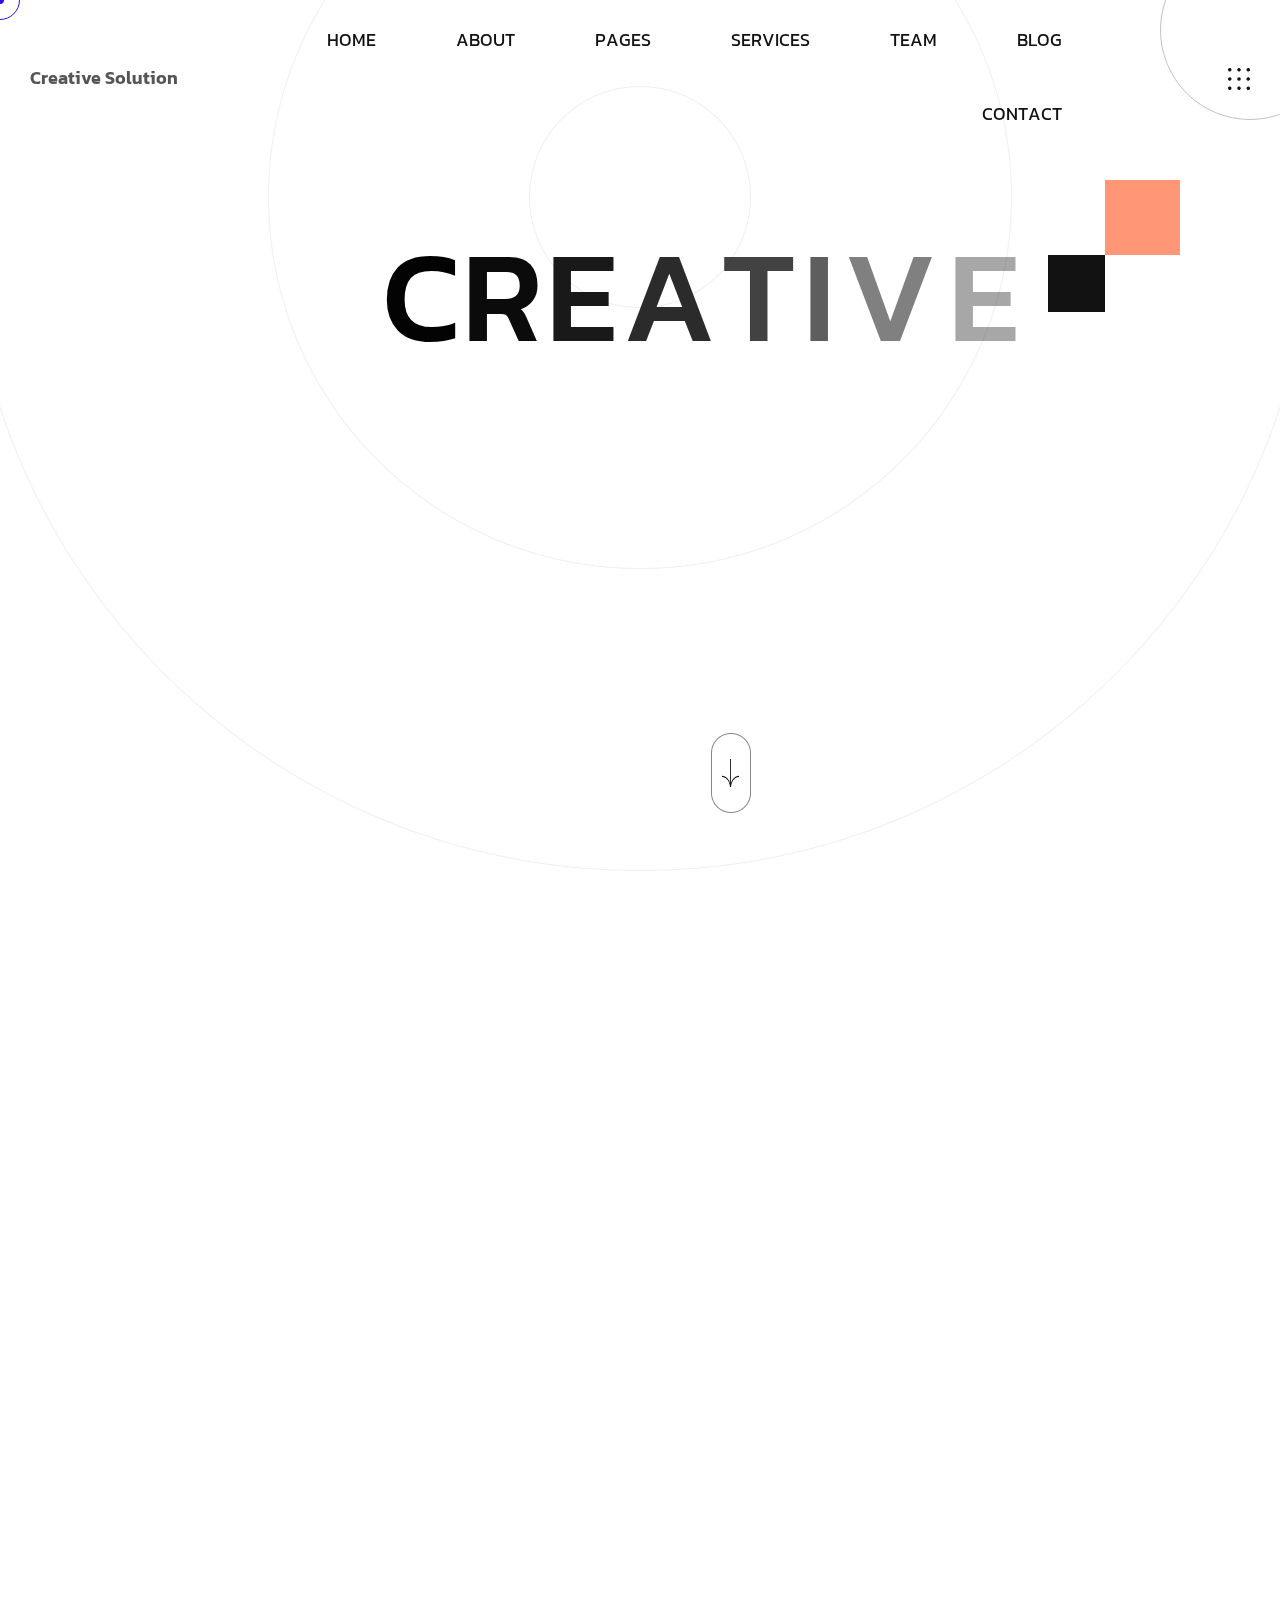
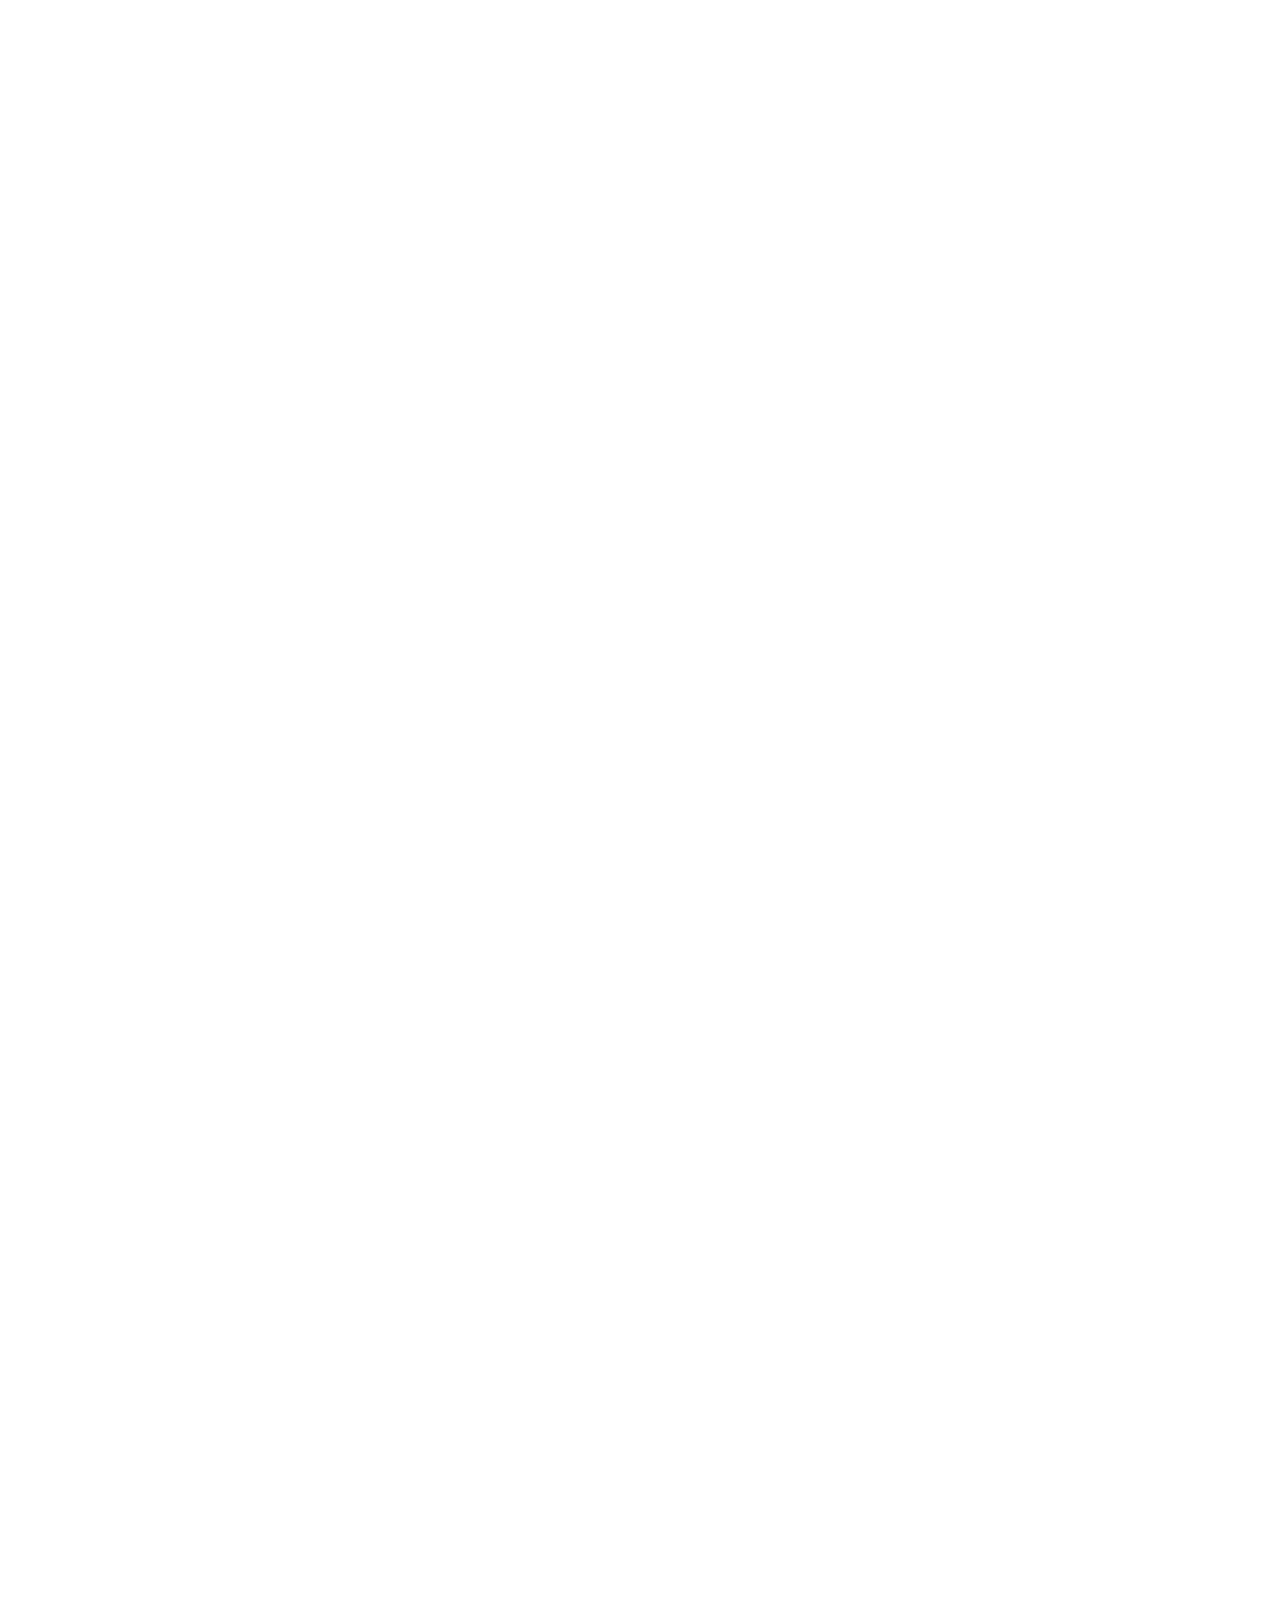
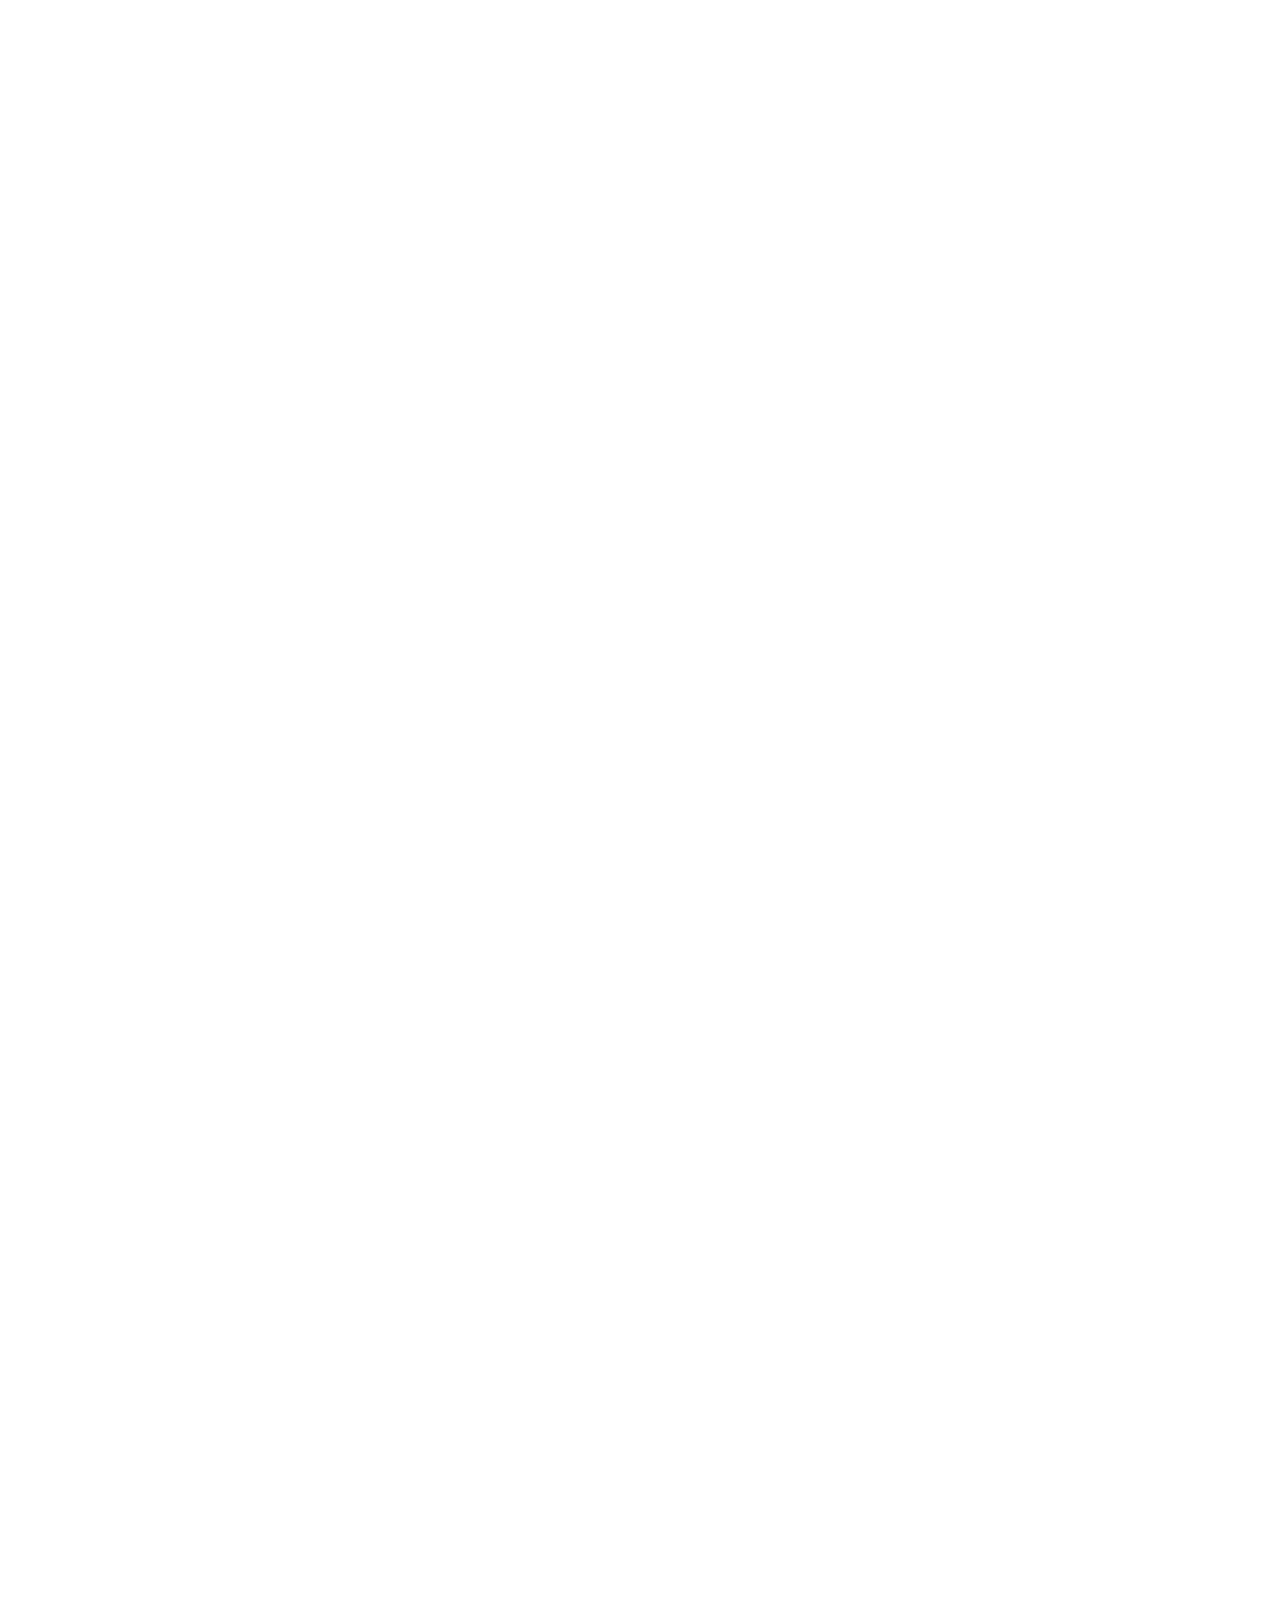
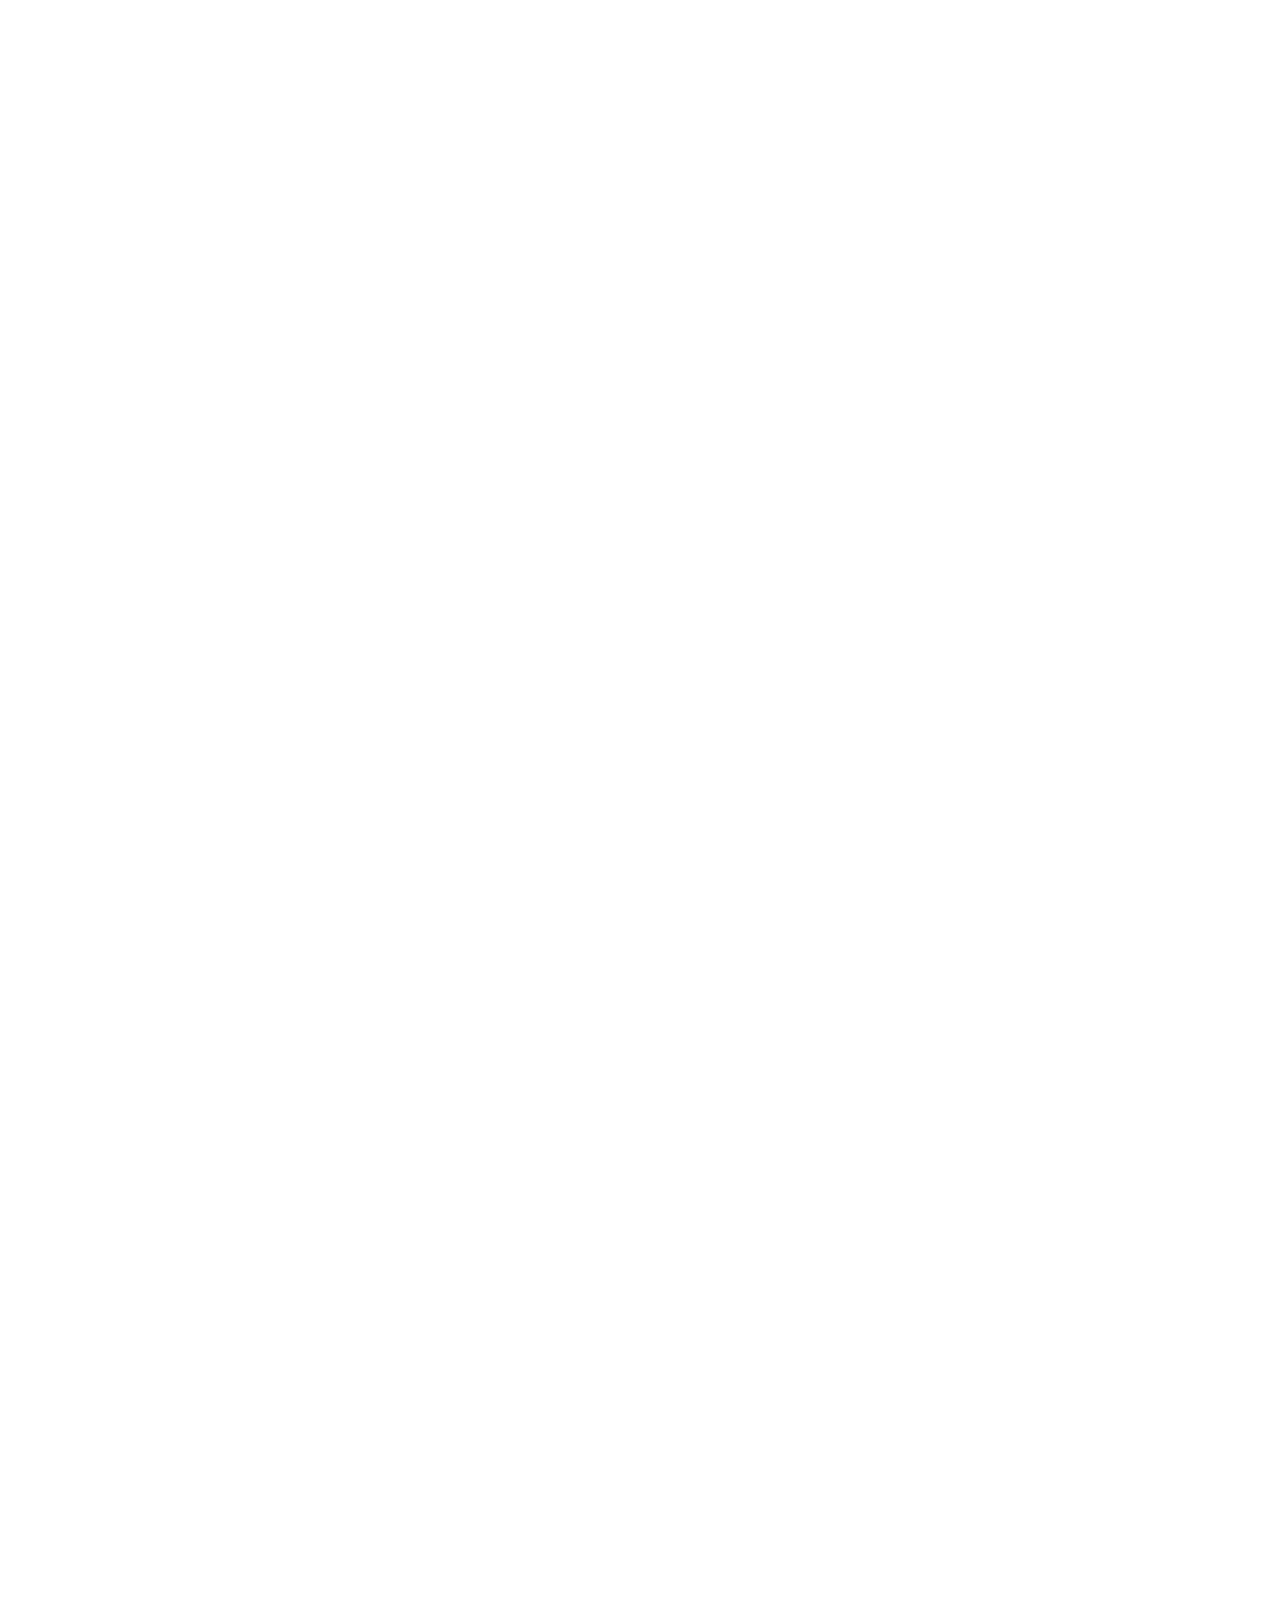
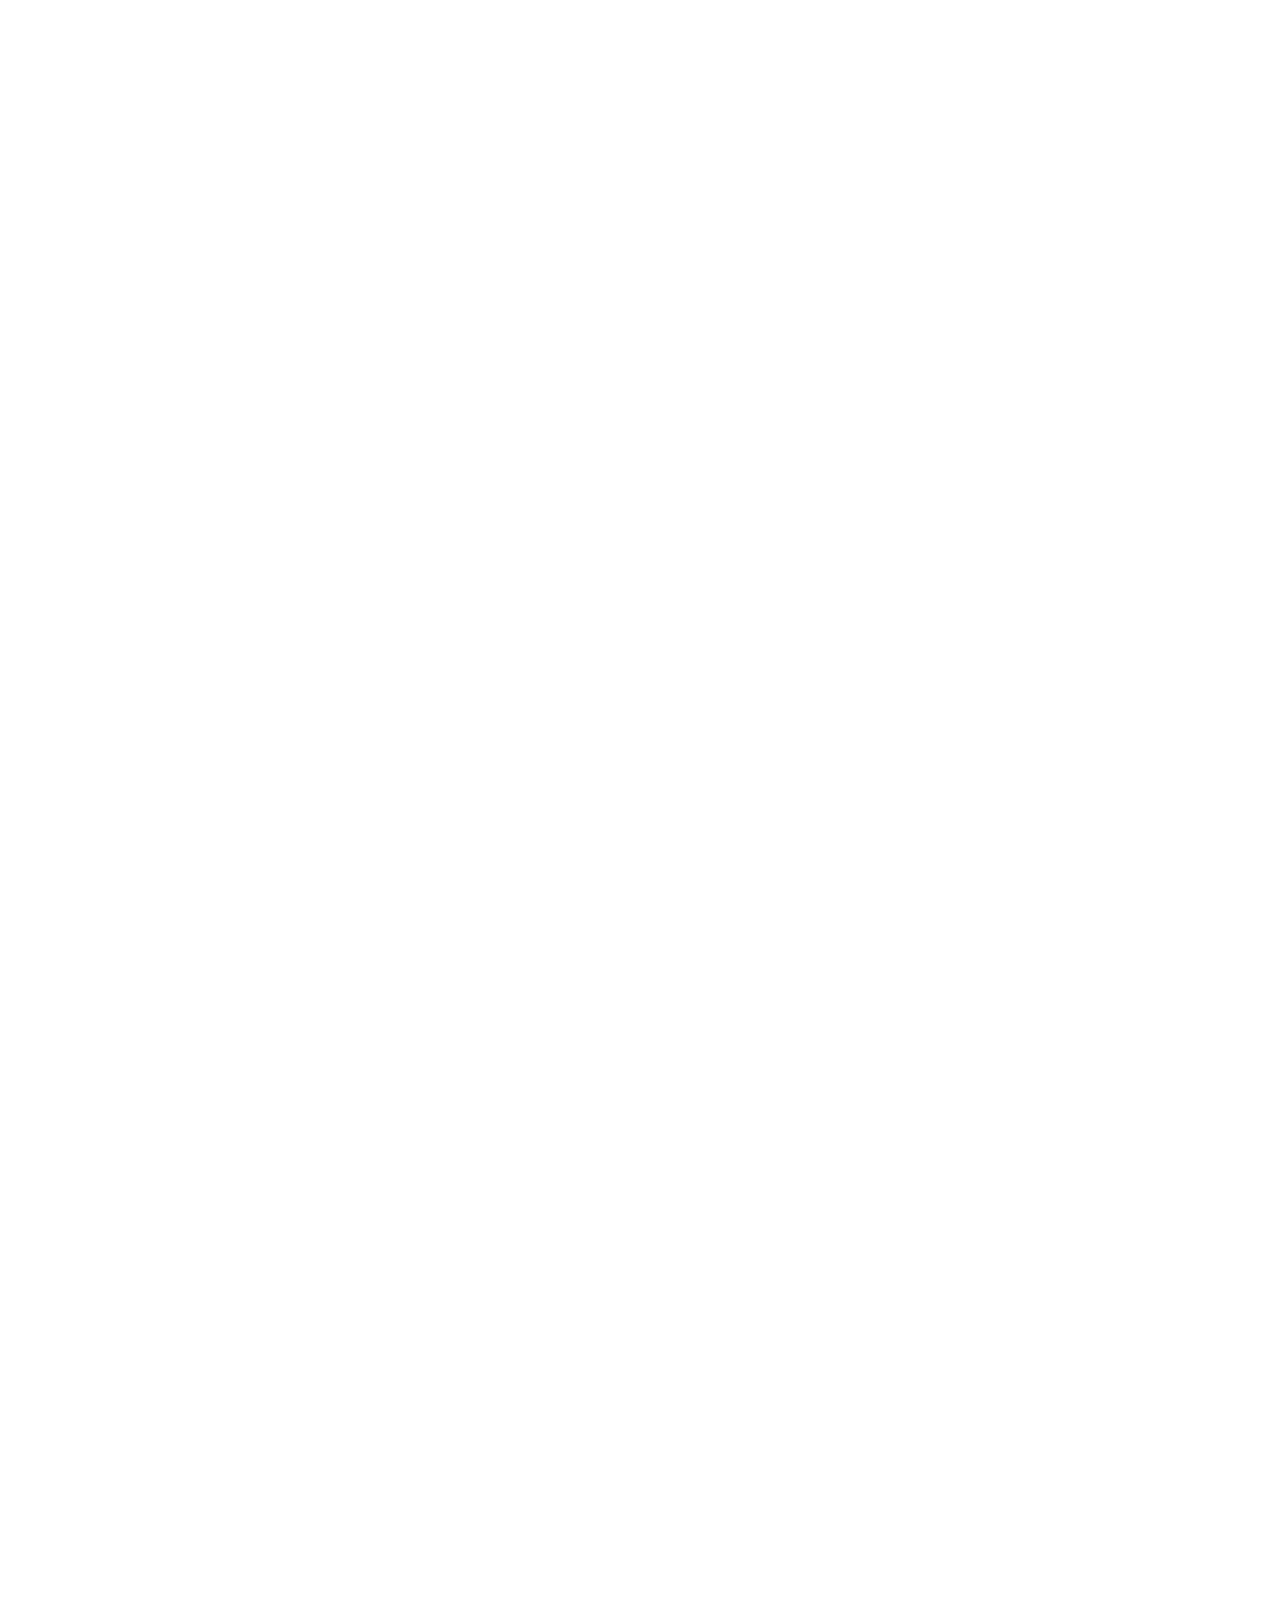
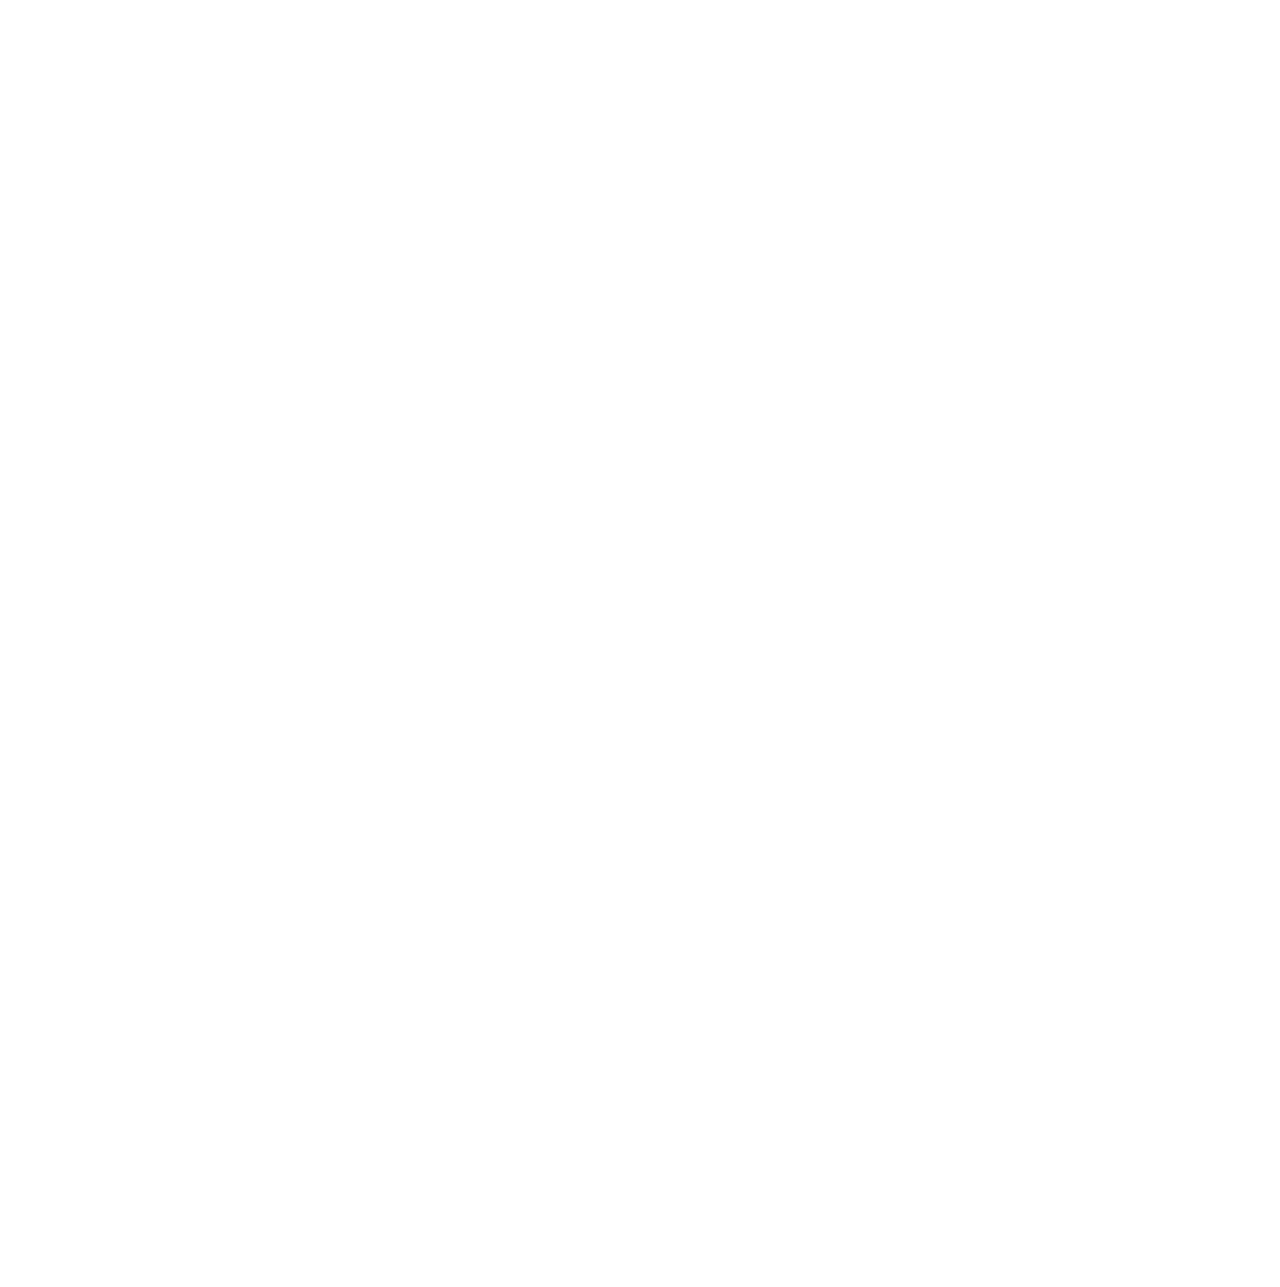
==== index.html @ 6e2779f8 "Creative_solution" ====
<!DOCTYPE html>
<html lang="en">

<head>
  <meta charset="UTF-8">
  <meta http-equiv="X-UA-Compatible" content="IE=edge">
  <meta name="viewport" content="width=device-width, initial-scale=1.0">
  <meta name="description" content="Axtra HTML5 Template">

  <title>Creative Solution</title>

  <link rel="icon" type="image/x-icon" href="assets/imgs/logo/favicon.png">

  <link rel="preconnect" href="https://fonts.googleapis.com/">
  <link rel="preconnect" href="https://fonts.gstatic.com/" crossorigin>
  <link href="https://fonts.googleapis.com/css2?family=Kanit:wght@300;400;500;600;700&amp;display=swap"
    rel="stylesheet">

  <link rel="stylesheet" href="https://cdnjs.cloudflare.com/ajax/libs/font-awesome/4.7.0/css/font-awesome.min.css">




  <link rel="stylesheet" href="assets/css/bootstrap.min.css">
  <link rel="stylesheet" href="assets/css/all.min.css">
  <link rel="stylesheet" href="assets/css/swiper-bundle.min.css">
  <link rel="stylesheet" href="assets/css/master.css">

  <style>
    p.back_logo {
      color: white;
      font-size: 22px;
      font-weight: 600;
      font-family: "Kanit", sans-serif;
    }

    p.white-color {
      font-weight: 600;
      font-size: 18px;
      font-family: "Kanit", sans-serif;
    }
  </style>
</head>


<body>

  <div class="cursor1"></div>
  <div class="cursor2"></div>

  <div class="preloader">
    <div class="loading">
      <div class="bar bar1"></div>
      <div class="bar bar2"></div>
      <div class="bar bar3"></div>
      <div class="bar bar4"></div>
      <div class="bar bar5"></div>
      <div class="bar bar6"></div>
      <div class="bar bar7"></div>
      <div class="bar bar8"></div>
    </div>
  </div>




  <div class="has-smooth" id="has_smooth"></div>

  <button id="scroll_top" class="scroll-top"><i class="fa-solid fa-arrow-up"></i></button>

  <header class="header__area-7">
    <div class="header__inner-2">
      <div class="header__logo-2">
        <a href="#">
          <p class="white-color">Creative Solution</p>
        </a>
      </div>
      <div class="header__nav-2">
        <ul class="main-menu-4 menu-anim">
          <li class="has-megamenu"><a href="#">Home</a>
          </li>
          <li><a href="#">About</a></li>
          <li class="has-megamenu"><a href="#">Pages</a>

          </li>
          <li><a href="#">services</a>
          </li>
          <li><a href="#">team</a>
          </li>
          <li><a href="#">Blog</a>
          </li>
          <li><a href="#">Contact</a></li>
        </ul>
      </div>
      <div class="header__nav-icon-7">
        <button class="menu-icon-2" id="open_offcanvas"><img src="assets/imgs/icon/menu-dark.png"
            alt="Menubar Icon"></button>
      </div>
    </div>
  </header>

  <div class="offcanvas__area">
    <div class="offcanvas__body">
      <div class="offcanvas__left">
        <div class="offcanvas__logo">
          <a href="#">
            <p class="back_logo">Creative Solution</p>
          </a>
        </div>
        <div class="offcanvas__social">
          <h3 class="social-title">Follow Us</h3>
          <ul>
            <li><a href="#">Instagram</a></li>
            <li><a href="#">Facebook</a></li>
            <li><a href="#">Twitter</a></li>
            <li><a href="#">YouTube</a></li>
          </ul>
        </div>
        <div class="offcanvas__links">
          <ul>
            <li><a href="#">contact</a></li>
          </ul>
        </div>
      </div>
      <div class="offcanvas__mid">
        <div class="offcanvas__menu-wrapper">
          <nav class="offcanvas__menu">
            <ul class="menu-anim">
              <li><a href="#">home</a>
              </li>
              <li><a href="#">about</a></li>
              <li>
                <a href="#">blog</a>
              </li>
              <li><a href="#">contact</a></li>
            </ul>
          </nav>
        </div>
      </div>
      <div class="offcanvas__right">
        <div class="offcanvas__search">
          <form action="#">
            <input type="text" name="search" placeholder="Search keyword">
            <button><i class="fa-solid fa-magnifying-glass"></i></button>
          </form>
        </div>
        <div class="offcanvas__contact">
          <h3>Get in touch</h3>
          <ul>
            <li><a href="tel:123 456 7890">+(91) - 123 456 7890</a></li>
            <li><a href="mailto:info@demo.com">info@demo.com</a></li>
            <li>Bangalore, karnatka</li>
          </ul>
        </div>
        <img src="assets/imgs/shape/11.png" alt="shape" class="shape-1">
        <img src="assets/imgs/shape/12.png" alt="shape" class="shape-2">
      </div>
      <div class="offcanvas__close">
        <button type="button" id="close_offcanvas"><i class="fa-solid fa-xmark"></i></button>
      </div>
    </div>
  </div>


  <div id="smooth-wrapper">
    <div id="smooth-content">
      <main>

        <section class="service__hero-2">
          <div class="container">
            <div class="row">
              <div class="col-xxl-12">
                <div class="service__hero-inner-2">
                  <div class="service__hero-left-2">
                    <img src="assets/imgs/home-7/sh-1.jpg" alt="Image" class="image-1">
                    <img src="assets/imgs/home-7/sh-2.jpg" alt="Image" class="image-2">
                    <img src="assets/imgs/home-7/sh-3.jpg" alt="Image" class="image-3">
                    <img src="assets/imgs/home-7/sh-4.jpg" alt="Image" class="image-4">
                  </div>
                  <div class="service__hero-right-2 hero7__thum-anim">
                    <h1 class="title creative">Creative <span class="solution">Solution</span> </h1>
                    <p class="animate_content"> We take a similar approach to design commercial we do impactfully
                      approches over the flowchart
                      of
                      user friendly wireframe.</p>
                    <img src="assets/imgs/home-7/scroll.png" alt="scroll Image" class="scroll">
                  </div>
                </div>
              </div>
            </div>
          </div>

          <img src="assets/imgs/home-7/shape-6.png" alt="Shape Image" class="shape-1">
        </section>
        <!-- Hero area end -->


        <div class="video__area about__img-2">
          <img src="assets/imgs/home-7/video.jpg" alt="Video Image" data-speed="0.2">
        </div>


        <!-- About area start -->
        <section id="about__area-7">
          <div class="container pt-130 pb-110">
            <div class="row">
              <div class="col-xxl-12">
                <div class="sec-title-wrapper">
                  <h2 class="sec-title title-anim">We want to bring <br> business and the digital <br> world together
                  </h2>
                </div>
              </div>
            </div>
            <div class="row">
              <div class="col-xxl-4 col-xl-4 col-lg-4 col-md-4">
                <div class="about__left-7">
                  <img src="assets/imgs/home-7/a1.jpg" alt="Image" data-speed="auto">
                </div>
              </div>
              <div class="col-xxl-5 col-xl-5 col-lg-5 col-md-5">
                <div class="about__mid-7 text-anim">
                  <p>We believe that we’ve managed to achieve what we set out to do. Today, we’re proud to bring
                    together people who share our passion for change. This is how Outcrowd began. We were just a bunch
                    of talented Ukrainians united by a common vision: creating a synergy of business and the digital
                    world.
                  </p>
                  <p>We were tired of stale design solutions. We felt strongly that design was more than pretty
                    pictures: it was a powerful tool that could really transform business.</p>
                  <img src="assets/imgs/home-7/shape-5.png" alt="Shape" class="signature">
                  <img src="assets/imgs/home-7/a2.jpg" alt="Image" class="image-1">
                </div>
              </div>
              <div class="col-xxl-3 col-xl-3 col-lg-3 col-md-3">
                <div class="about__right-7">
                  <img src="assets/imgs/home-7/a3.jpg" alt="Image" data-speed="0.7">
                </div>
              </div>
            </div>
          </div>

          <img src="assets/imgs/home-7/shape-4.png" alt="Shape" class="shape-1">
        </section>
        <!-- About area end -->


        <!-- Service area start -->
        <section class="service__area-7 pt-130">
          <div class="container">
            <div class="row">
              <div class="col-xxl-12">
                <div class="service__items-7 animation_service_7">
                  <div class="service__item-7">
                    <a href="#">
                      <h3 class="service__title-7">Branding <span>design</span></h3>
                    </a>
                    <p>We help brands stand out through aweful, elegant visual design. Our design mainly philosophy.
                    </p>
                    <ul>
                      <li>+ Logo Design</li>
                      <li>+ Advertisement</li>
                      <li>+ Promotion</li>
                    </ul>
                  </div>
                  <div class="service__item-7">
                    <a href="#">
                      <h3 class="service__title-7">Interactive <span>Design</span> </h3>
                    </a>
                    <p>We help brands stand out through aweful, elegant visual design. Our design mainly philosophy.
                    </p>
                    <ul>
                      <li>+ Logo Design</li>
                      <li>+ Advertisement</li>
                      <li>+ Promotion</li>
                    </ul>
                  </div>
                  <div class="service__item-7">
                    <a href="#">
                      <h3 class="service__title-7">Web & Mobile <span>Development</span> </h3>
                    </a>
                    <p>We help brands stand out through aweful, elegant visual design. Our design mainly philosophy.
                    </p>
                    <ul>
                      <li>+ Logo Design</li>
                      <li>+ Advertisement</li>
                      <li>+ Promotion</li>
                    </ul>
                  </div>
                  <div class="service__item-7">
                    <a href="#">
                      <h3 class="service__title-7">Digital <span> Marketing</span> </h3>
                    </a>
                    <p>We help brands stand out through aweful, elegant visual design. Our design mainly philosophy.
                    </p>
                    <ul>
                      <li>+ Logo Design</li>
                      <li>+ Advertisement</li>
                      <li>+ Promotion</li>
                    </ul>
                  </div>
                  <div class="service__item-7">
                    <a href="#">
                      <h3 class="service__title-7">Business <span>Strategy</span></h3>
                    </a>
                    <p>We help brands stand out through aweful, elegant visual design. Our design mainly philosophy.
                    </p>
                    <ul>
                      <li>+ Logo Design</li>
                      <li>+ Advertisement</li>
                      <li>+ Promotion</li>
                    </ul>
                  </div>
                  <div class="service__item-7">
                    <a href="#">
                      <h3 class="service__title-7">Illustration <span>Modelling</span> </h3>
                    </a>
                    <p>We help brands stand out through aweful, elegant visual design. Our design mainly philosophy.
                    </p>
                    <ul>
                      <li>+ Logo Design</li>
                      <li>+ Advertisement</li>
                      <li>+ Promotion</li>
                    </ul>
                  </div>
                </div>
              </div>
            </div>
          </div>
        </section>

        <section class="award__area-7">
          <div class="container">
            <div class="row inherit_row">
              <div class="col-xxl-12">
                <div class="award__top-7">
                  <div class="award__counter fade_bottom_2">
                    <h2 class="counter__number">25k</h2>
                    <p>Project completed</p>
                  </div>
                  <div class="award-video-7">
                    <video loop muted autoplay playsinline>
                      <source src="assets/video/video.mp4" type="video/mp4">
                    </video>
                  </div>
                </div>
              </div>
            </div>

            <div class="award__btm-7">
              <div class="row">
                <div class="col-xxl-3 col-xl-3 col-lg-3 col-md-4">
                  <div class="award__left-7">
                    <h2 class="sec-title title-anim">Projects <br> awards</h2>
                  </div>
                </div>
                <div class="col-xxl-5 col-xl-5 col-lg-5 col-md-8">
                  <div class="award__mid-7 text-anim">
                    <p>Holisticly actualize magnetic testing procedures for high-quality initiatives for ompellingly
                      enhance users whereas.</p>
                  </div>
                </div>
                <div class="col-xxl-4 col-xl-4 col-lg-4">
                  <div class="award__right-7">
                    <div class="award__list-7">
                      <div class="award__item-7 zoom_in">
                        <img src="assets/imgs/home-7/m.png" alt="Image">
                        <h3 class="title">1x Mobile Award</h3>
                      </div>
                      <div class="award__item-7 zoom_in">
                        <img src="assets/imgs/home-7/w.png" alt="Image">
                        <h3 class="title">2x Best Website</h3>
                      </div>
                      <div class="award__item-7 zoom_in">
                        <img src="assets/imgs/home-7/fwa.png" alt="Image">
                        <h3 class="title">2x Web the Day</h3>
                      </div>
                      <div class="award__item-7 zoom_in">
                        <img src="assets/imgs/home-7/webby.png" alt="Image">
                        <h3 class="title">3x Web Animation</h3>
                      </div>
                    </div>
                  </div>
                </div>
              </div>
            </div>
          </div>
        </section>

        <section class="portfolio__area-7">
          <div class="container pt-140 pb-100">
            <div class="row">
              <div class="col-xxl-12">
                <div class="sec-title-wrapper text-anim">
                  <h2 class="sec-title title-anim">work</h2>
                  <p class="sec-text">Worked with global brands & agency at the
                    intersection of flat design and digital
                    technology.</p>
                </div>
              </div>
            </div>
          </div>

          <div class="swiper portfolio__slider-7">
            <div class="swiper-wrapper">
              <div class="swiper-slide">
                <div class="portfolio__slide-7">
                  <div class="slide-img">
                    <a href="#"><img src="assets/imgs/home-7/p1.jpg" alt="Portfolio Image"></a>
                  </div>
                  <div class="slide-content">
                    <a href="#">
                      <h2 class="title"> Lionpro <span>Agency</span> </h2>
                    </a>
                    <h4 class="date">02 May 2021</h4>
                  </div>
                </div>
              </div>
              <div class="swiper-slide">
                <div class="portfolio__slide-7">
                  <div class="slide-img">
                    <a href="#"><img src="assets/imgs/home-7/p2.jpg" alt="Portfolio Image"></a>
                  </div>
                  <div class="slide-content">
                    <a href="#">
                      <h2 class="title"> Lionpro <span>Agency</span> </h2>
                    </a>
                    <h4 class="date">02 May 2021</h4>
                  </div>
                </div>
              </div>
              <div class="swiper-slide">
                <div class="portfolio__slide-7">
                  <div class="slide-img">
                    <a href="#"><img src="assets/imgs/home-7/p1.jpg" alt="Portfolio Image"></a>
                  </div>
                  <div class="slide-content">
                    <a href="#">
                      <h2 class="title"> Lionpro <span>Agency</span> </h2>
                    </a>
                    <h4 class="date">02 May 2021</h4>
                  </div>
                </div>
              </div>
              <div class="swiper-slide">
                <div class="portfolio__slide-7">
                  <div class="slide-img">
                    <a href="#"><img src="assets/imgs/home-7/p2.jpg" alt="Portfolio Image"></a>
                  </div>
                  <div class="slide-content">
                    <a href="#">
                      <h2 class="title"> Lionpro <span>Agency</span> </h2>
                    </a>
                    <h4 class="date">02 May 2021</h4>
                  </div>
                </div>
              </div>
              <div class="swiper-slide">
                <div class="portfolio__slide-7">
                  <div class="slide-img">
                    <a href="#"><img src="assets/imgs/home-7/p1.jpg" alt="Portfolio Image"></a>
                  </div>
                  <div class="slide-content">
                    <a href="#">
                      <h2 class="title"> Lionpro <span>Agency</span> </h2>
                    </a>
                    <h4 class="date">02 May 2021</h4>
                  </div>
                </div>
              </div>
              <div class="swiper-slide">
                <div class="portfolio__slide-7">
                  <div class="slide-img">
                    <a href="#"><img src="assets/imgs/home-7/p2.jpg" alt="Portfolio Image"></a>
                  </div>
                  <div class="slide-content">
                    <a href="#">
                      <h2 class="title"> Lionpro <span>Agency</span> </h2>
                    </a>
                    <h4 class="date">02 May 2021</h4>
                  </div>
                </div>
              </div>
            </div>
          </div>
        </section>

        <section class="team__area-7">
          <h2 class="team__title-7 title-anim">Team</h2>
          <div class="container">
            <div class="row">
              <div class="col-xxl-12">
                <div class="sec-text pb-100 text-anim">
                  <p>We are here to help you achieve your business goals and the team create an amazing outstanding
                    product for your business.</p>
                </div>
              </div>
            </div>
            <div class="row">
              <div class="col-xxl-12">
                <div class="team__items-7">
                  <a href="#">
                    <div class="team__item-7 fade_bottom_3">
                      <div class="team__name-wrap-7">
                        <p class="tm-serial">01</p>

                        <h3 class="tm-name">Saymon D. Halk</h3>
                      </div>
                      <h4 class="tm-role">Web <br> Developer</h4>
                      <div class="tm-link"><i class="fa-solid fa-arrow-right"></i></div>
                      <div class="team__hover-7" style="background-image: url(assets/imgs/team/1.jpg);"></div>
                    </div>
                  </a>

                  <a href="#">
                    <div class="team__item-7 fade_bottom_3">
                      <div class="team__name-wrap-7">
                        <p class="tm-serial">02</p>

                        <h3 class="tm-name">Aliya D. Albert</h3>
                      </div>
                      <h4 class="tm-role">Founder <br> CEO</h4>
                      <div class="tm-link"><i class="fa-solid fa-arrow-right"></i></div>
                      <div class="team__hover-7" style="background-image: url(assets/imgs/team/2.jpg);"></div>
                    </div>
                  </a>

                  <a href="">
                    <div class="team__item-7 fade_bottom_3">
                      <div class="team__name-wrap-7">
                        <p class="tm-serial">03</p>
                        <h3 class="tm-name">Jassica Oliver</h3>
                      </div>
                      <h4 class="tm-role">Creative <br> Content Writer </h4>
                      <div class="tm-link"><i class="fa-solid fa-arrow-right"></i></div>
                      <div class="team__hover-7" style="background-image: url(assets/imgs/team/3.jpg);"></div>
                    </div>
                  </a>
                  <a href="">
                    <div class="team__item-7 fade_bottom_3">
                      <div class="team__name-wrap-7">
                        <p class="tm-serial">04</p>
                        <h3 class="tm-name">Daniyel Adamson</h3>
                      </div>
                      <h4 class="tm-role">Head of <br> Researcher</h4>
                      <div class="tm-link"><i class="fa-solid fa-arrow-right"></i></div>
                      <div class="team__hover-7" style="background-image: url(assets/imgs/team/4.jpg);"></div>
                    </div>
                  </a>
                  <a href="">
                    <div class="team__item-7 fade_bottom_3">
                      <div class="team__name-wrap-7">
                        <p class="tm-serial">05</p>
                        <h3 class="tm-name">Hardiya Kethrine</h3>
                      </div>
                      <h4 class="tm-role">Digital <br> Marketer</h4>
                      <div class="tm-link"><i class="fa-solid fa-arrow-right"></i></div>
                      <div class="team__hover-7" style="background-image: url(assets/imgs/team/5.jpg);"></div>
                    </div>
                  </a>
                  <a href="">
                    <div class="team__item-7 fade_bottom_3">
                      <div class="team__name-wrap-7">
                        <p class="tm-serial">06</p>
                        <h3 class="tm-name">Julian B. Folder</h3>
                      </div>
                      <h4 class="tm-role">Creative <br> Designer</h4>
                      <div class="tm-link"><i class="fa-solid fa-arrow-right"></i></div>
                      <div class="team__hover-7" style="background-image: url(assets/imgs/team/6.jpg);"></div>
                    </div>
                  </a>
                  <a href="">
                    <div class="team__item-7 fade_bottom_3">
                      <div class="team__name-wrap-7">
                        <p class="tm-serial">07</p>
                        <h3 class="tm-name">Denial Karlos</h3>
                      </div>
                      <h4 class="tm-role">Backend <br> Developer</h4>
                      <div class="tm-link"><i class="fa-solid fa-arrow-right"></i></div>
                      <div class="team__hover-7" style="background-image: url(assets/imgs/team/7.jpg);"></div>
                    </div>
                  </a>
                  <div class="team7__img-wrap">
                    <div class="team7__img"></div>
                  </div>
                </div>
              </div>
            </div>
          </div>
        </section>

        <section class="brand__area">
          <div class="container pt-140 pb-140">
            <div class="row">
              <div class="col-xxl-12">
                <h2 class="brand__title-3 title-anim">We worked with global largest brands
                </h2>
                <div class="brand__list-3">
                  <div class="brand__item-2 fade_bottom">
                    <img src="assets/imgs/brand/1.png" alt="Brand Logo">
                  </div>
                  <div class="brand__item-2 fade_bottom">
                    <img src="assets/imgs/brand/2.png" alt="Brand Logo">
                  </div>
                  <div class="brand__item-2 fade_bottom">
                    <img src="assets/imgs/brand/3.png" alt="Brand Logo">
                  </div>
                  <div class="brand__item-2 fade_bottom">
                    <img src="assets/imgs/brand/4.png" alt="Brand Logo">
                  </div>
                  <div class="brand__item-2 fade_bottom">
                    <img src="assets/imgs/brand/5.png" alt="Brand Logo">
                  </div>
                  <div class="brand__item-2 fade_bottom">
                    <img src="assets/imgs/brand/6.png" alt="Brand Logo">
                  </div>
                </div>
              </div>
            </div>
          </div>
        </section>

        <section class="blog__area-7 blog__animation">
          <div class="container g-0 pb-140">
            <div class="row">
              <div class="col-xxl-12 col-xl-12 col-lg-12 col-md-12">
                <div class="sec-title-wrapper">
                  <h3 class="sec-title title-anim">News insignt</h3>
                </div>
              </div>
              <div class="col-xxl-4 col-xl-4 col-lg-4 col-md-4">
                <article class="blog__item">
                  <div class="blog__img-wrapper">
                    <a href="#">
                      <div class="img-box">
                        <img class="image-box__item" src="assets/imgs/blog/1/1.jpg" alt="">
                        <img class="image-box__item" src="assets/imgs/blog/1/1.jpg" alt="">
                      </div>
                    </a>
                  </div>
                  <h4 class="blog__meta"><a href="category.html">UI Design</a> . 02 May 2019</h4>
                  <h5><a href="#" class="blog__title">Ways of lying to yourself about your new
                      relationship.</a></h5>
                  <a href="#" class="blog__btn">Read More <span><i class="fa-solid fa-arrow-right"></i></span></a>
                </article>
              </div>

              <div class="col-xxl-4 col-xl-4 col-lg-4 col-md-4">
                <article class="blog__item">
                  <div class="blog__img-wrapper">
                    <a href="#">
                      <div class="img-box">
                        <img class="image-box__item" src="assets/imgs/blog/1/2.jpg" alt="">
                        <img class="image-box__item" src="assets/imgs/blog/1/2.jpg" alt="">
                      </div>
                    </a>
                  </div>
                  <h4 class="blog__meta"><a href="category.html">UI Design</a> . 02 May 2019</h4>
                  <h5><a href="#" class="blog__title">How to manage a talented and successful de sign
                      team</a></h5>
                  <a href="#" class="blog__btn">Read More <span><i class="fa-solid fa-arrow-right"></i></span></a>
                </article>
              </div>

              <div class="col-xxl-4 col-xl-4 col-lg-4 col-md-4">
                <article class="blog__item">
                  <div class="blog__img-wrapper">
                    <a href="#">
                      <div class="img-box">
                        <img class="image-box__item" src="assets/imgs/blog/1/3.jpg" alt="Blog Thumbnail">
                        <img class="image-box__item" src="assets/imgs/blog/1/3.jpg" alt="BLog Thumbnail">
                      </div>
                    </a>
                  </div>
                  <h4 class="blog__meta"><a href="category.html">UI Design</a> . 02 May 2019</h4>
                  <h5><a href="#" class="blog__title">How to bring fold to your startup company with
                      Axtra</a></h5>
                  <a href="#" class="blog__btn">Read More <span><i class="fa-solid fa-arrow-right"></i></span></a>
                </article>
              </div>
            </div>
          </div>
        </section>

        <section class="cta__area cta__area-7 pt-130">
          <div class="container pb-110">
            <div class="row">
              <div class="col-xxl-12">
                <div class="cta__content">
                  <p class="cta__sub-title">Work with us</p>
                  <h2 class="cta__title title-anim">We would love to hear more about your project</h2>
                  <div class="btn_wrapper">
                    <a href="" class="wc-btn-primary btn-hover btn-item"><span></span>Let’s talk us <i
                        class="fa-solid fa-arrow-right"></i></a>
                  </div>
                </div>
              </div>
            </div>
          </div>
        </section>

      </main>


      <footer class="footer__area-2 pt-130">
        <div class="container">
          <div class="footer__top-2 text-anim">
            <div class="row">
              <div class="col-xxl-12">
                <h2 class="sec-title-3 title-anim">Get started <br> now</h2>
                <p class="footer__sub-title">If you would like to work with us or
                  just want to get in touch, we’d love
                  to hear from you!</p>
              </div>
            </div>
          </div>

          <div class="footer__middle-2">
            <div class="row">
              <div class="col-xxl-6 col-xl-6 col-lg-6 col-md-6">
                <div class="footer__location-2">
                  <div class="location">
                    <h3>Bangalore</h3>
                    <p>xyz, city <br>
                      karnatka</p>
                  </div>
                  <div class="location">
                    <h3>Bangalore</h3>
                    <p>xyz, city <br>
                      karnatka</p>
                  </div>
                </div>
              </div>
              <div class="col-xxl-6 col-xl-6 col-lg-6 col-md-6">
                <div class="footer__subscribe-2">
                  <form action="#">
                    <input type="text" name="email" placeholder="Enter your email">
                    <button type="submit" class="submit"><img src="assets/imgs/icon/arrow-black.png"
                        alt="Arrow Icon"></button>
                  </form>
                </div>
              </div>
            </div>
          </div>

          <div class="footer__btm-2">
            <div class="row">
              <div class="col-xxl-4 col-xl-4 col-lg-4 col-md-5">
                <div class="footer__copyright-2">
                  <p>© 2023 | Alrights reserved by <a href="#" target="_blank">Creative Solution</a>
                  </p>
                </div>
              </div>
              <div class="col-xxl-8 col-xl-8 col-lg-8 col-md-7">
                <div class="footer__nav">
                  <ul class="footer-menu menu-anim">
                    <li><a href="#">about us</a></li>
                    <li><a href="#">contact</a></li>
                    <li><a href="#">Career</a></li>
                    <li><a href="#">FAQs</a></li>
                  </ul>
                </div>
              </div>
            </div>
          </div>
        </div>
      </footer>

    </div>
  </div>

  <script src="assets/js/jquery-3.6.0.min.js"></script>
  <script src="assets/js/bootstrap.bundle.min.js"></script>
  <script src="assets/js/swiper-bundle.min.js"></script>
  <script src="assets/js/counter.js"></script>
  <script src="assets/js/gsap.min.js"></script>
  <script src="assets/js/ScrollTrigger.min.js"></script>
  <script src="assets/js/ScrollToPlugin.min.js"></script>
  <script src="assets/js/ScrollSmoother.min.js"></script>
  <script src="assets/js/SplitText.min.js"></script>
  <script src="assets/js/chroma.min.js"></script>
  <script src="assets/js/mixitup.min.js"></script>
  <script src="assets/js/vanilla-tilt.js"></script>
  <script src="assets/js/jquery.meanmenu.min.js"></script>
  <script src="assets/js/main.js"></script>


</body>

</html>
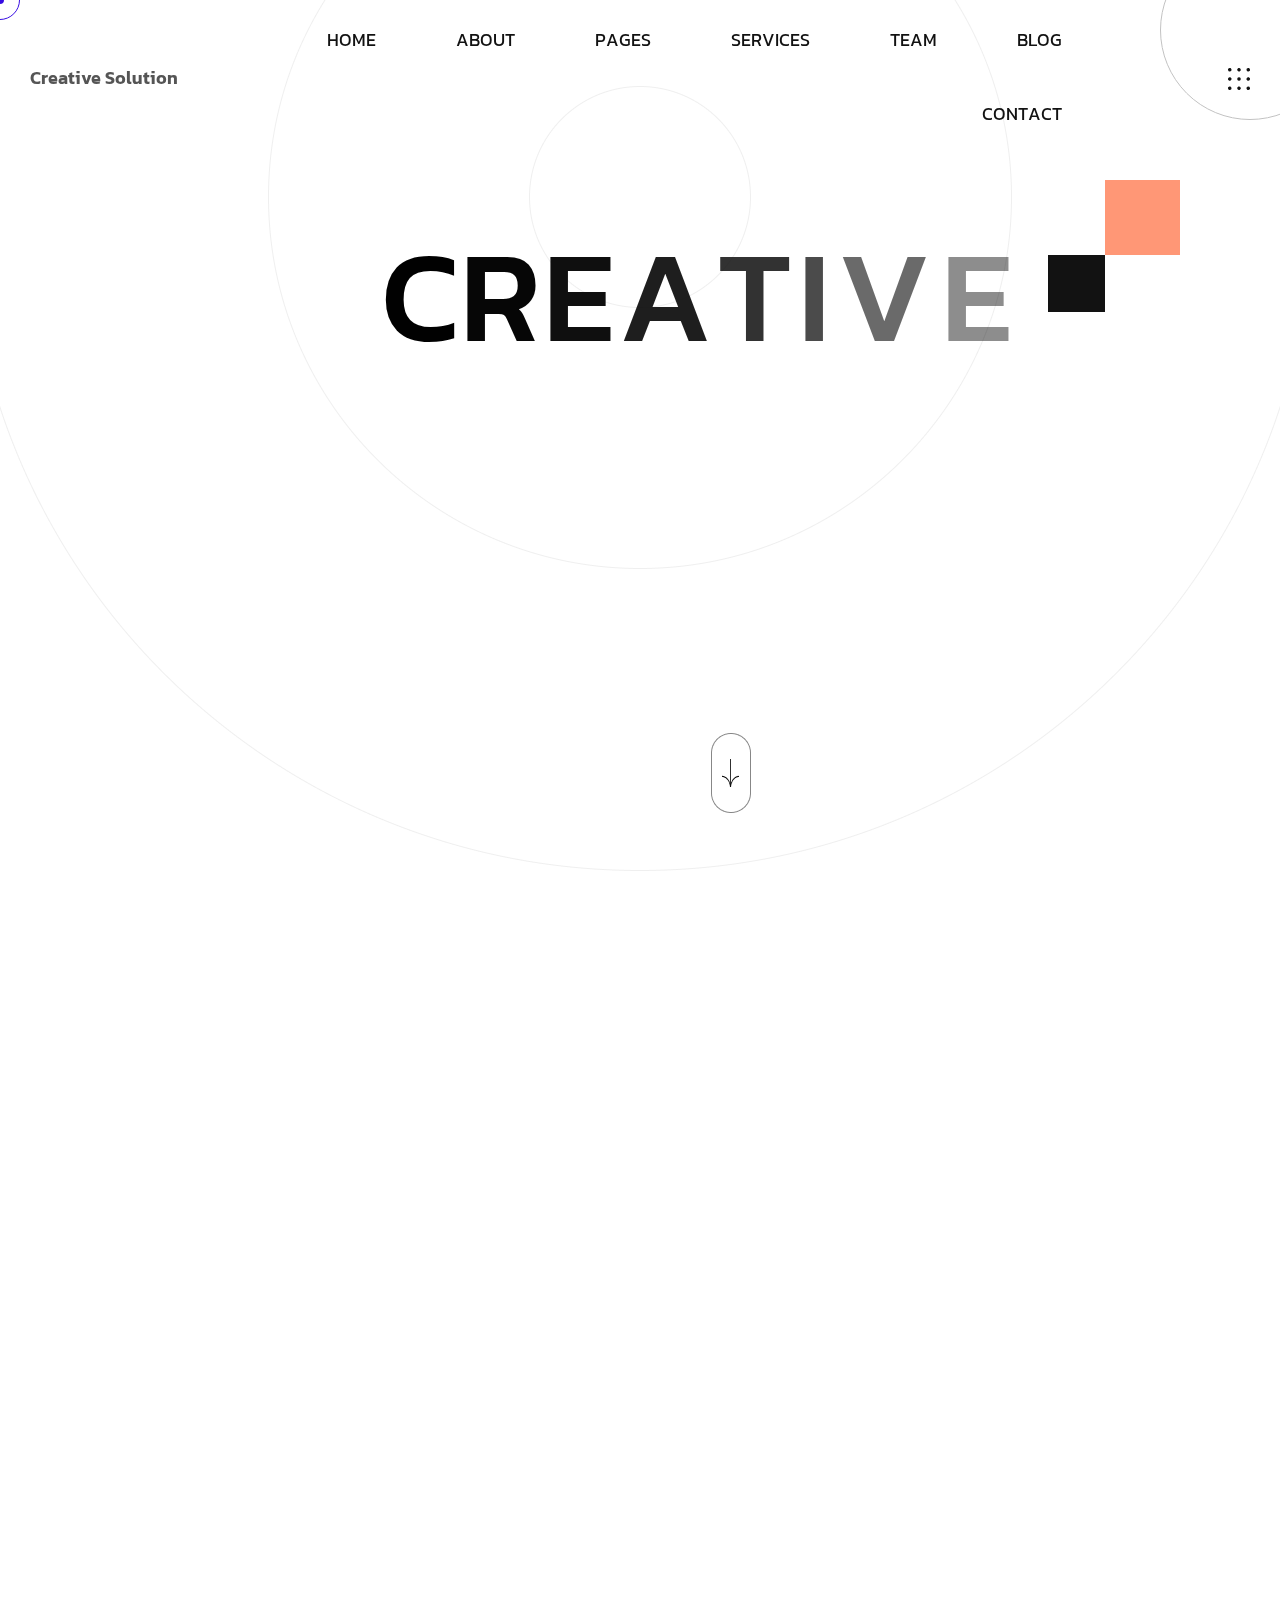
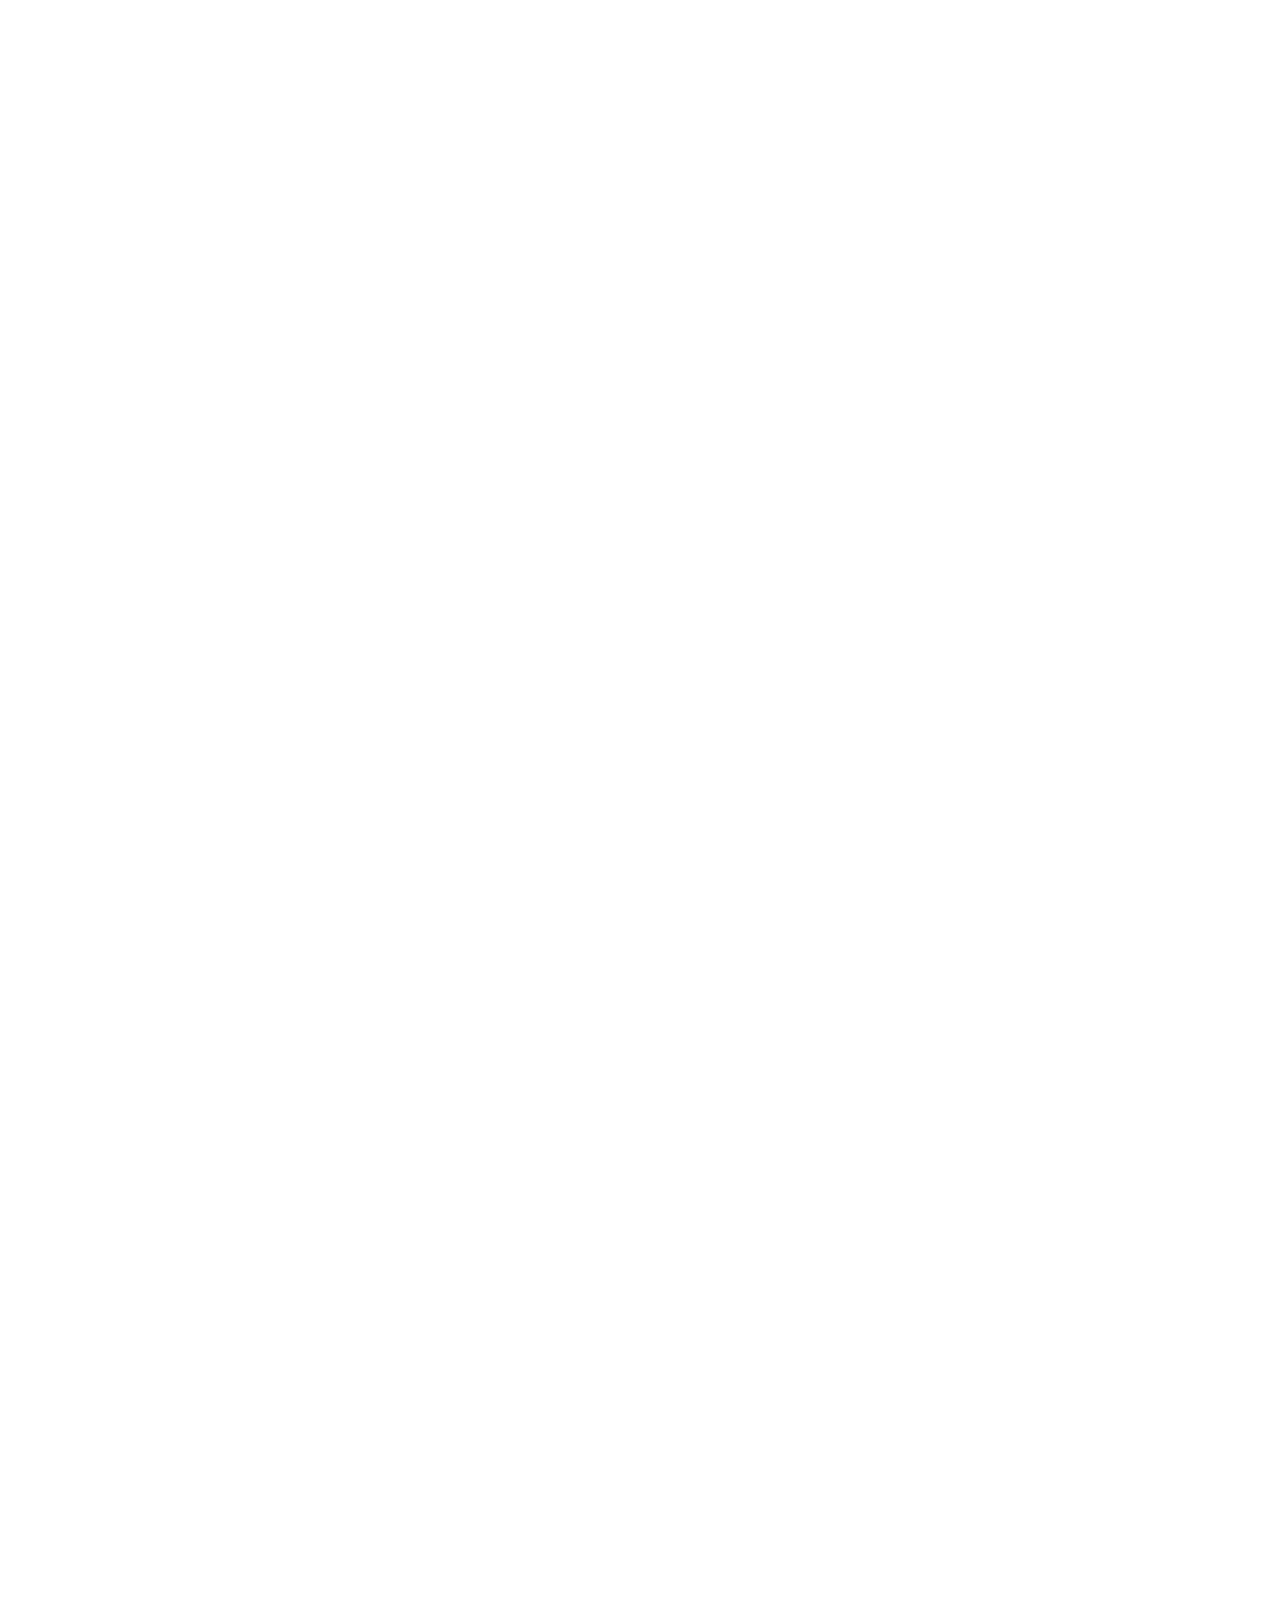
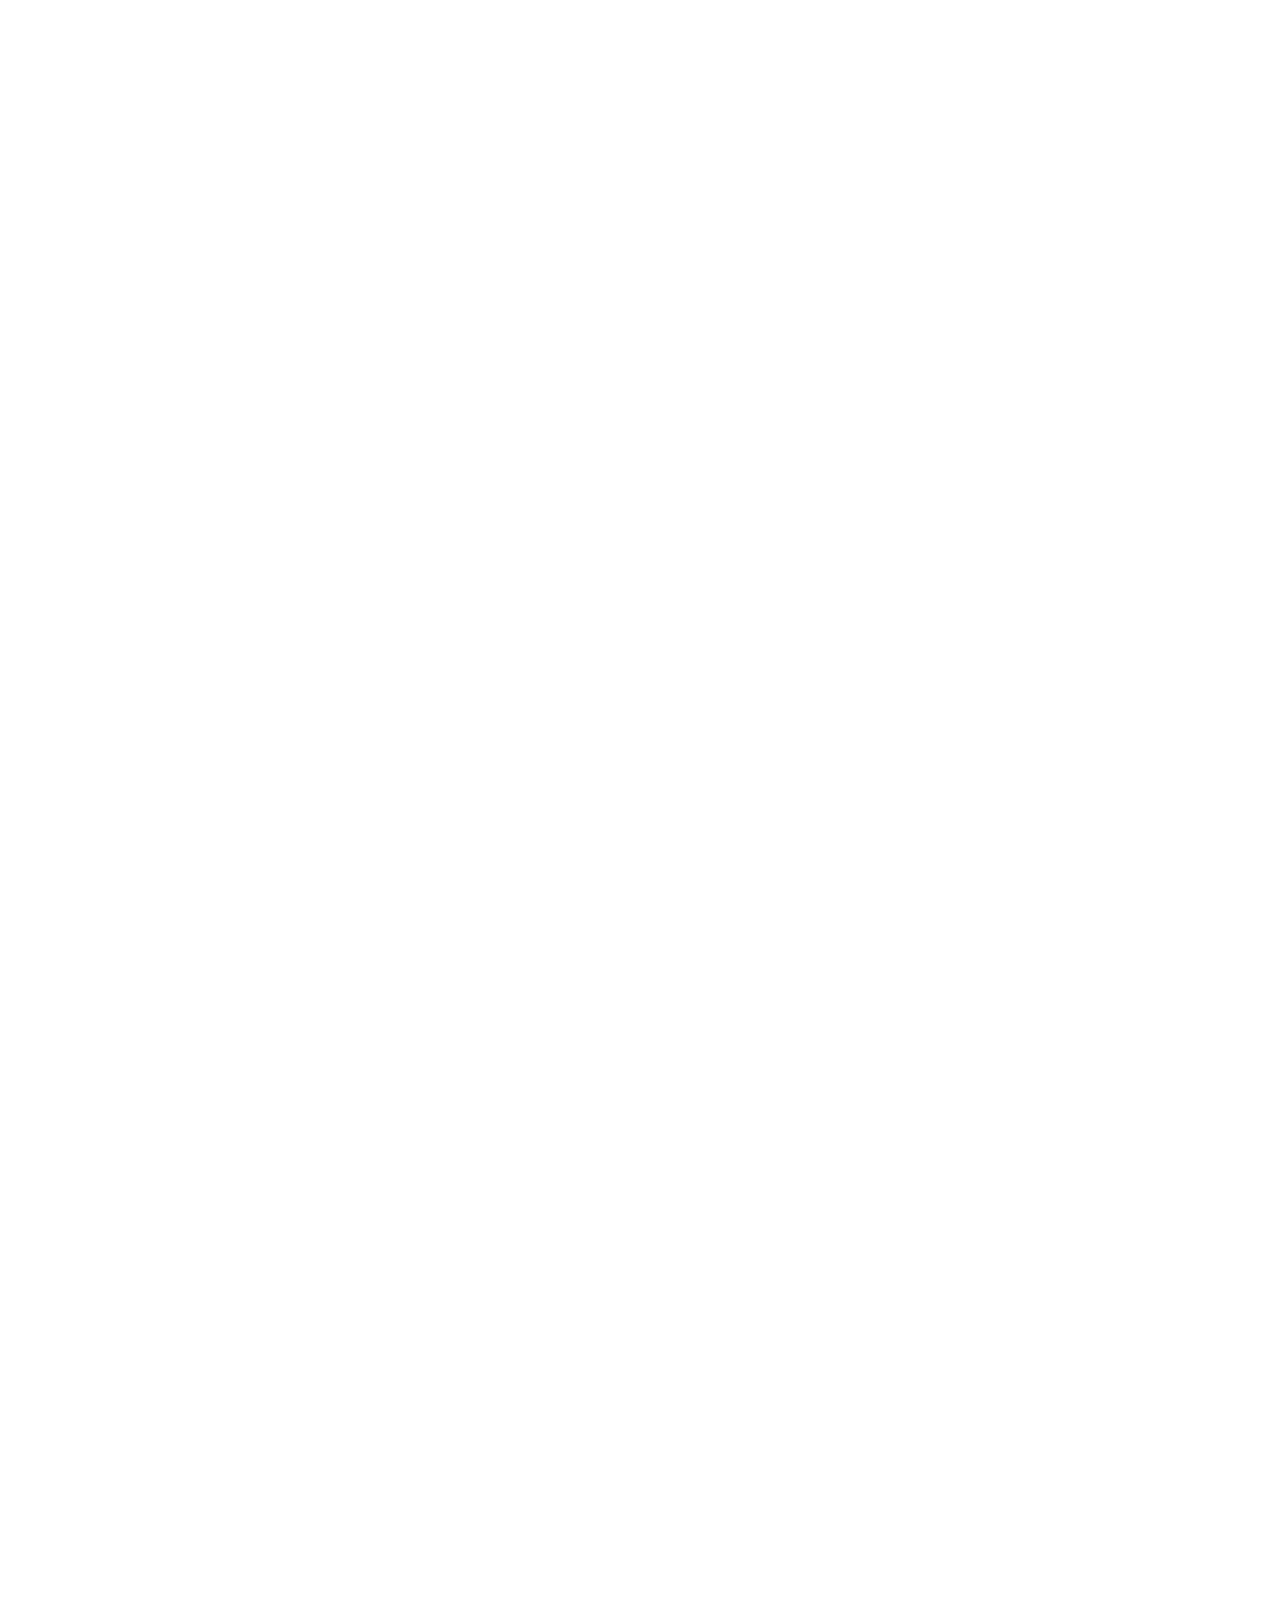
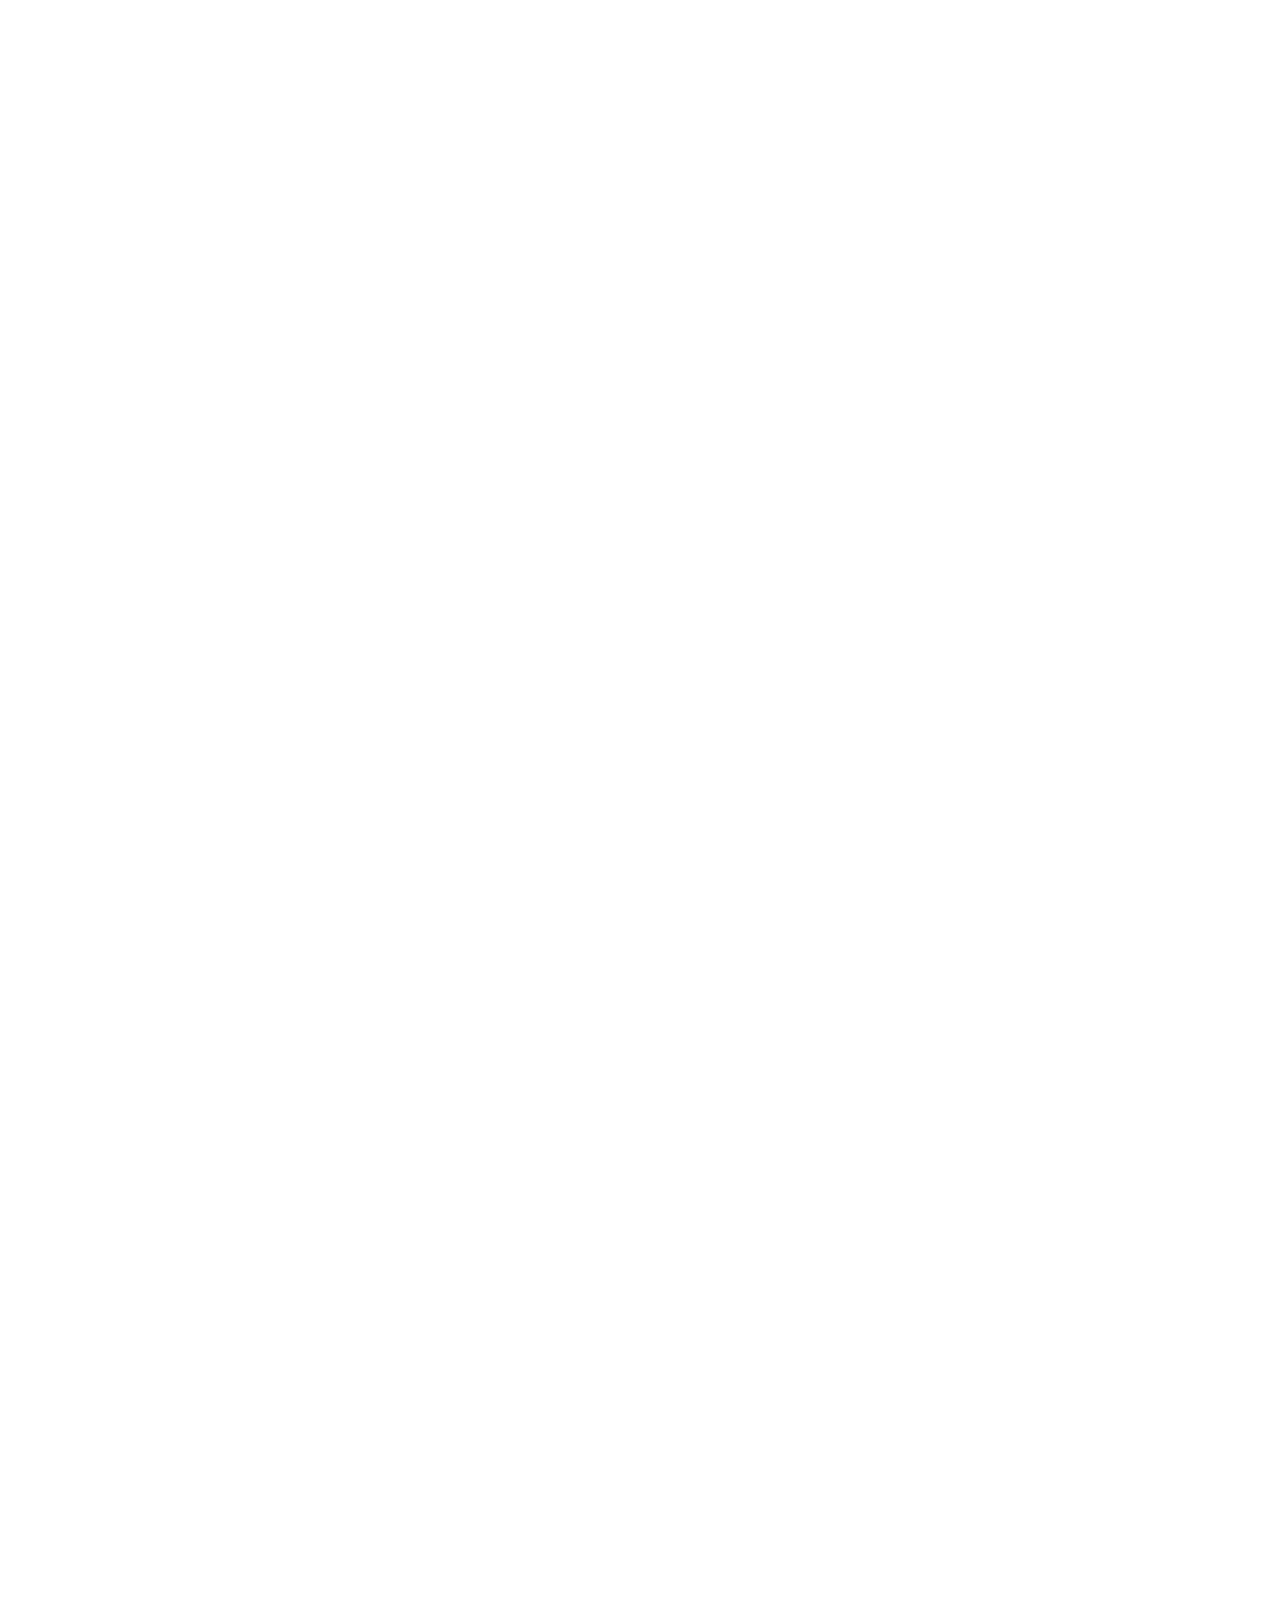
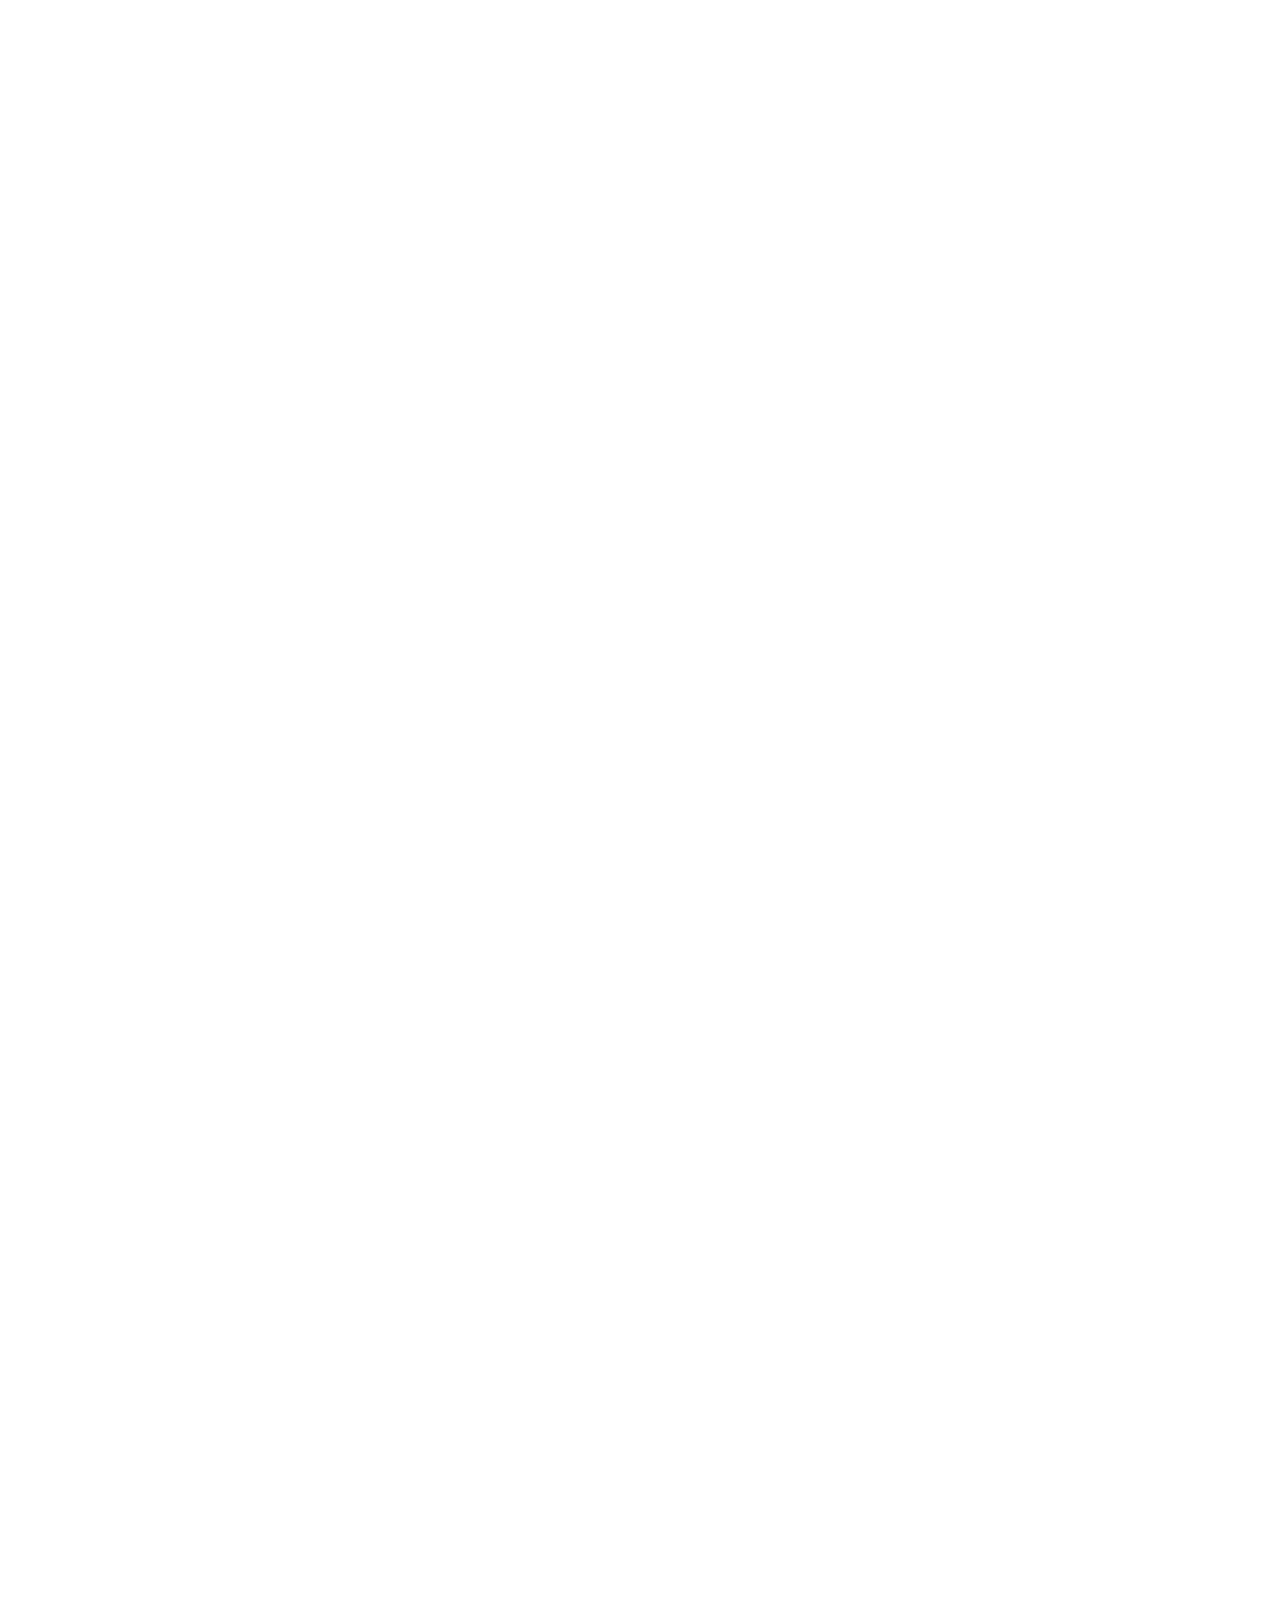
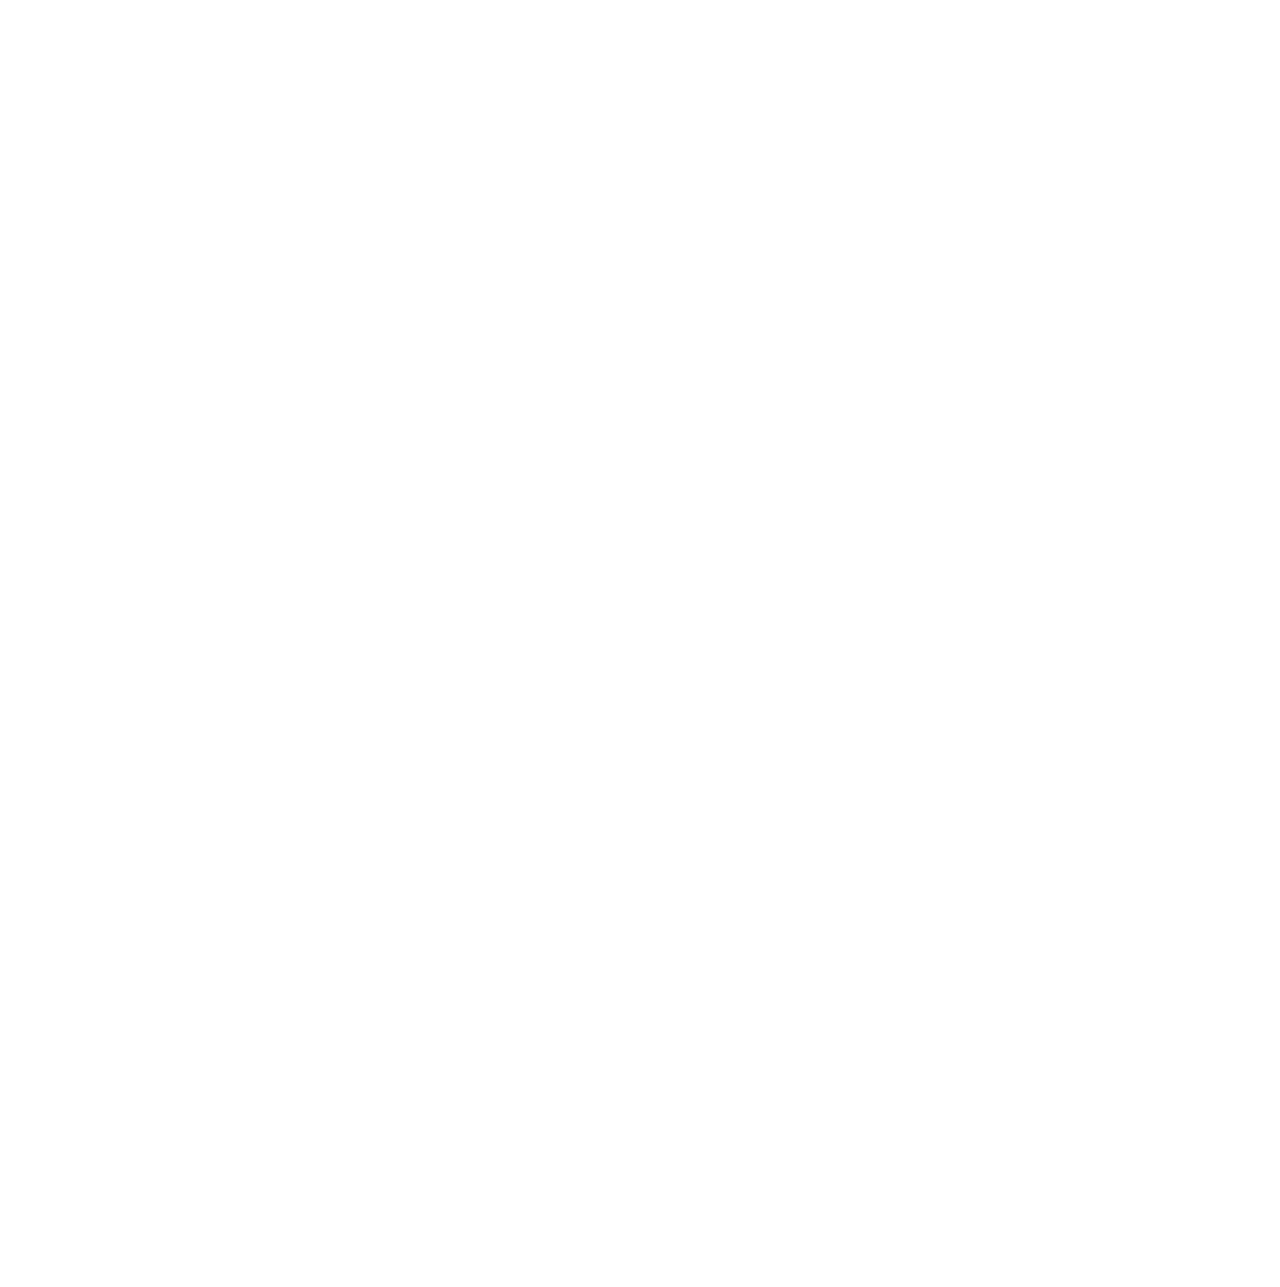
==== commit f5e48f13: "Update index.html" ====
--- a/index.html
+++ b/index.html
@@ -5,7 +5,7 @@
   <meta charset="UTF-8">
   <meta http-equiv="X-UA-Compatible" content="IE=edge">
   <meta name="viewport" content="width=device-width, initial-scale=1.0">
-  <meta name="description" content="Axtra HTML5 Template">
+  <meta name="description" content="Template">
 
   <title>Creative Solution</title>
 
@@ -785,4 +785,4 @@
 
 </body>
 
-</html>+</html>
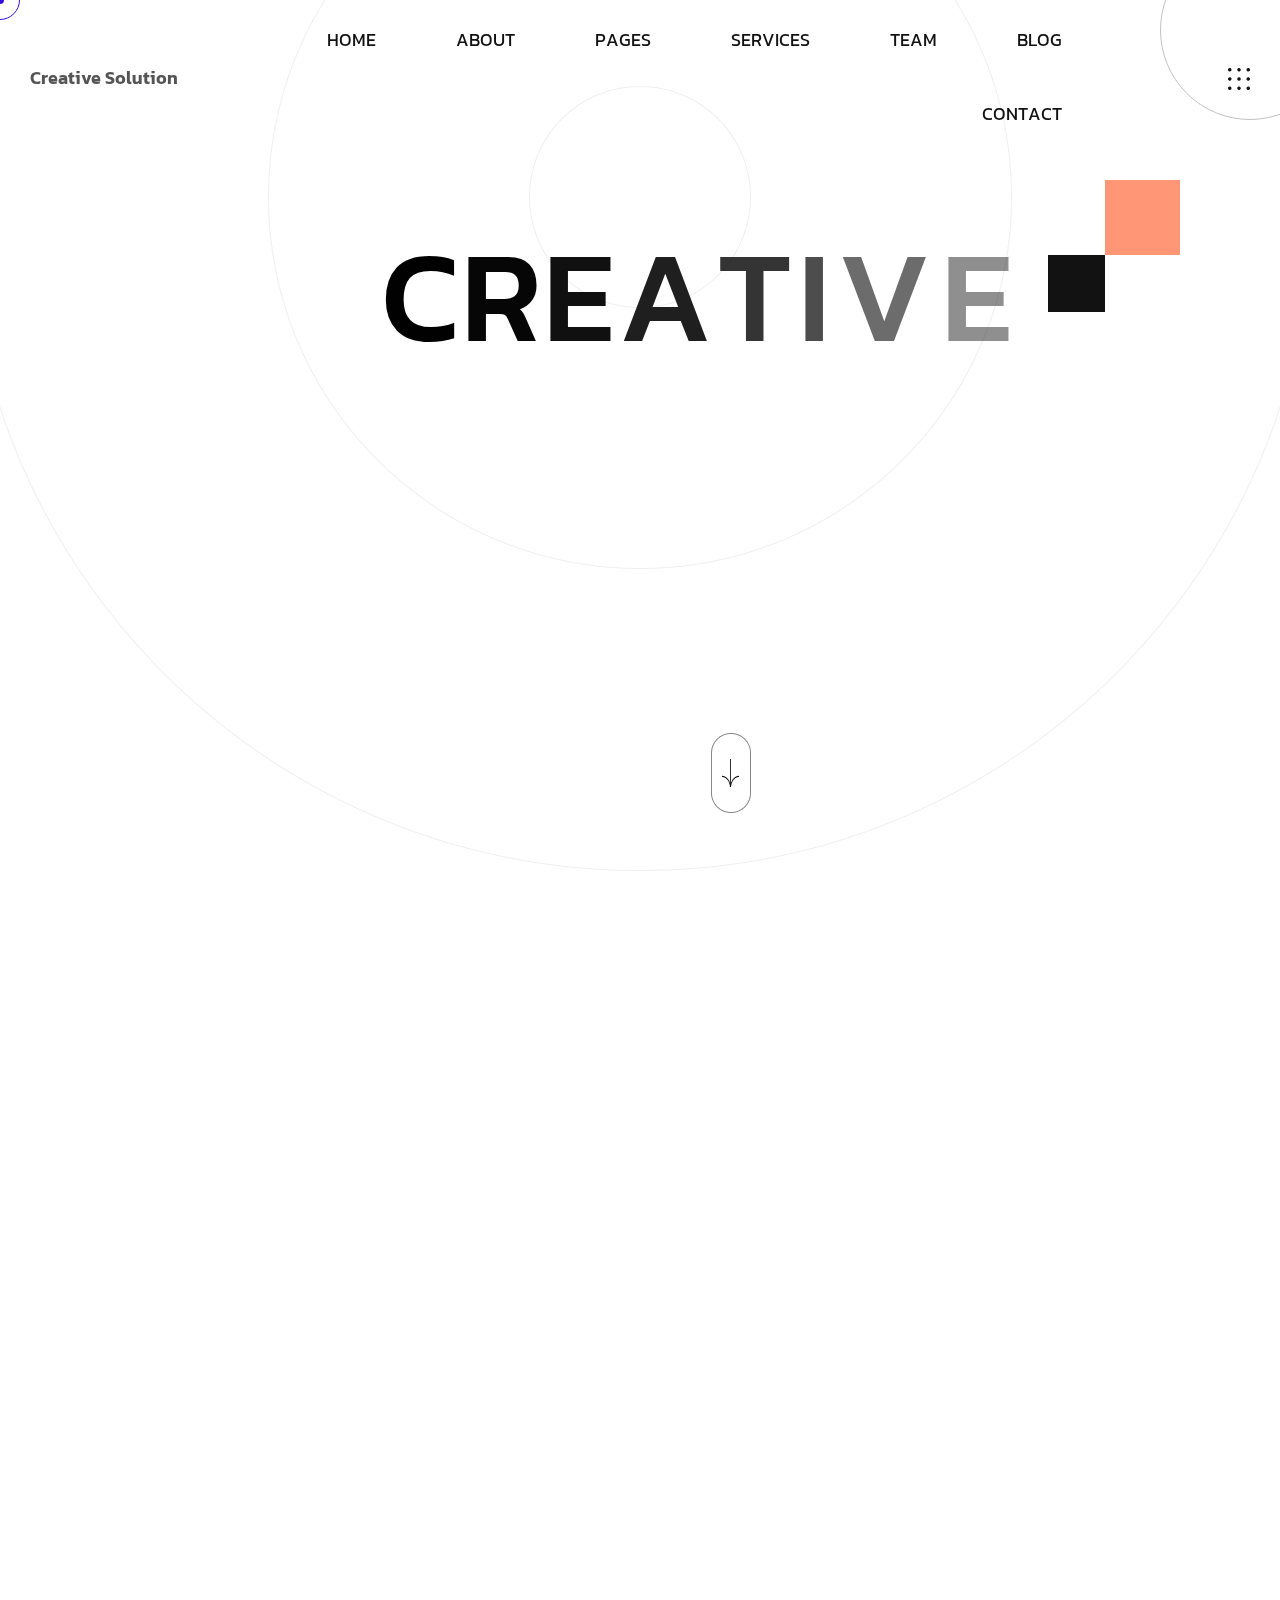
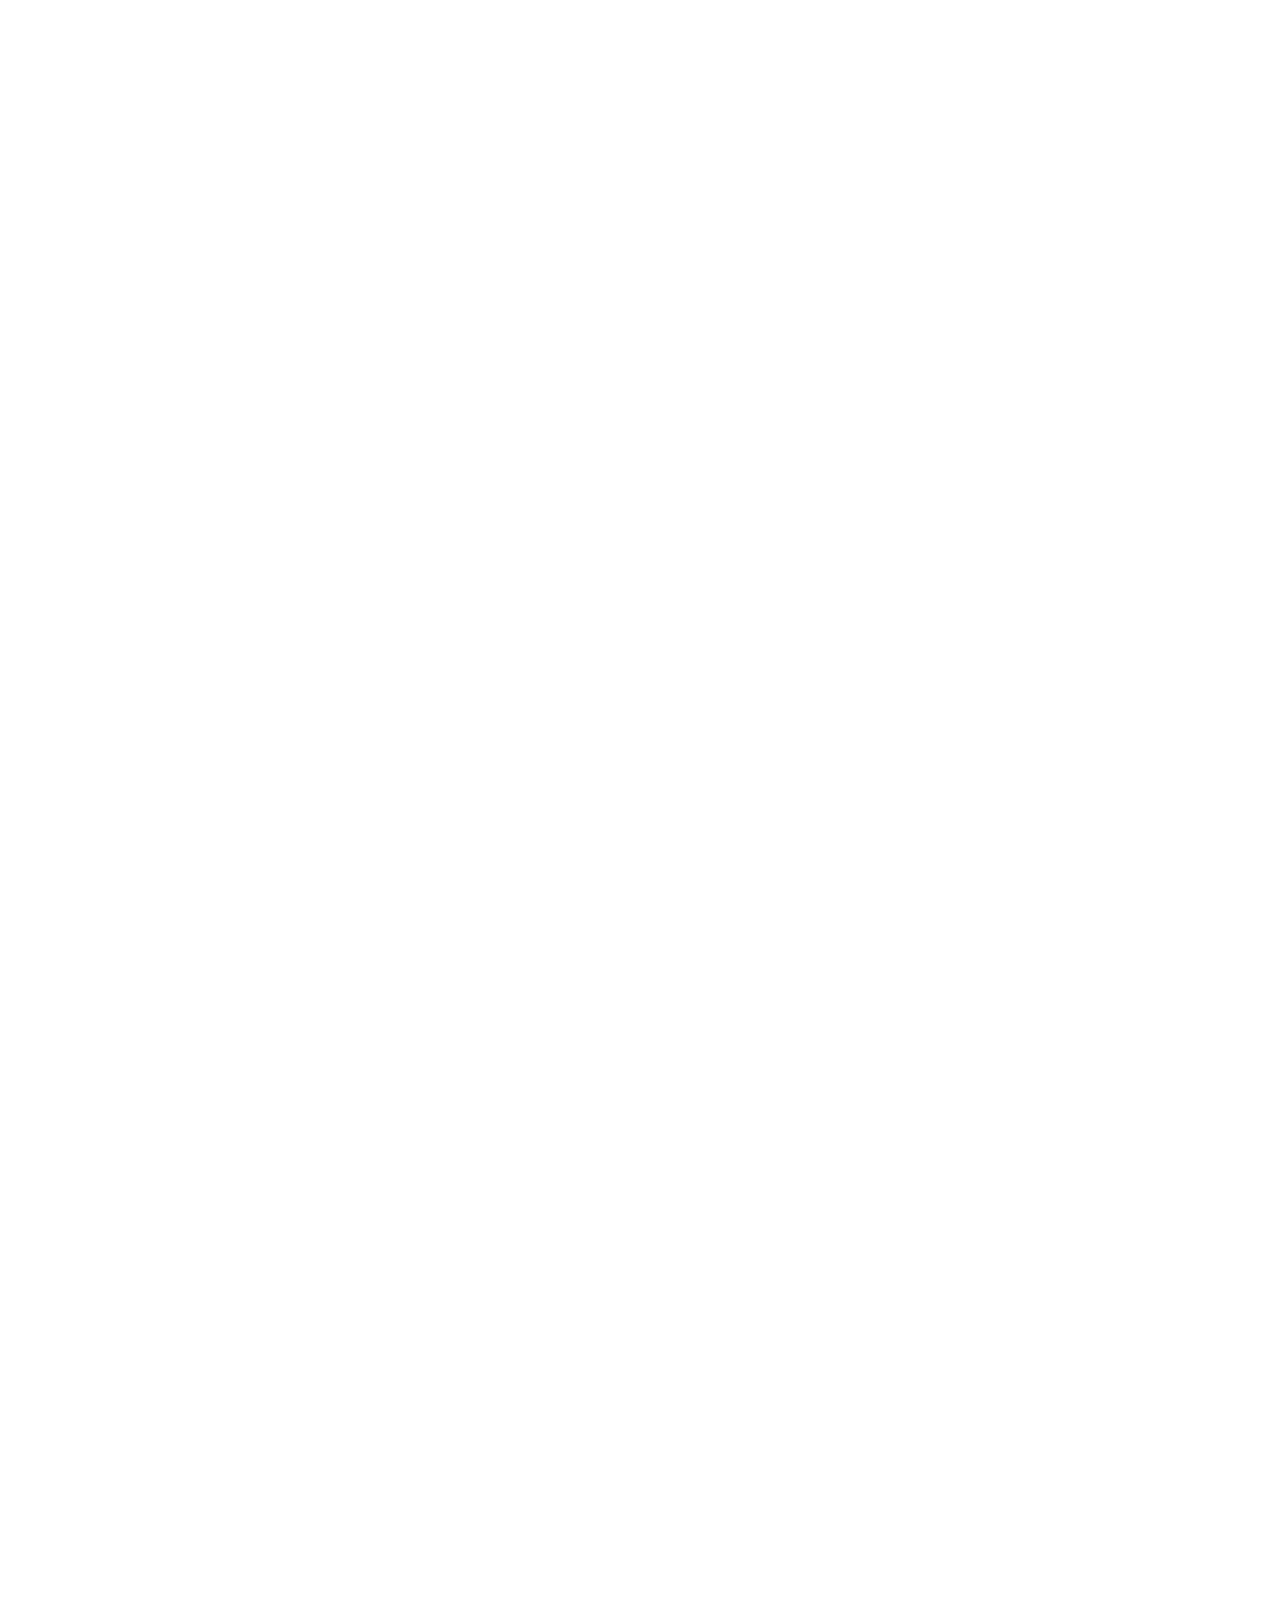
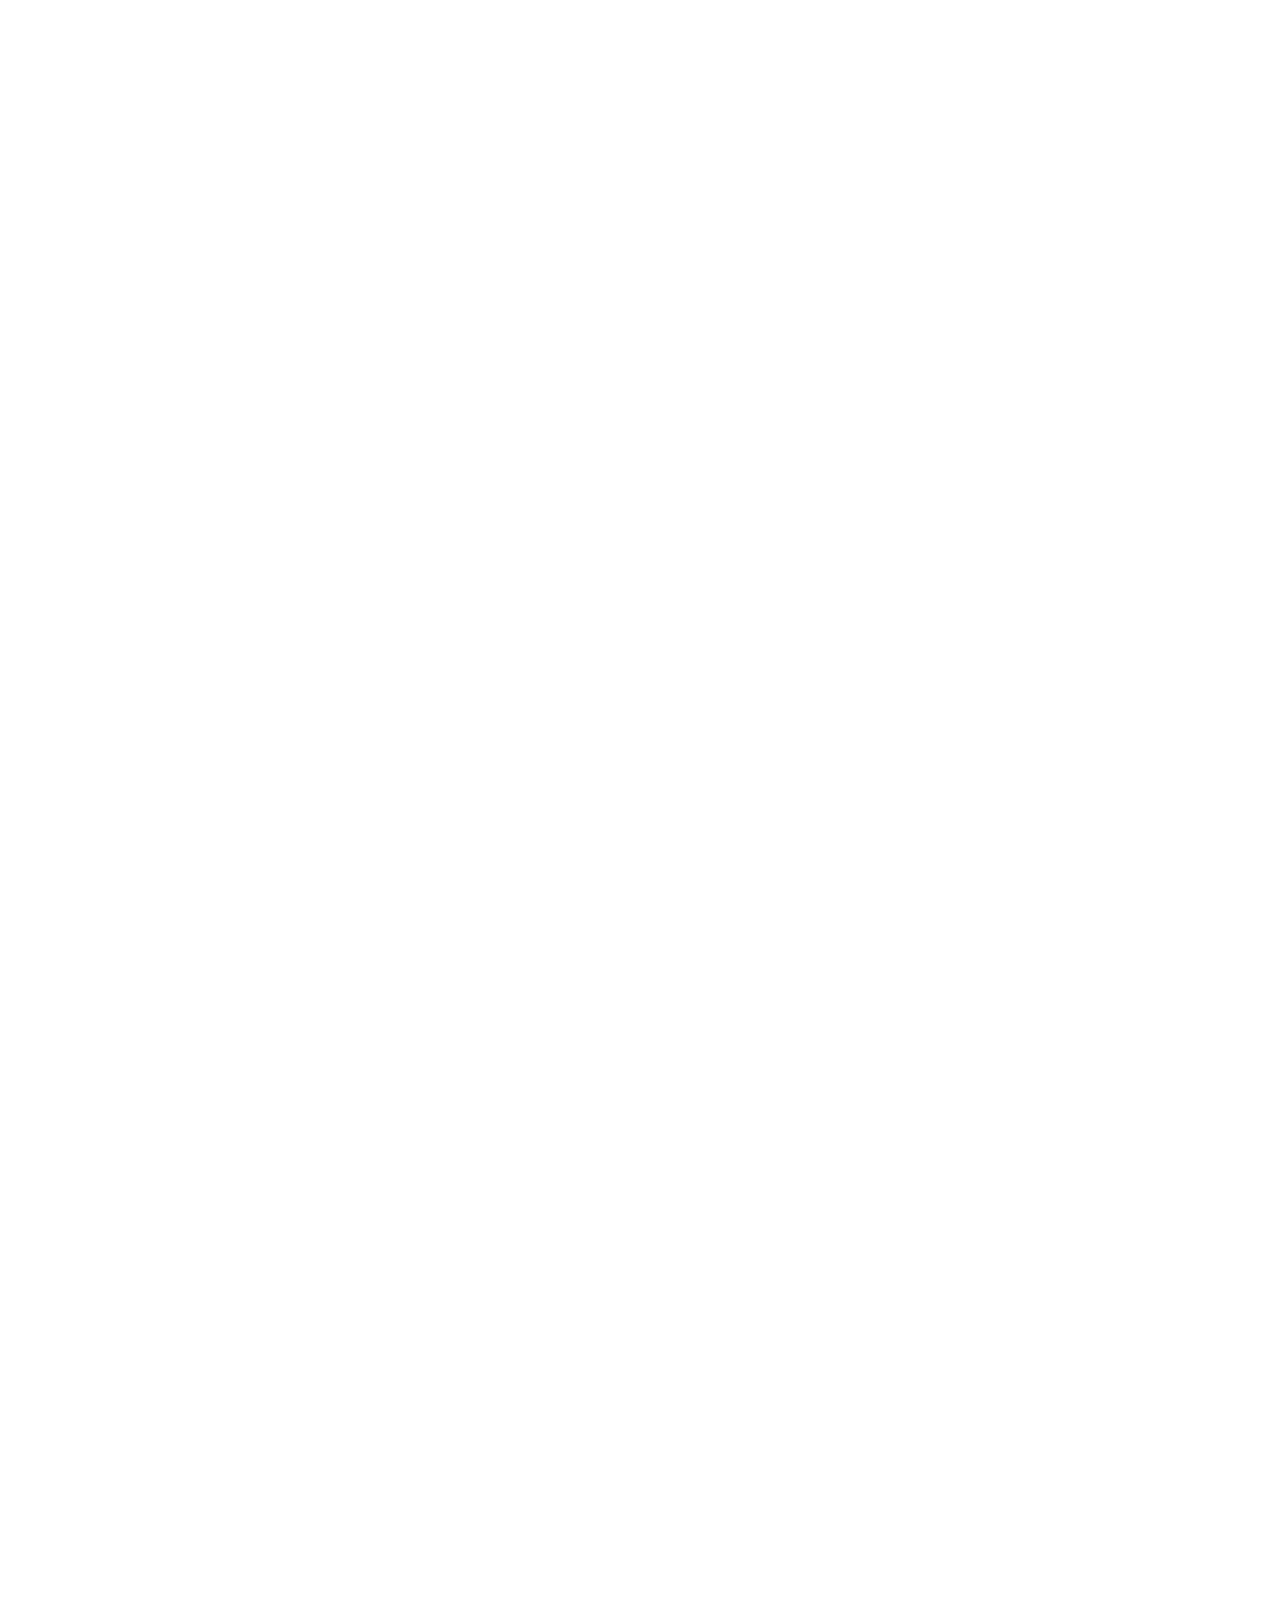
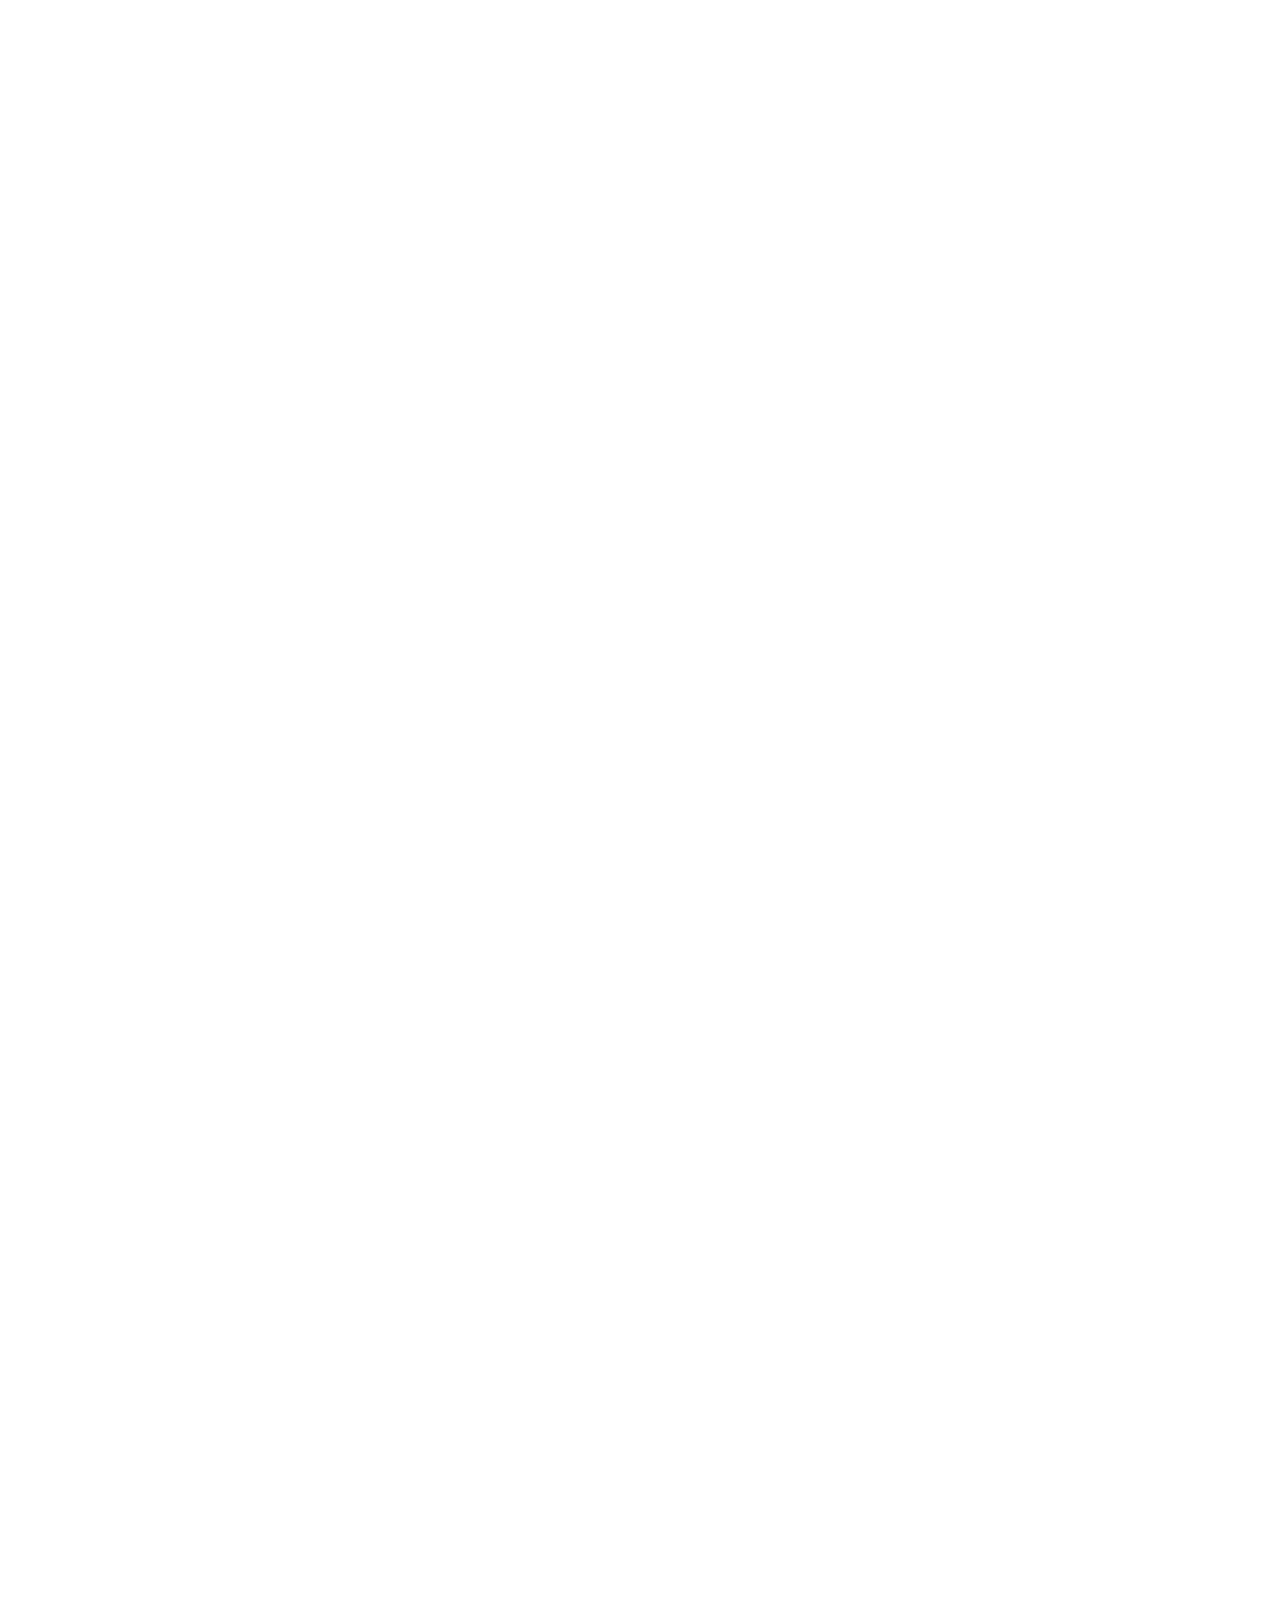
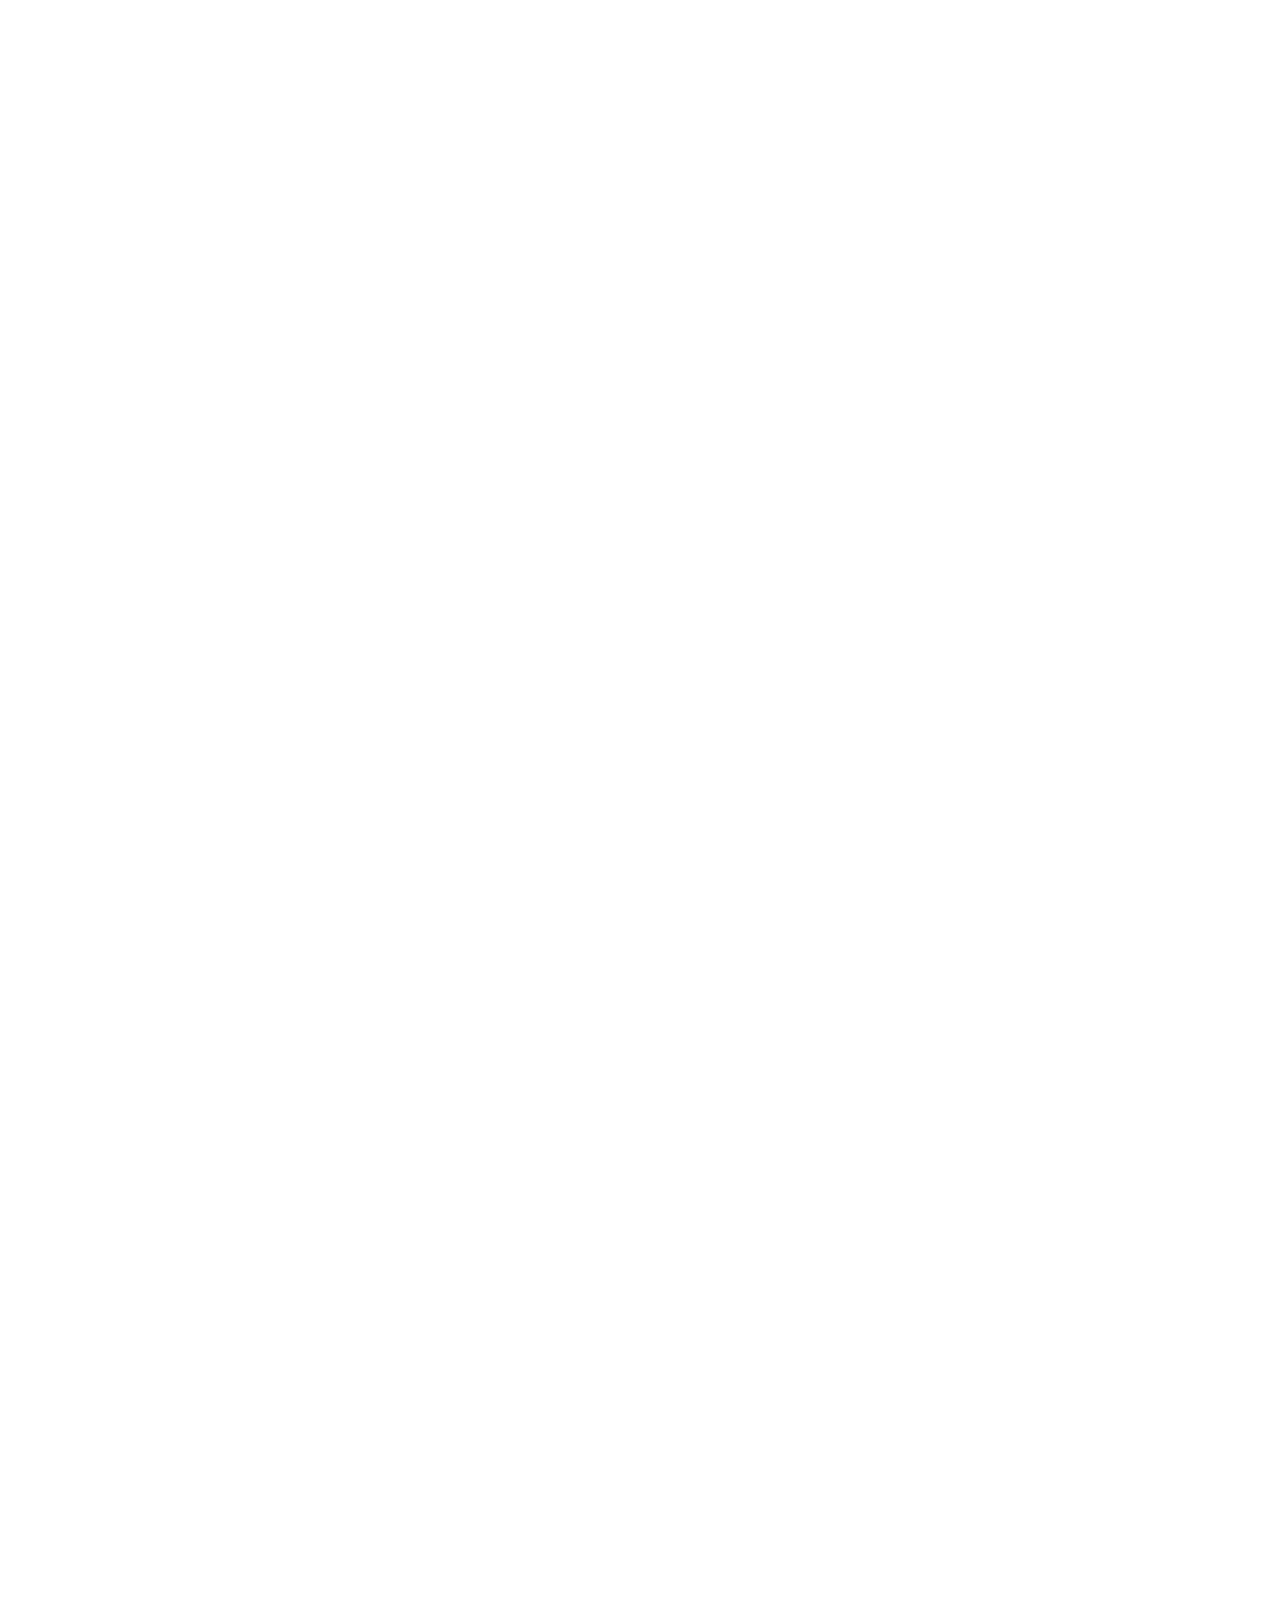
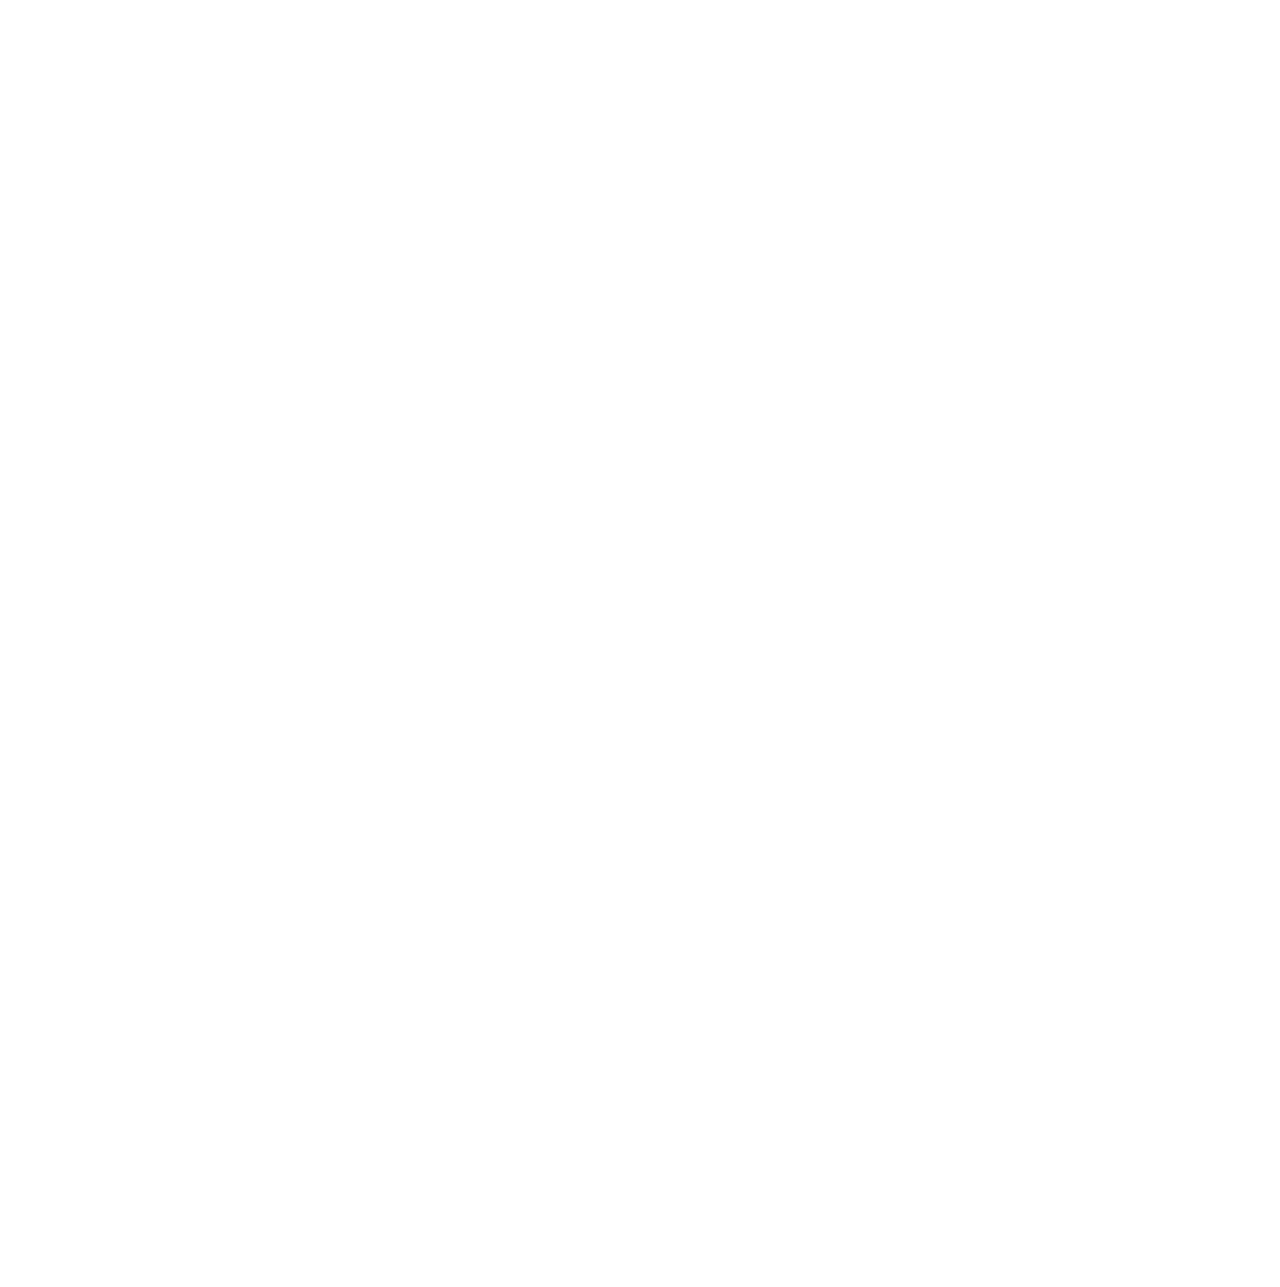
==== commit 8ddaa413: "Update index.html" ====
--- a/index.html
+++ b/index.html
@@ -671,14 +671,14 @@
                     </a>
                   </div>
                   <h4 class="blog__meta"><a href="category.html">UI Design</a> . 02 May 2019</h4>
-                  <h5><a href="#" class="blog__title">How to bring fold to your startup company with
-                      Axtra</a></h5>
+                  <h5><a href="#" class="blog__title">How to bring fold to your startup company</a></h5>
                   <a href="#" class="blog__btn">Read More <span><i class="fa-solid fa-arrow-right"></i></span></a>
                 </article>
               </div>
             </div>
           </div>
         </section>
+        
 
         <section class="cta__area cta__area-7 pt-130">
           <div class="container pb-110">
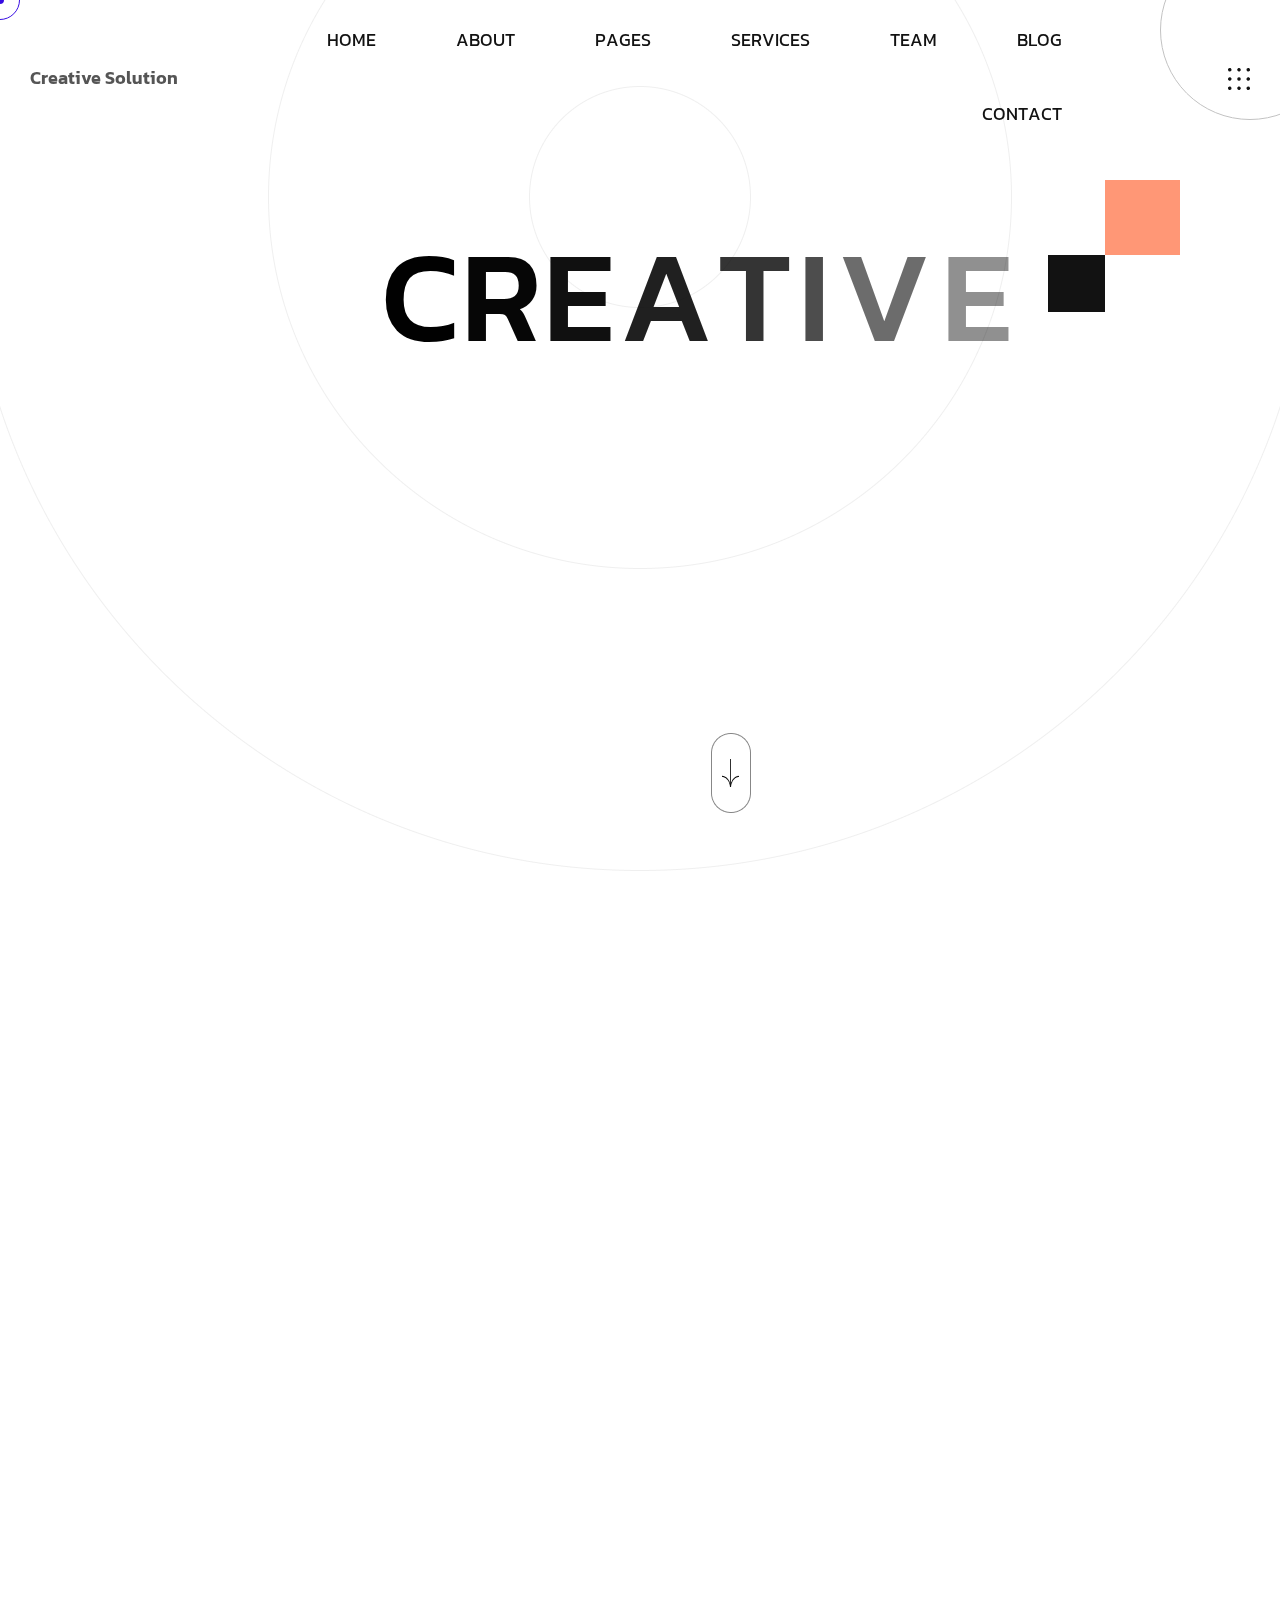
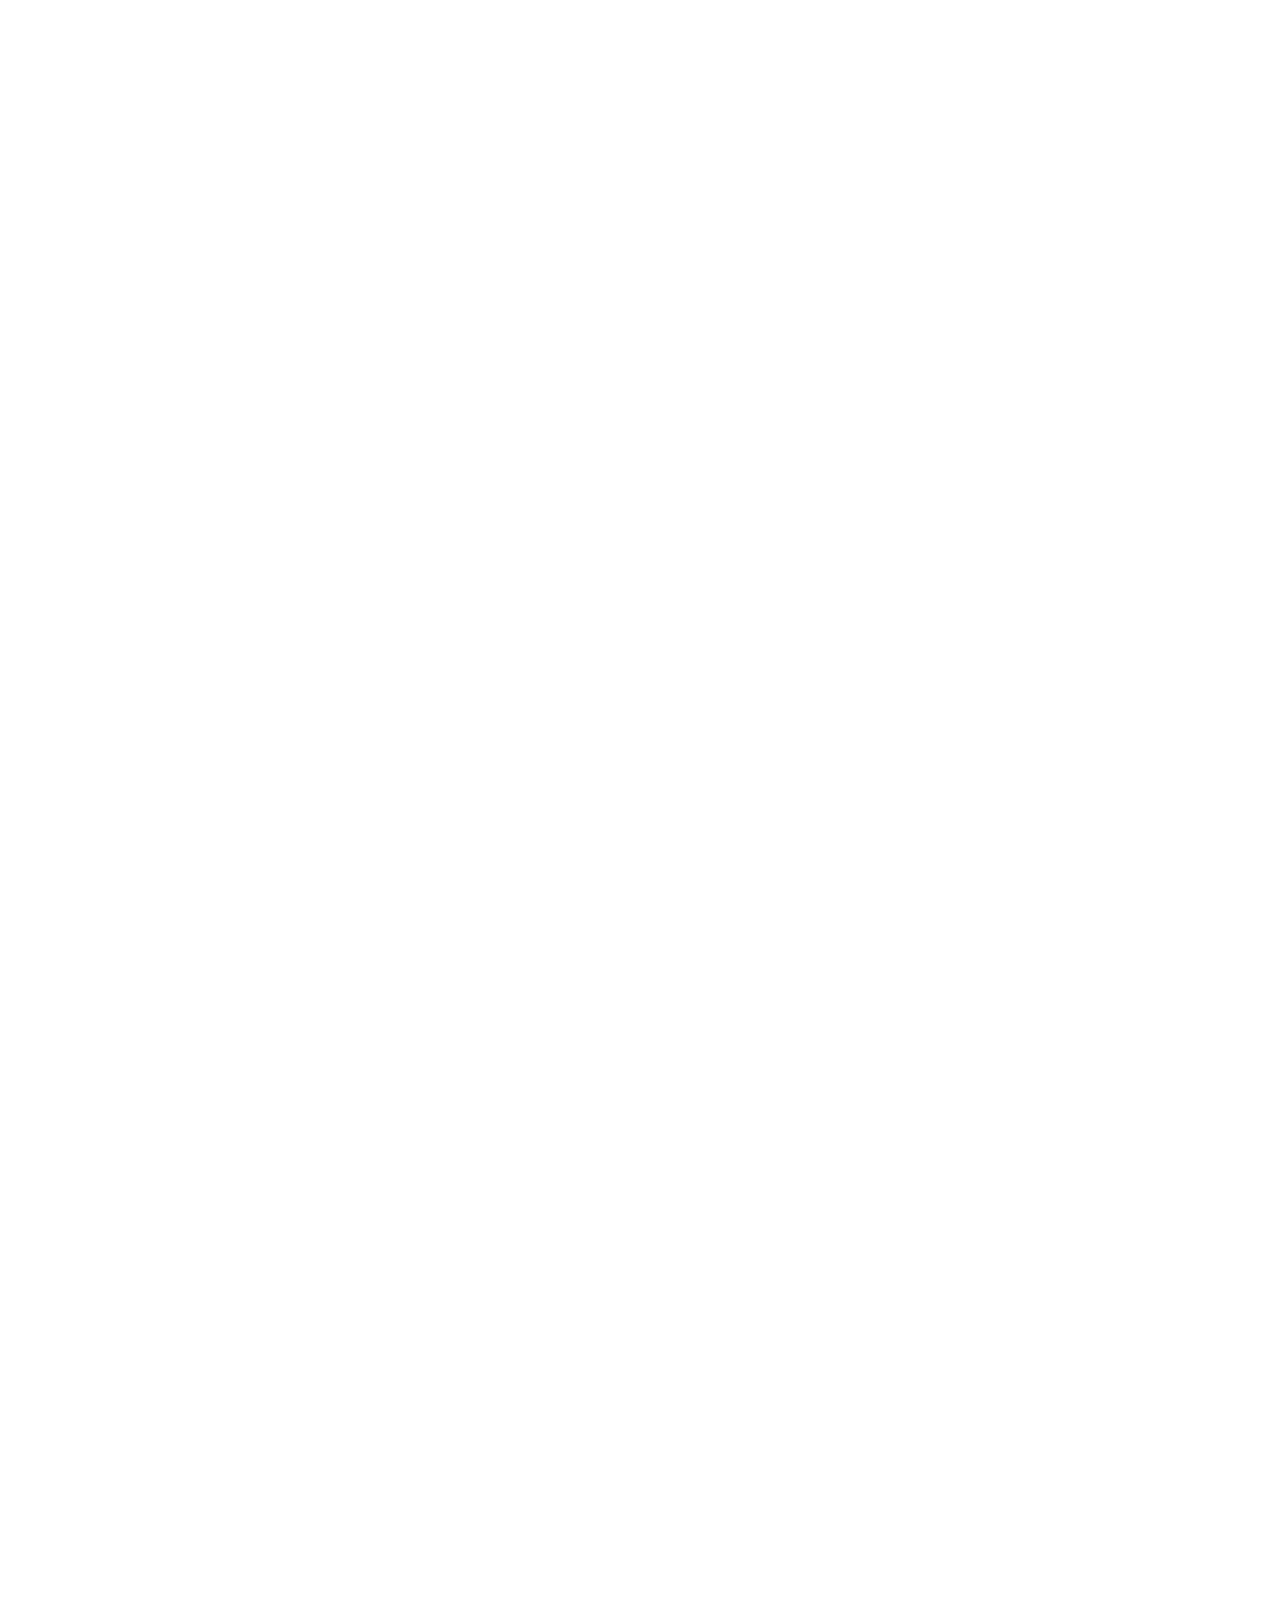
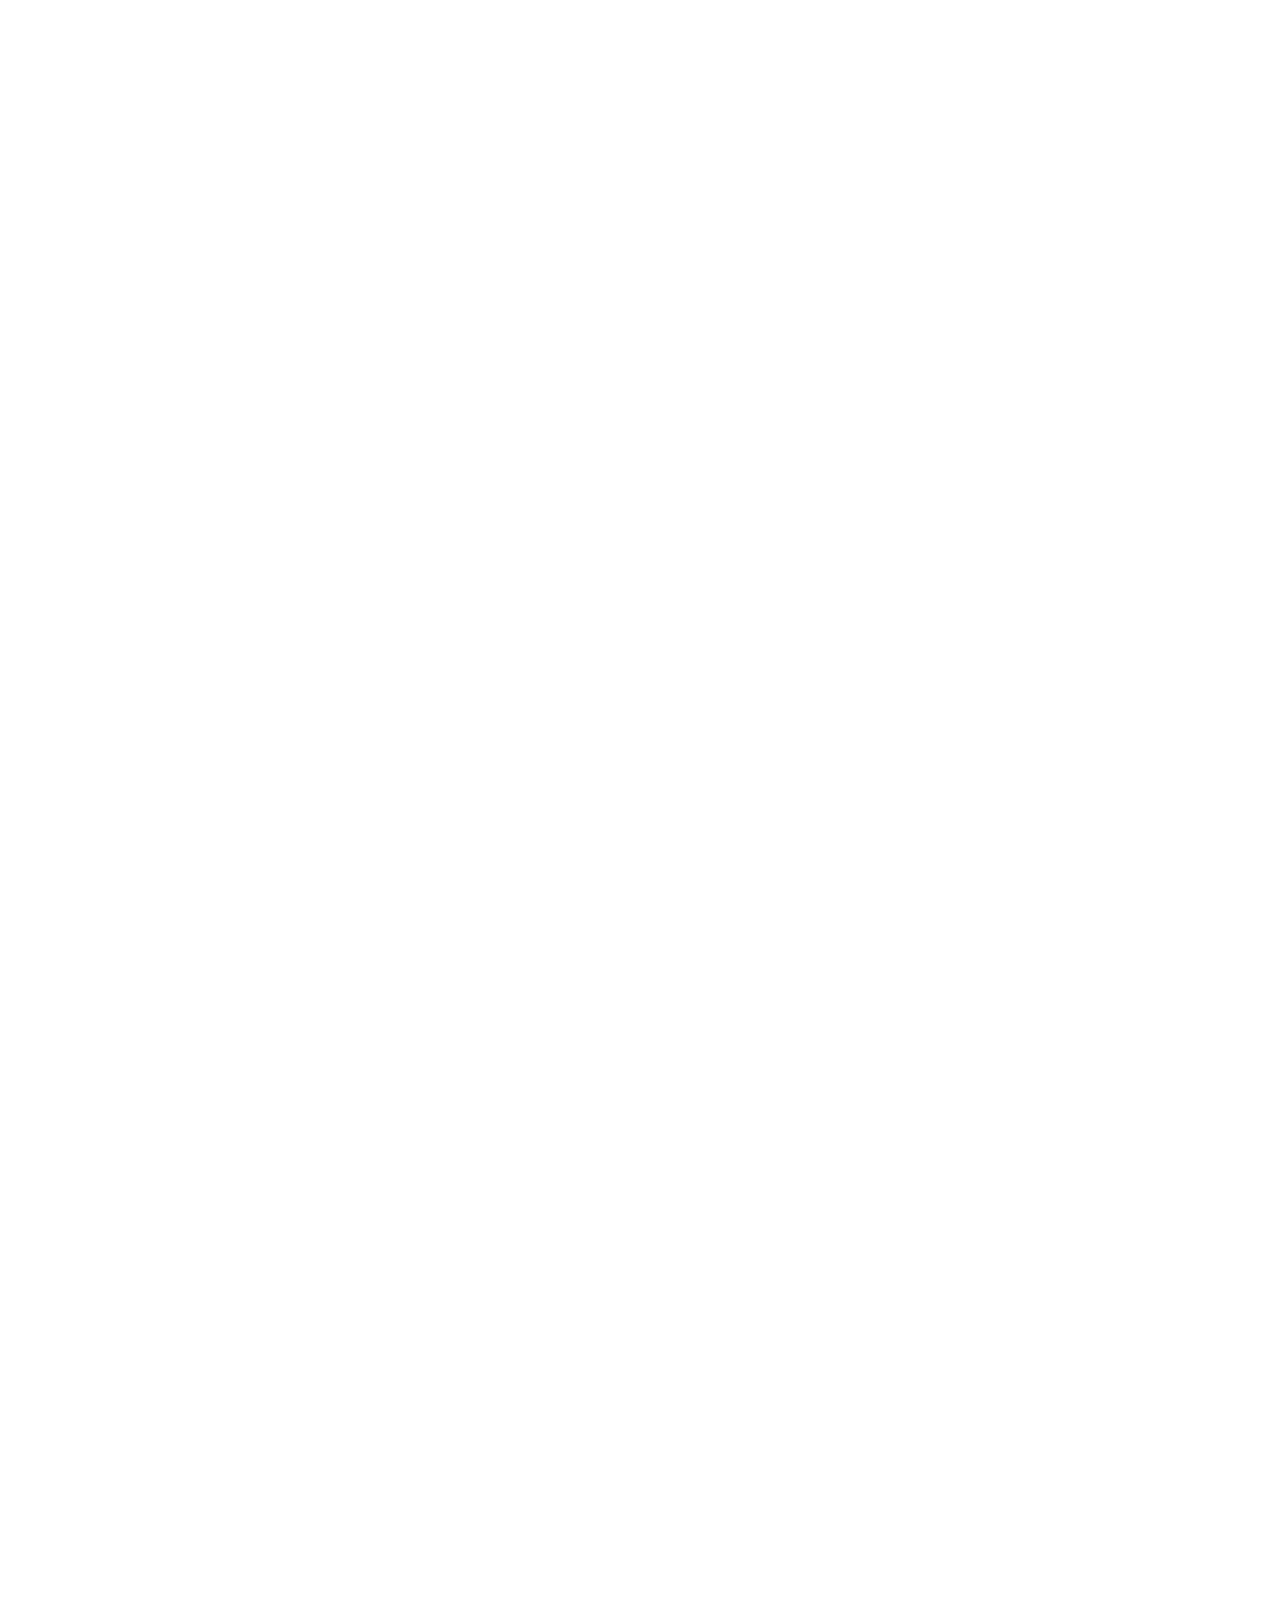
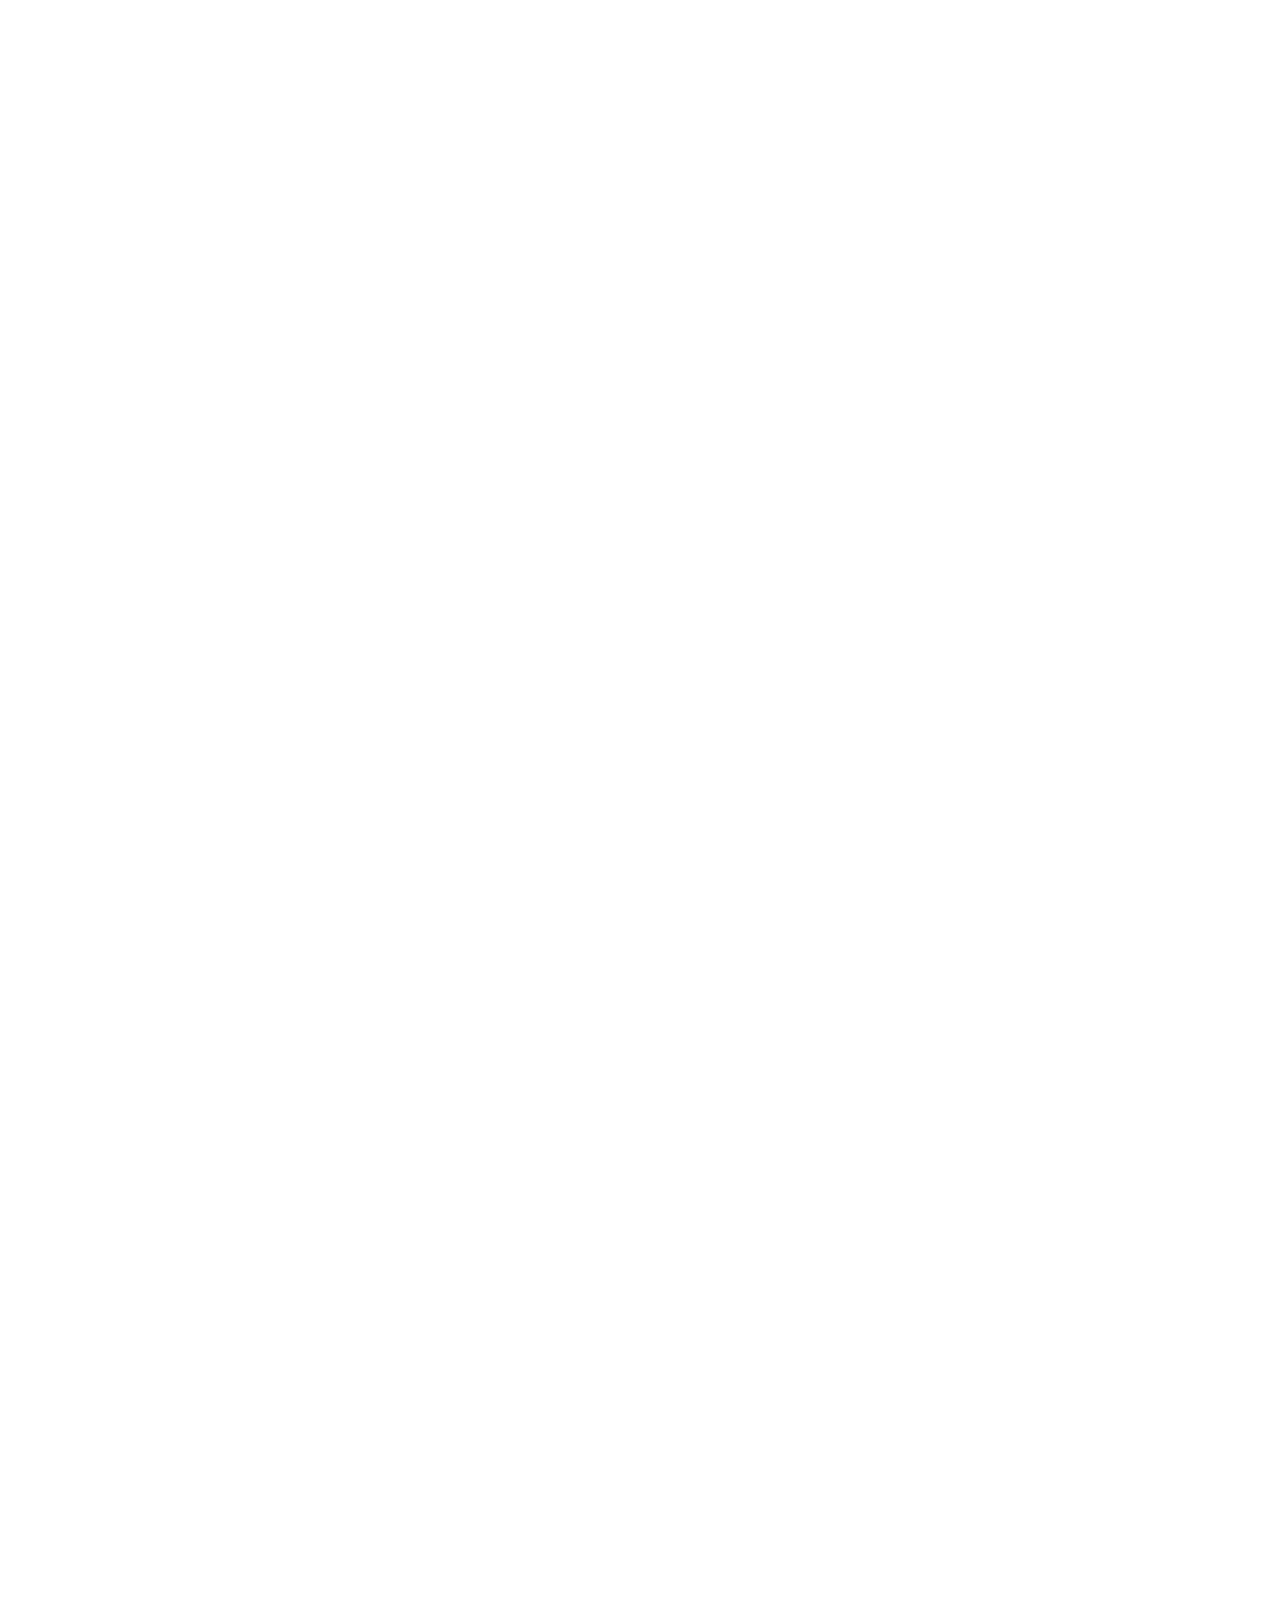
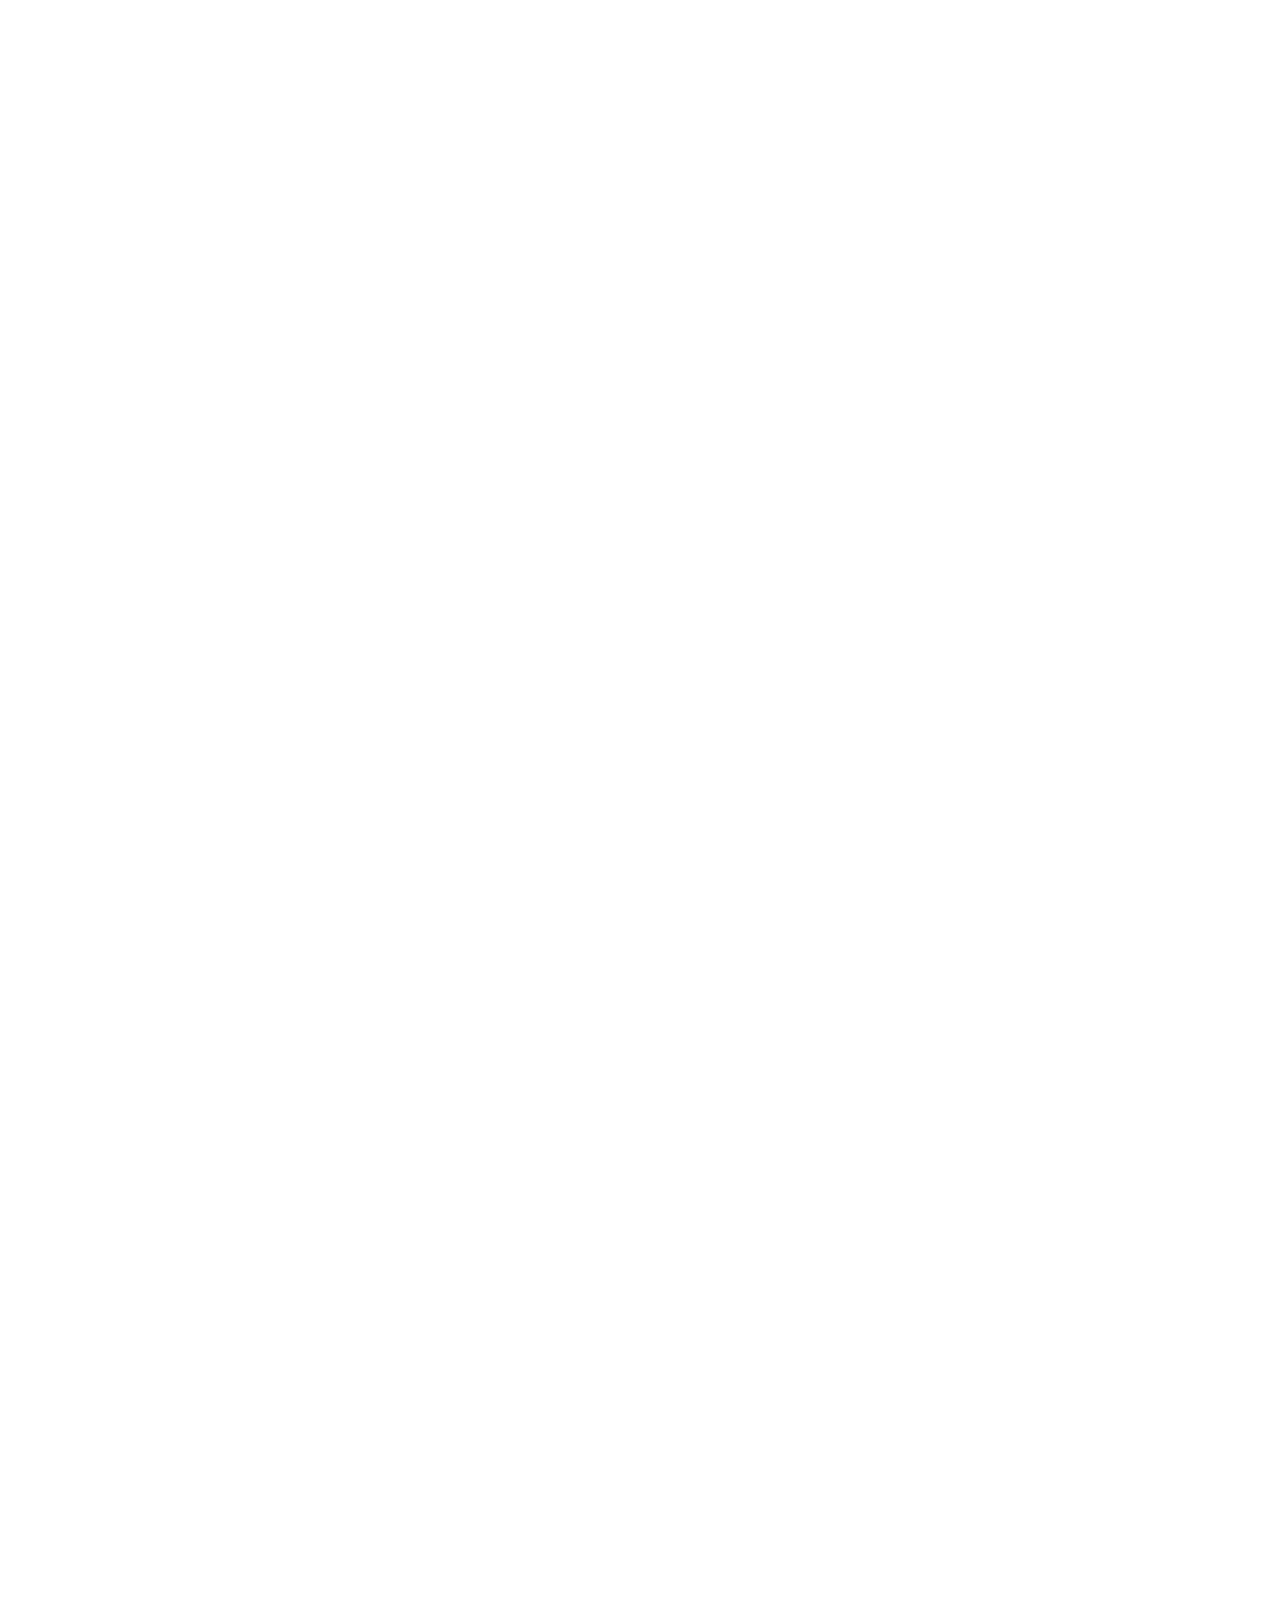
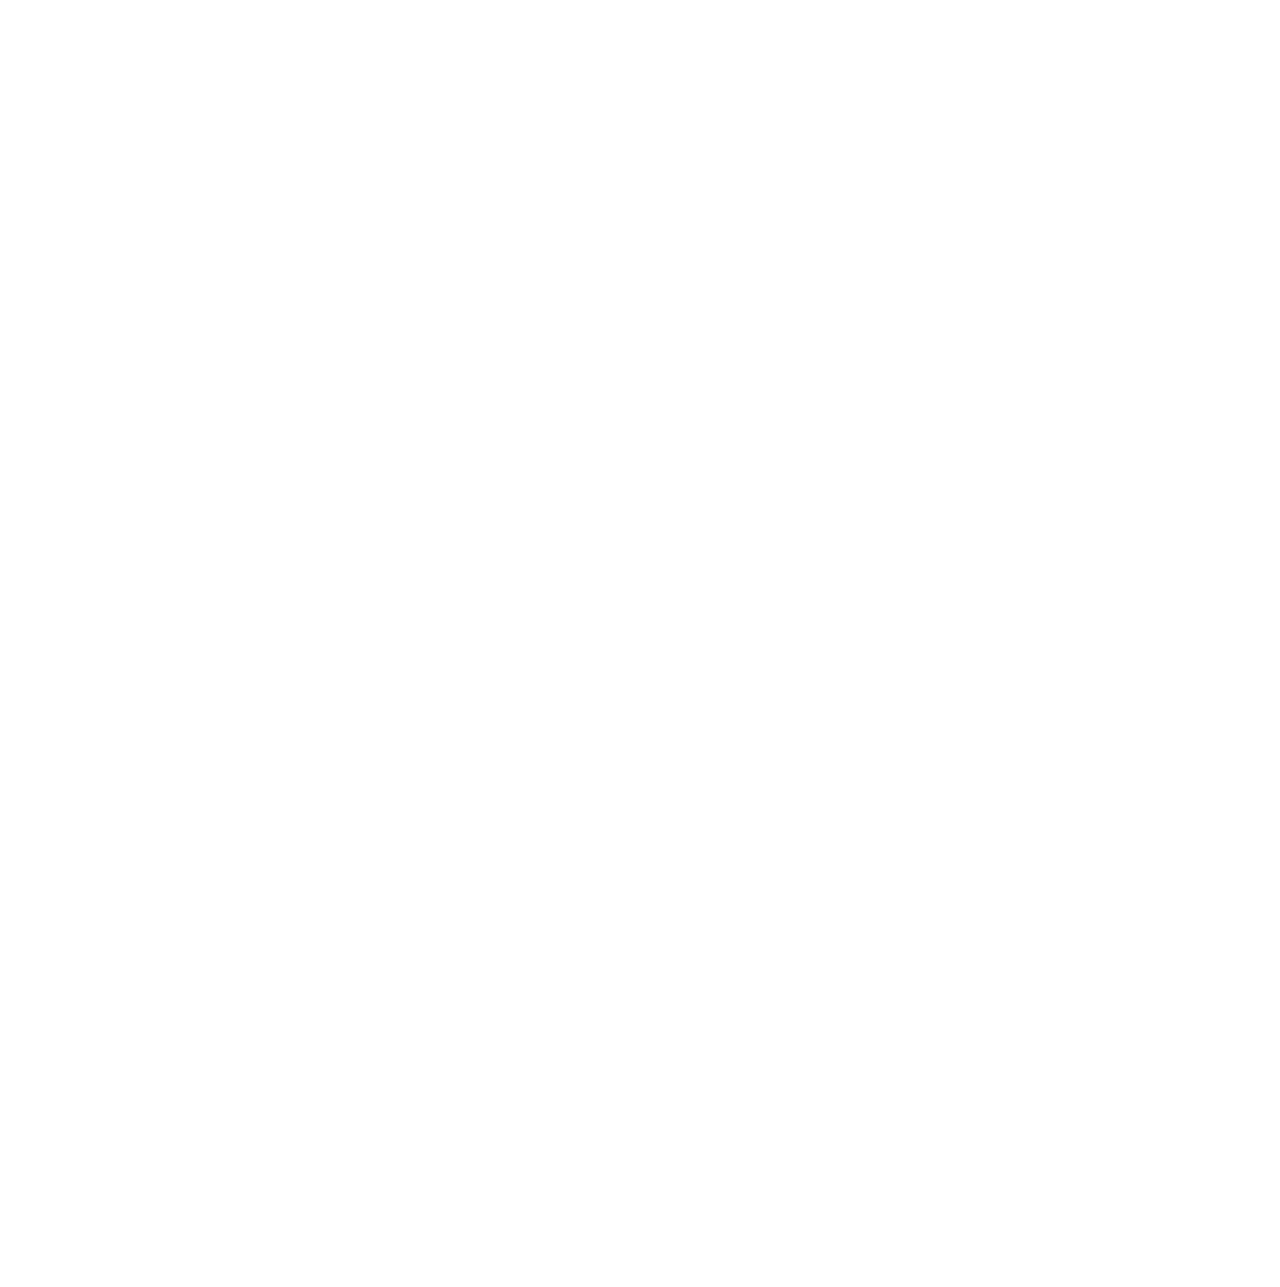
==== commit 8fa171a0: "Update index.html" ====
--- a/index.html
+++ b/index.html
@@ -192,15 +192,12 @@
 
           <img src="assets/imgs/home-7/shape-6.png" alt="Shape Image" class="shape-1">
         </section>
-        <!-- Hero area end -->
 
 
         <div class="video__area about__img-2">
           <img src="assets/imgs/home-7/video.jpg" alt="Video Image" data-speed="0.2">
         </div>
 
-
-        <!-- About area start -->
         <section id="about__area-7">
           <div class="container pt-130 pb-110">
             <div class="row">
@@ -240,10 +237,7 @@
 
           <img src="assets/imgs/home-7/shape-4.png" alt="Shape" class="shape-1">
         </section>
-        <!-- About area end -->
-
-
-        <!-- Service area start -->
+
         <section class="service__area-7 pt-130">
           <div class="container">
             <div class="row">
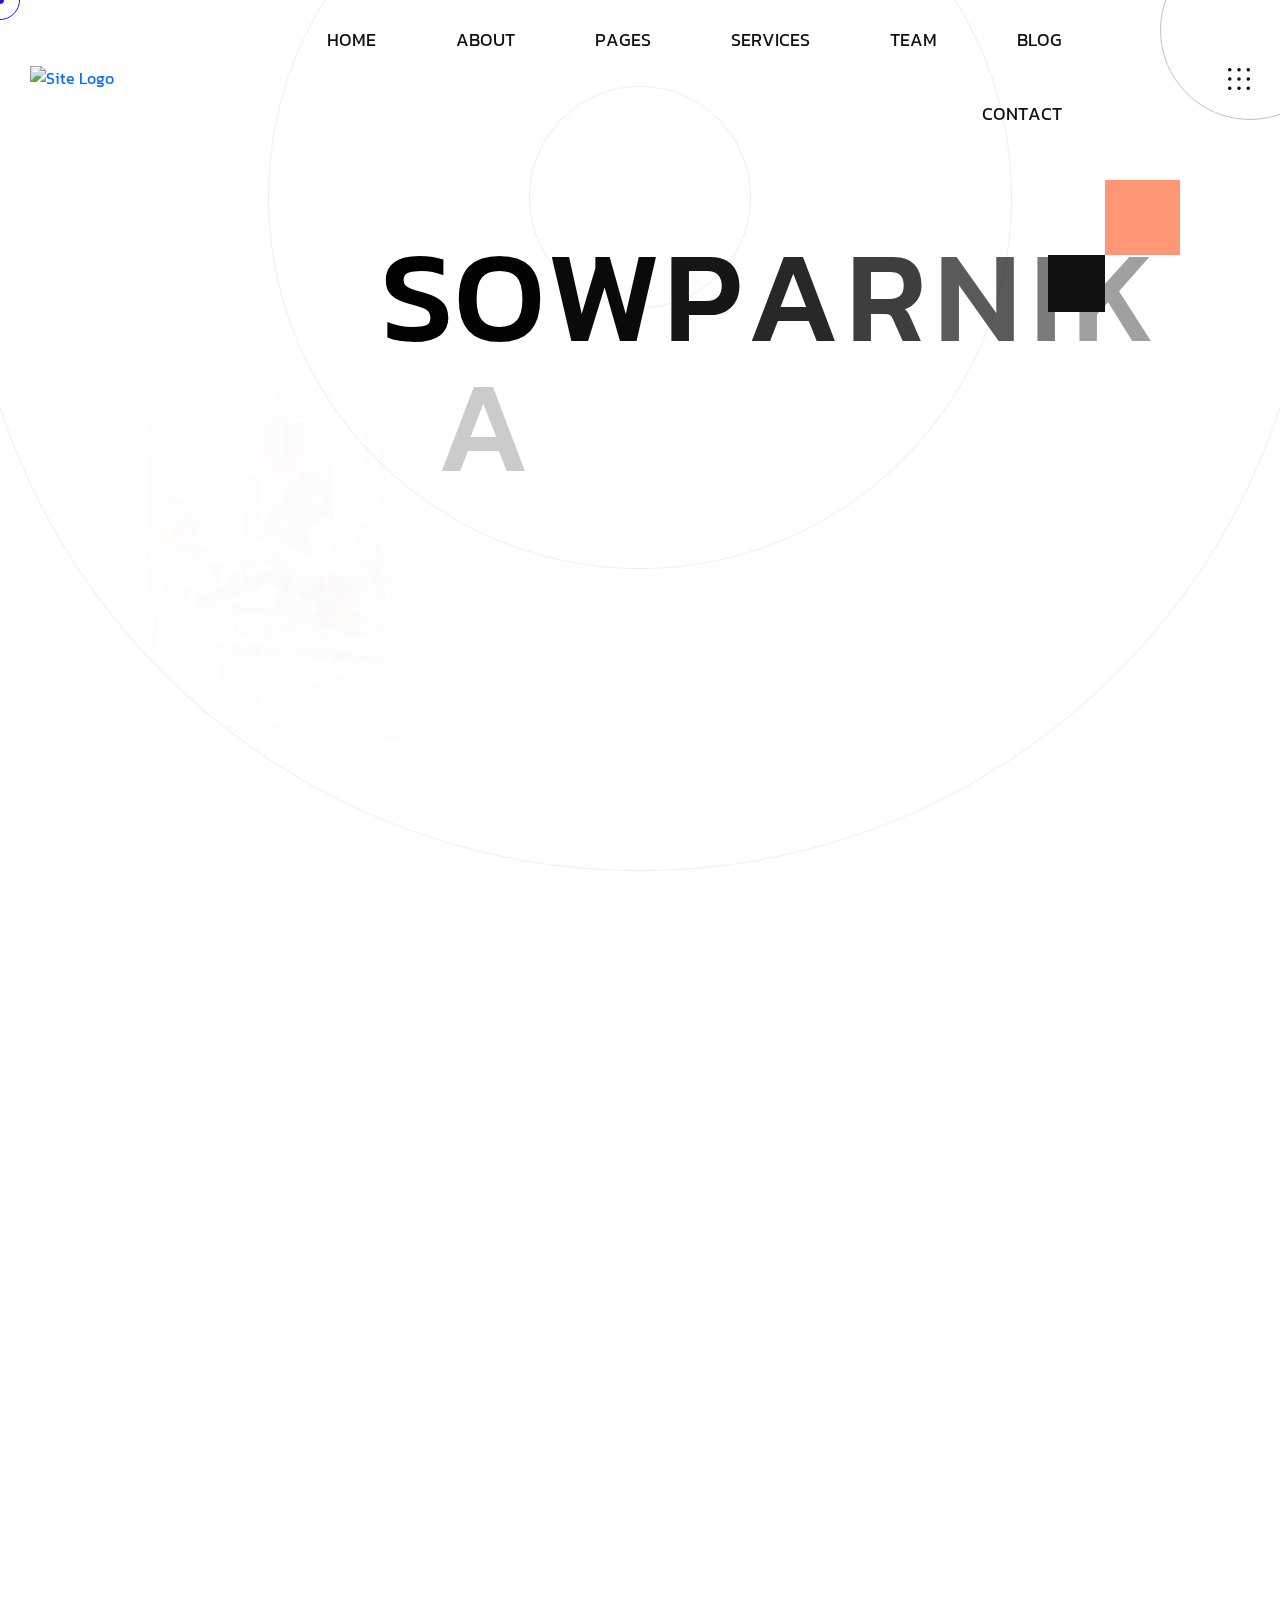
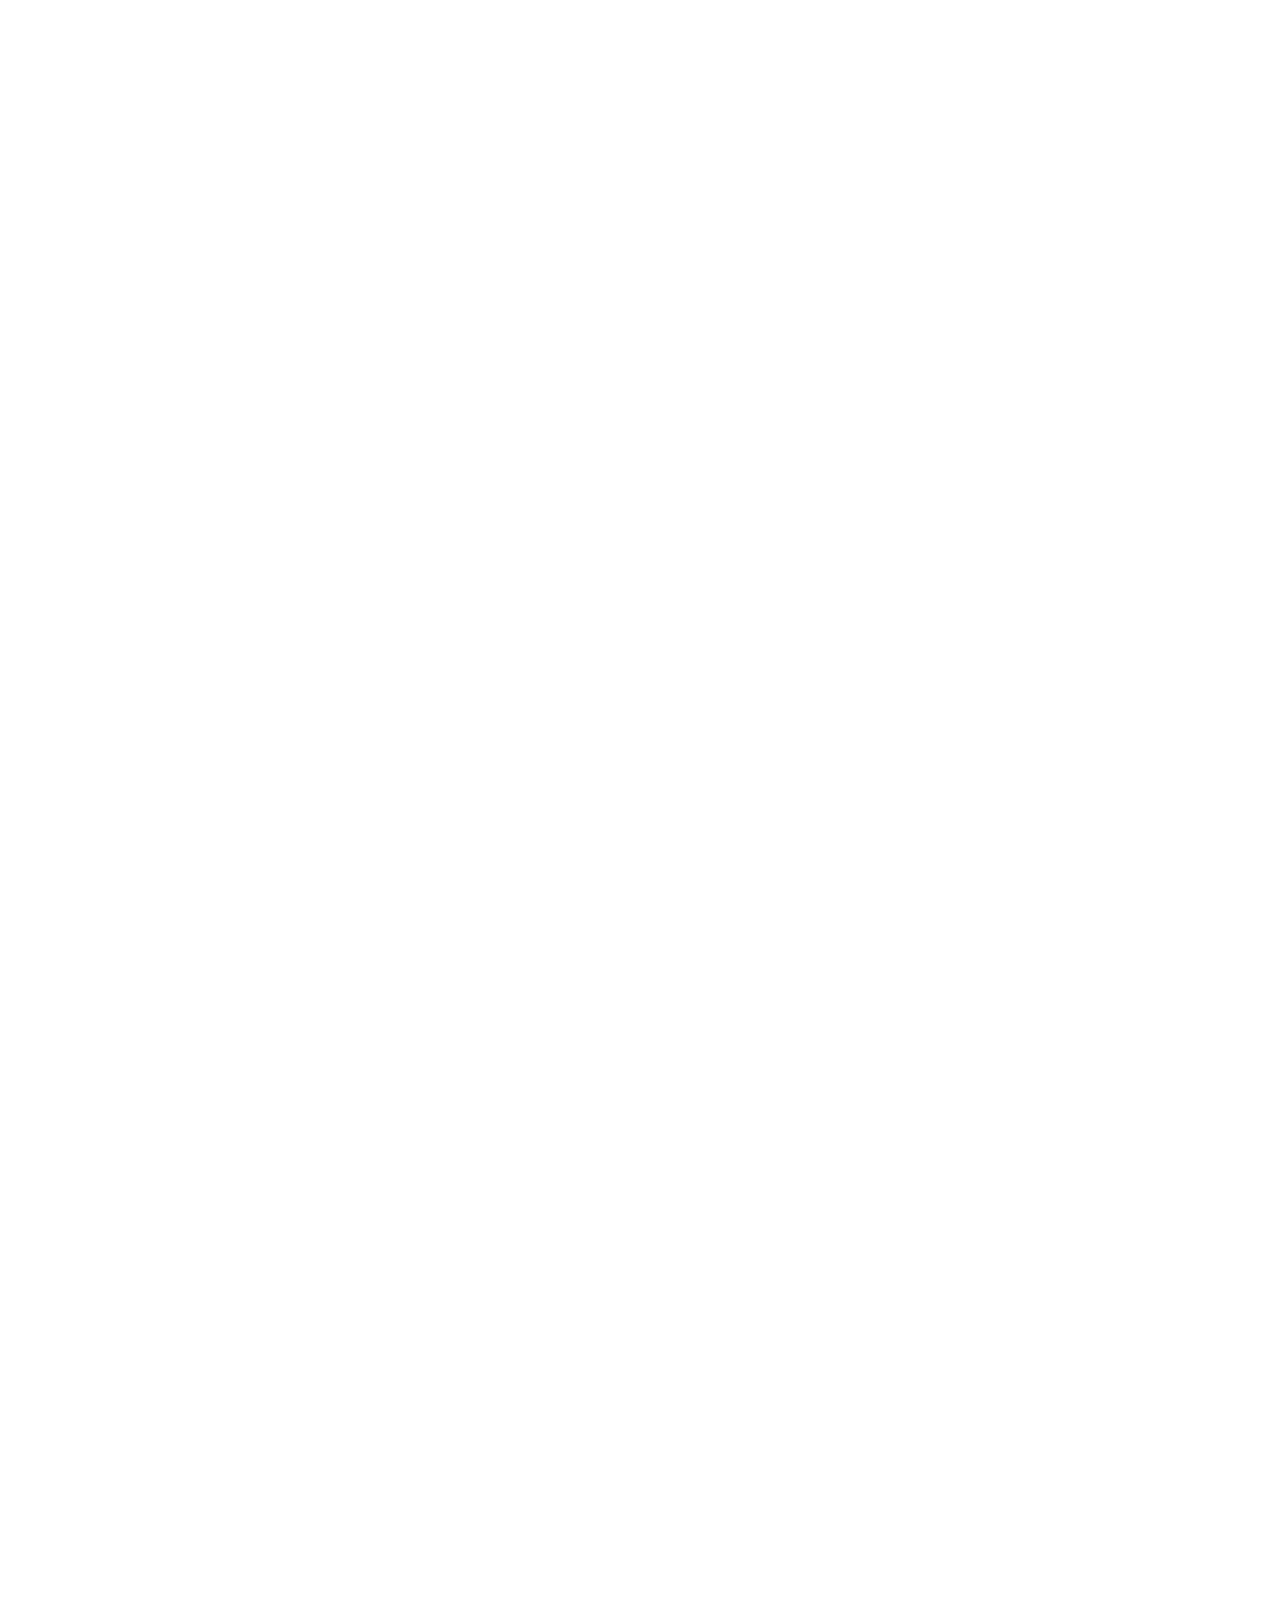
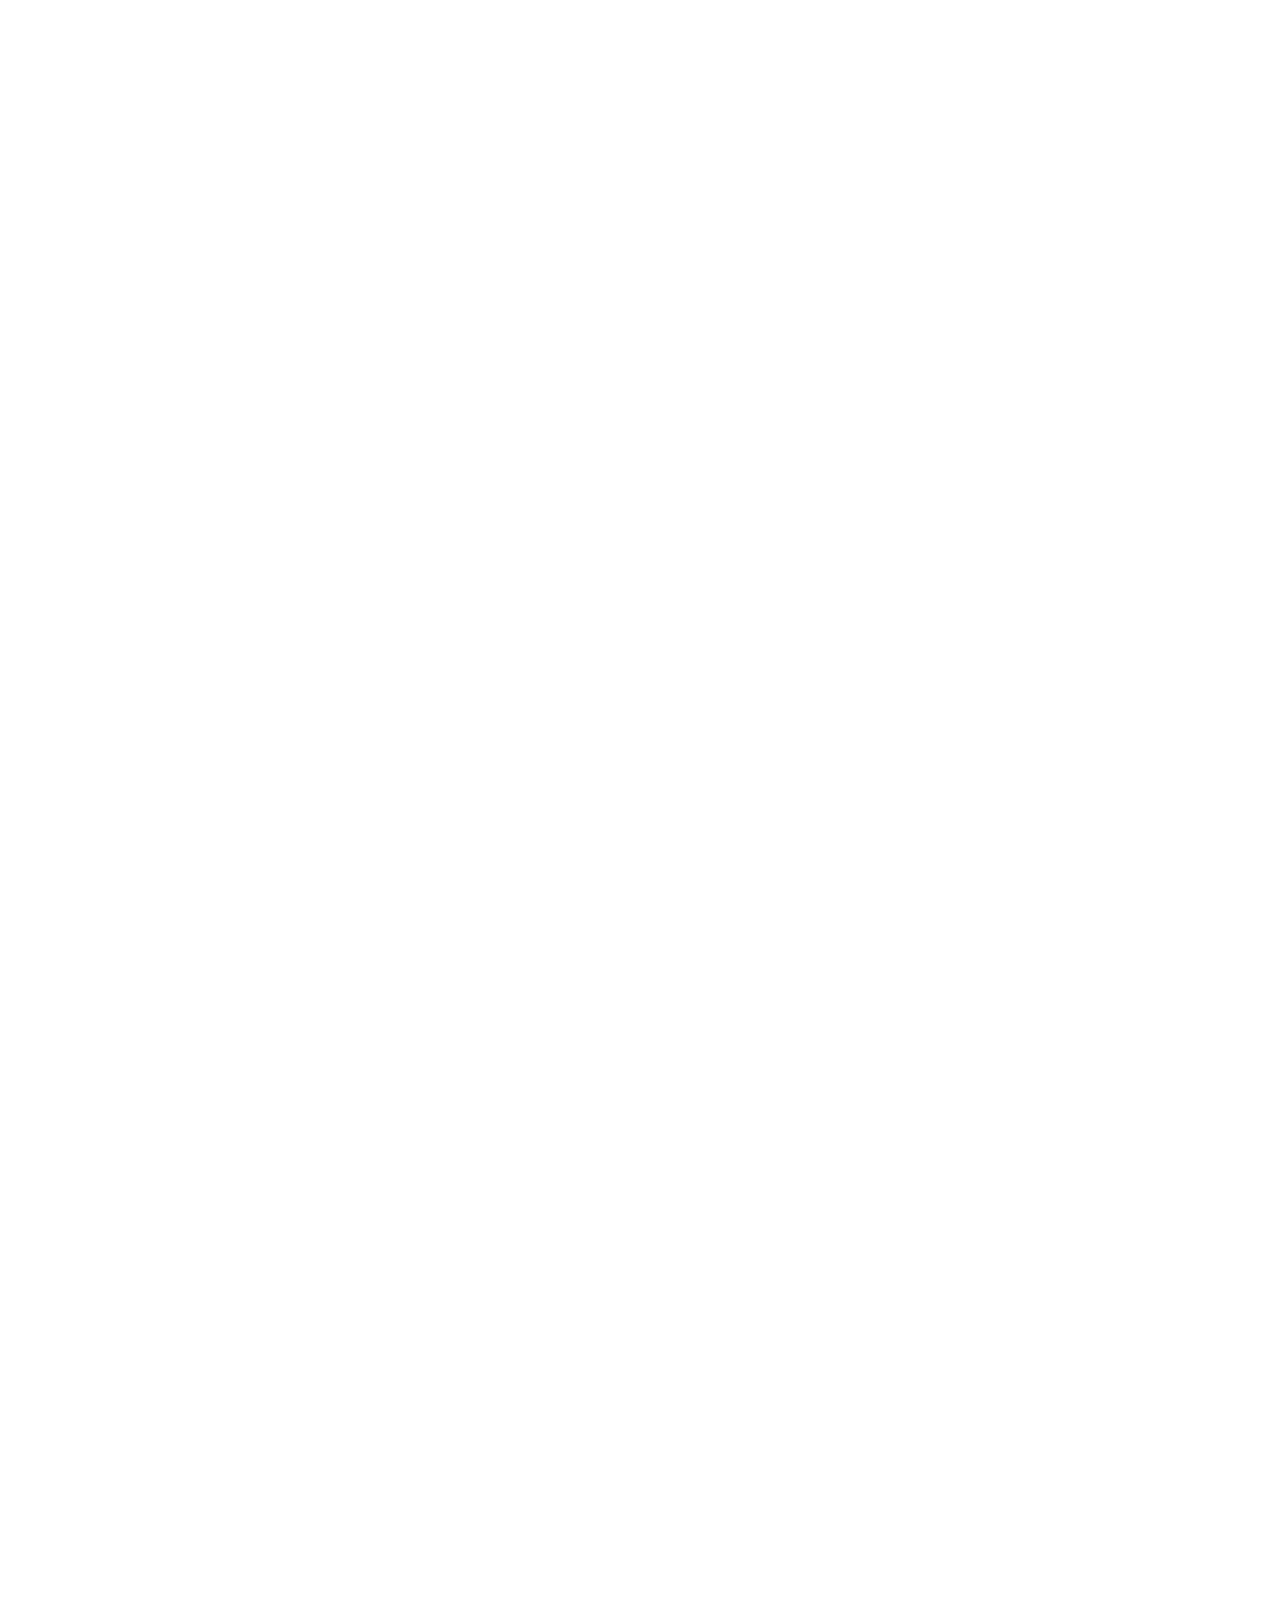
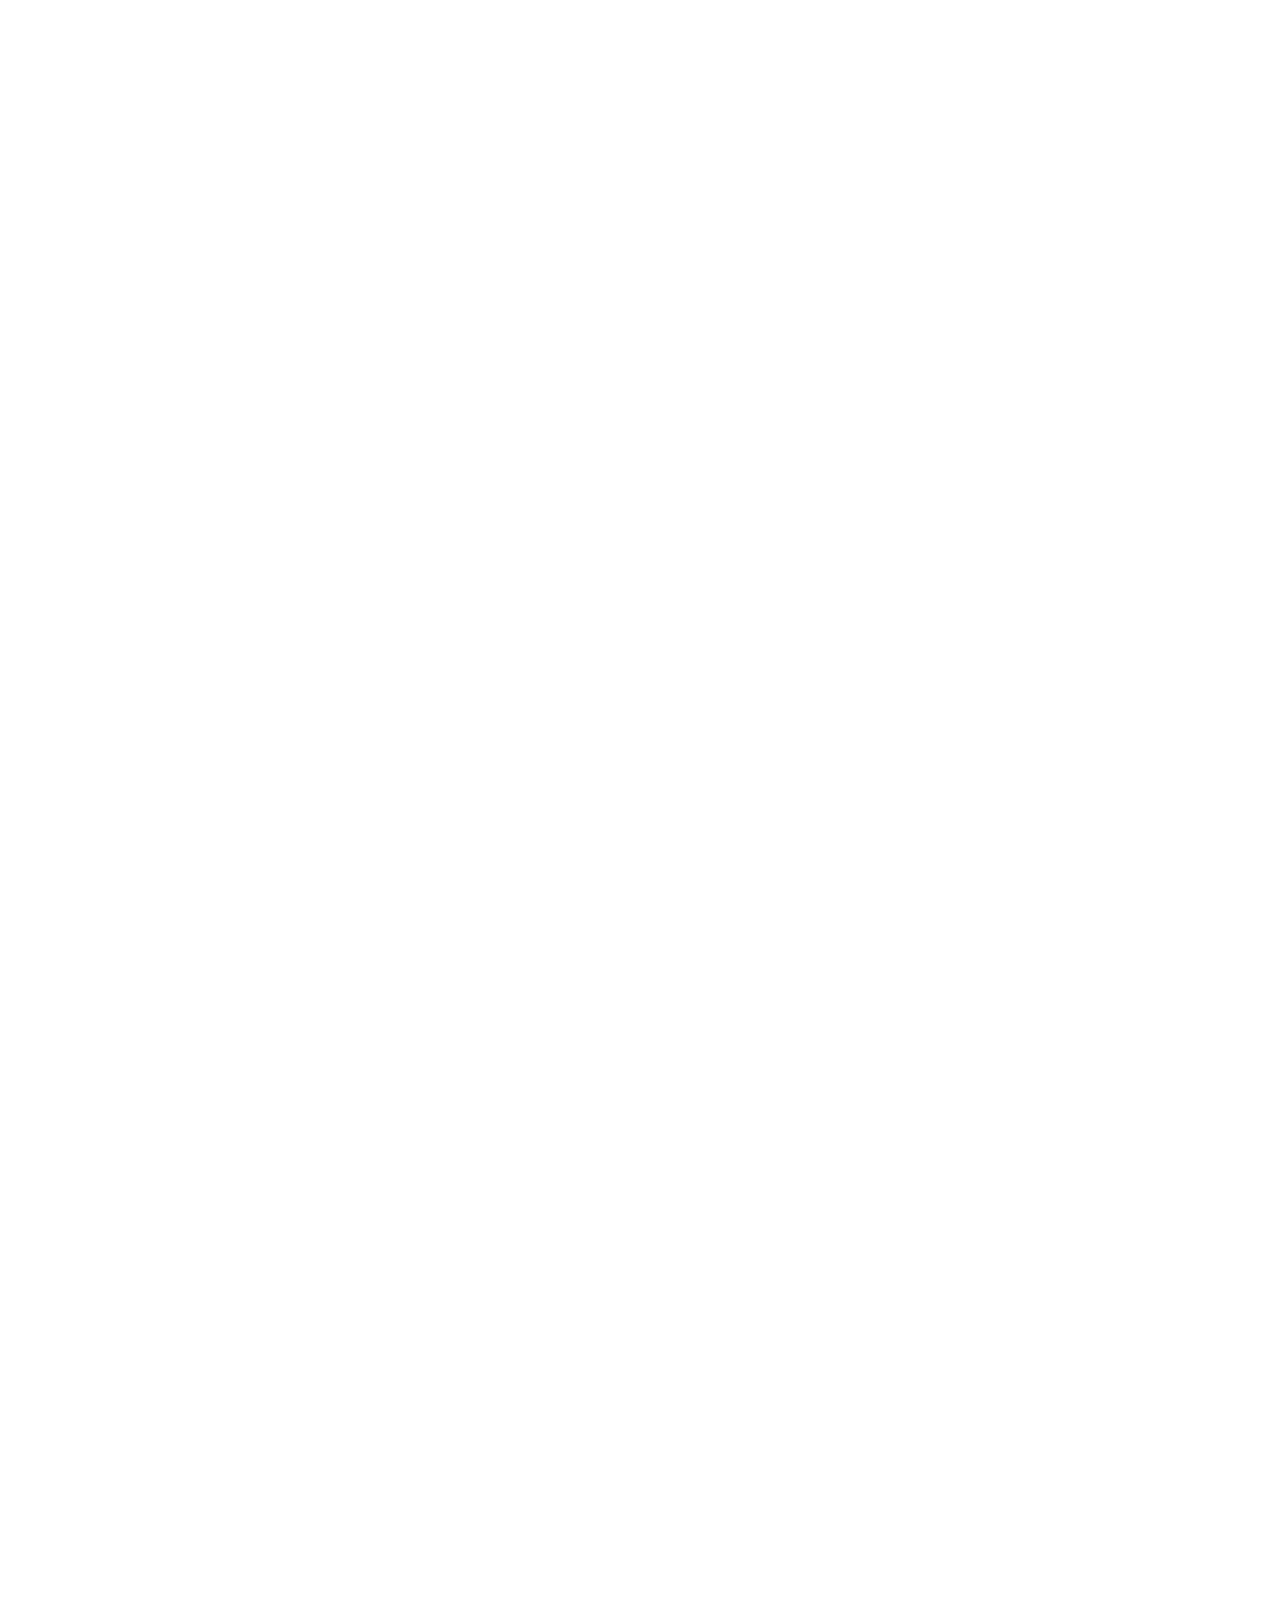
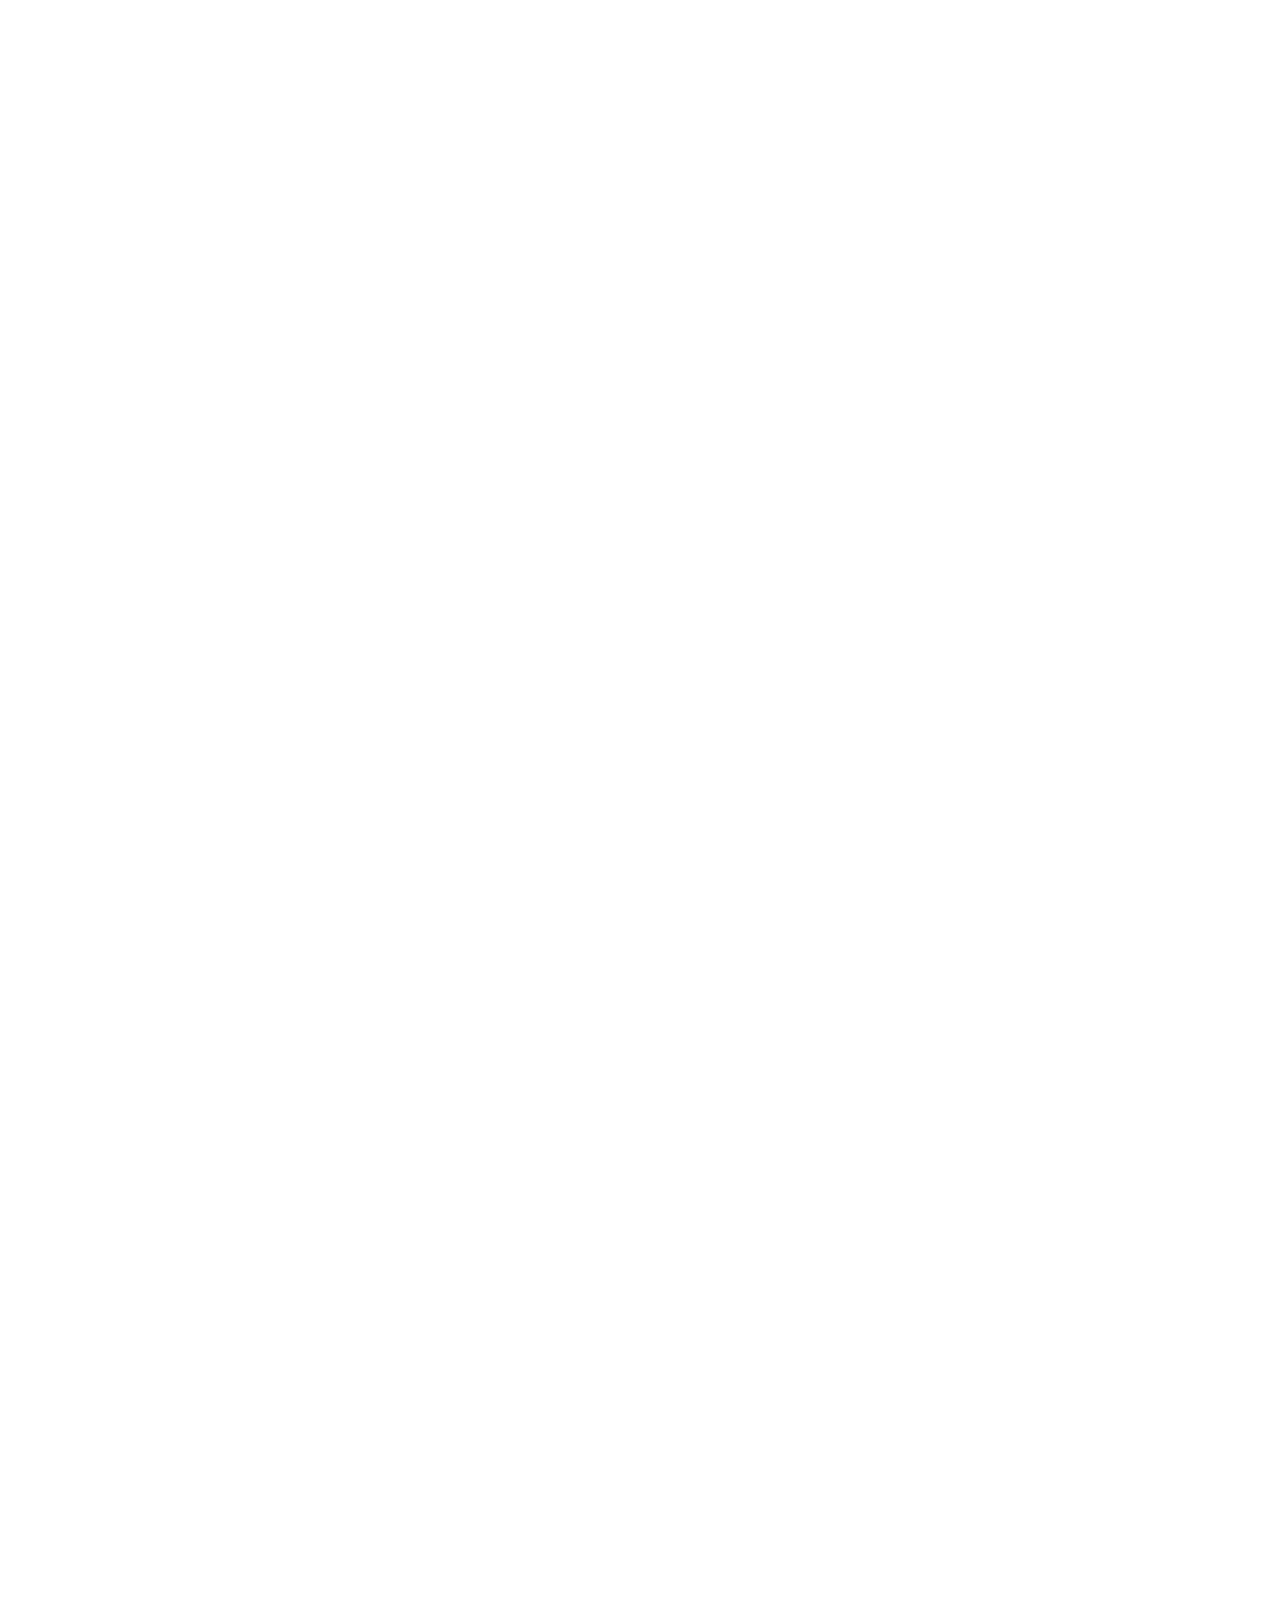
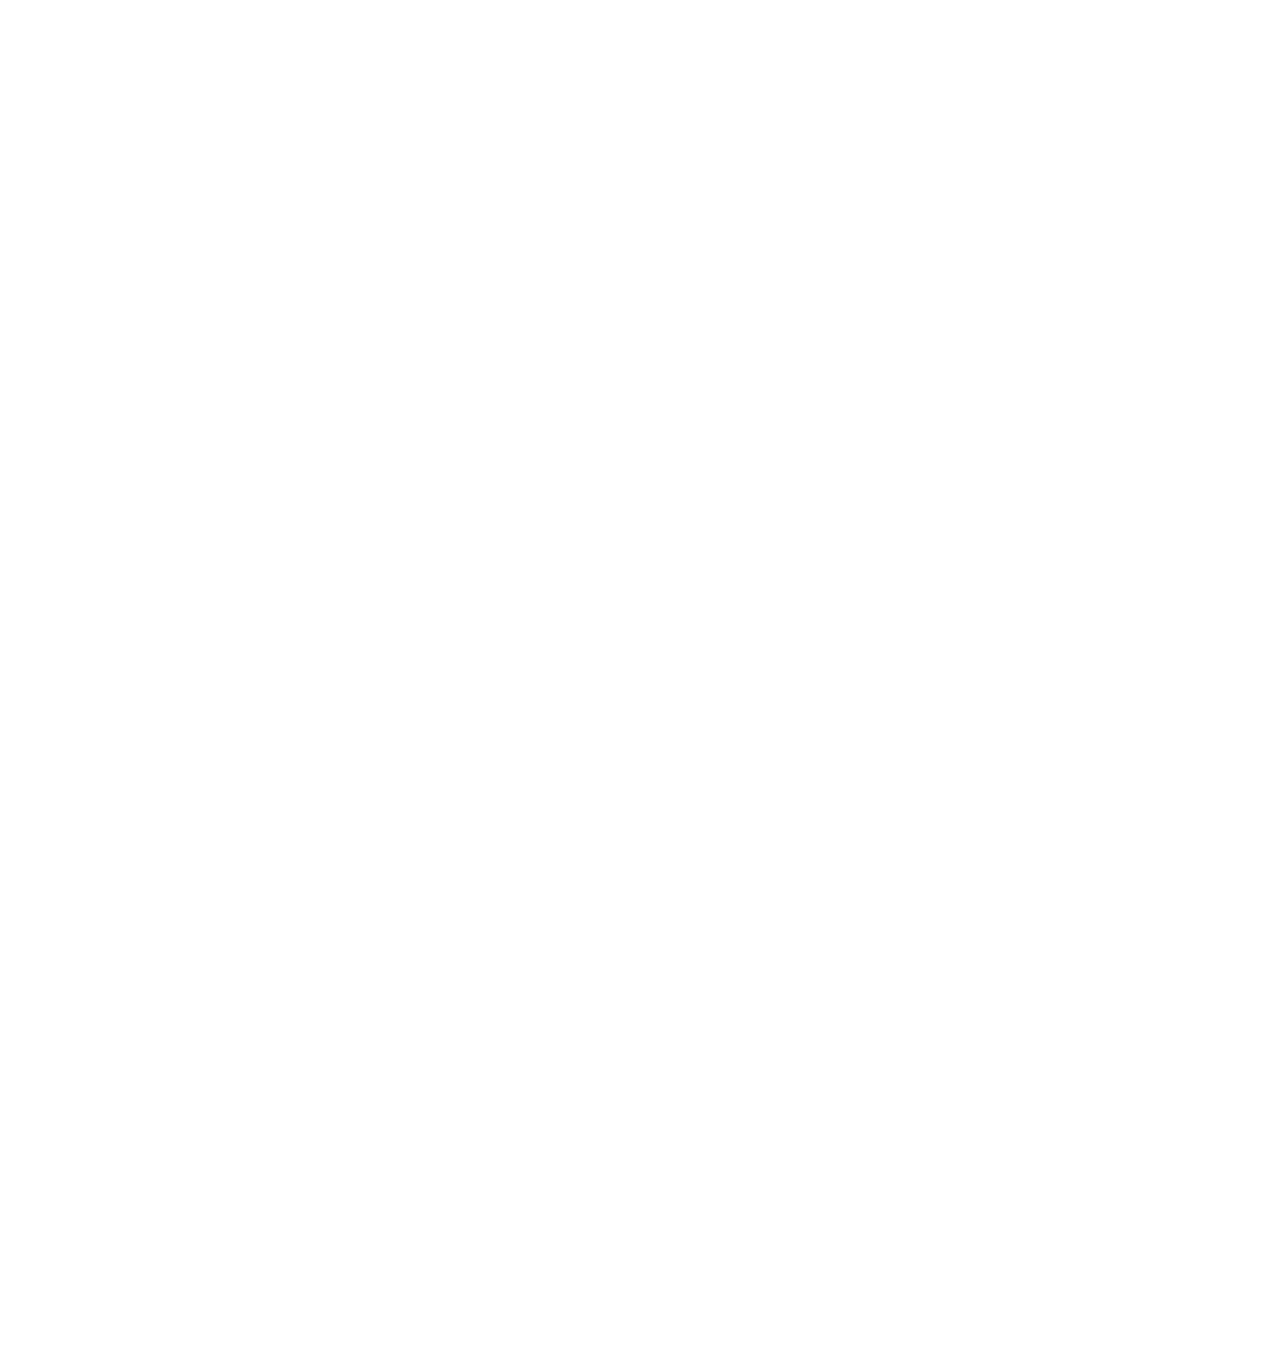
==== commit 2acc09b9: "Update index.html" ====
--- a/index.html
+++ b/index.html
@@ -5,9 +5,9 @@
   <meta charset="UTF-8">
   <meta http-equiv="X-UA-Compatible" content="IE=edge">
   <meta name="viewport" content="width=device-width, initial-scale=1.0">
-  <meta name="description" content="Template">
-
-  <title>Creative Solution</title>
+  <meta name="description" content="Axtra HTML5 Template">
+
+  <title>Sowparnika Developers</title>
 
   <link rel="icon" type="image/x-icon" href="assets/imgs/logo/favicon.png">
 
@@ -71,9 +71,8 @@
   <header class="header__area-7">
     <div class="header__inner-2">
       <div class="header__logo-2">
-        <a href="#">
-          <p class="white-color">Creative Solution</p>
-        </a>
+        <a href="index.html" class="logo-dark"><img src="assets/imgs/logo/Sowparnikaa.png" alt="Site Logo"></a>
+        <a href="index.html" class="logo-light"><img src="assets/imgs/logo/Sowparnikaa.png" alt="Site Logo"></a>
       </div>
       <div class="header__nav-2">
         <ul class="main-menu-4 menu-anim">
@@ -102,11 +101,6 @@
   <div class="offcanvas__area">
     <div class="offcanvas__body">
       <div class="offcanvas__left">
-        <div class="offcanvas__logo">
-          <a href="#">
-            <p class="back_logo">Creative Solution</p>
-          </a>
-        </div>
         <div class="offcanvas__social">
           <h3 class="social-title">Follow Us</h3>
           <ul>
@@ -178,7 +172,7 @@
                     <img src="assets/imgs/home-7/sh-4.jpg" alt="Image" class="image-4">
                   </div>
                   <div class="service__hero-right-2 hero7__thum-anim">
-                    <h1 class="title creative">Creative <span class="solution">Solution</span> </h1>
+                    <h1 class="title creative">Sowparnika <span class="solution">Developer</span> </h1>
                     <p class="animate_content"> We take a similar approach to design commercial we do impactfully
                       approches over the flowchart
                       of
@@ -192,12 +186,15 @@
 
           <img src="assets/imgs/home-7/shape-6.png" alt="Shape Image" class="shape-1">
         </section>
+        <!-- Hero area end -->
 
 
         <div class="video__area about__img-2">
           <img src="assets/imgs/home-7/video.jpg" alt="Video Image" data-speed="0.2">
         </div>
 
+
+        <!-- About area start -->
         <section id="about__area-7">
           <div class="container pt-130 pb-110">
             <div class="row">
@@ -237,7 +234,10 @@
 
           <img src="assets/imgs/home-7/shape-4.png" alt="Shape" class="shape-1">
         </section>
-
+        <!-- About area end -->
+
+
+        <!-- Service area start -->
         <section class="service__area-7 pt-130">
           <div class="container">
             <div class="row">
@@ -494,9 +494,36 @@
                   <a href="#">
                     <div class="team__item-7 fade_bottom_3">
                       <div class="team__name-wrap-7">
+                        <p class="tm-serial">02</p>
+
+                        <h3 class="tm-name">Balaji </h3>
+                      </div>
+                      <h4 class="tm-role">Founder <br> CEO</h4>
+                      <div class="tm-link"><i class="fa-solid fa-arrow-right"></i></div>
+                      <div class="team__hover-7" style="background-image: url(assets/imgs/team/3.jpg);"></div>
+                    </div>
+                  </a>
+
+
+                  <a href="">
+                    <div class="team__item-7 fade_bottom_3">
+                      <div class="team__name-wrap-7">
+                        <p class="tm-serial">03</p>
+                        <h3 class="tm-name">Reshma</h3>
+                      </div>
+                      <h4 class="tm-role">Creative <br> Senior Hr </h4>
+                      <div class="tm-link"><i class="fa-solid fa-arrow-right"></i></div>
+                      <div class="team__hover-7" style="background-image: url(assets/imgs/team/2.jpg);"></div>
+                    </div>
+                  </a>
+
+
+                  <a href="#">
+                    <div class="team__item-7 fade_bottom_3">
+                      <div class="team__name-wrap-7">
                         <p class="tm-serial">01</p>
 
-                        <h3 class="tm-name">Saymon D. Halk</h3>
+                        <h3 class="tm-name">Aftab</h3>
                       </div>
                       <h4 class="tm-role">Web <br> Developer</h4>
                       <div class="tm-link"><i class="fa-solid fa-arrow-right"></i></div>
@@ -504,35 +531,11 @@
                     </div>
                   </a>
 
-                  <a href="#">
-                    <div class="team__item-7 fade_bottom_3">
-                      <div class="team__name-wrap-7">
-                        <p class="tm-serial">02</p>
-
-                        <h3 class="tm-name">Aliya D. Albert</h3>
-                      </div>
-                      <h4 class="tm-role">Founder <br> CEO</h4>
-                      <div class="tm-link"><i class="fa-solid fa-arrow-right"></i></div>
-                      <div class="team__hover-7" style="background-image: url(assets/imgs/team/2.jpg);"></div>
-                    </div>
-                  </a>
-
-                  <a href="">
-                    <div class="team__item-7 fade_bottom_3">
-                      <div class="team__name-wrap-7">
-                        <p class="tm-serial">03</p>
-                        <h3 class="tm-name">Jassica Oliver</h3>
-                      </div>
-                      <h4 class="tm-role">Creative <br> Content Writer </h4>
-                      <div class="tm-link"><i class="fa-solid fa-arrow-right"></i></div>
-                      <div class="team__hover-7" style="background-image: url(assets/imgs/team/3.jpg);"></div>
-                    </div>
-                  </a>
                   <a href="">
                     <div class="team__item-7 fade_bottom_3">
                       <div class="team__name-wrap-7">
                         <p class="tm-serial">04</p>
-                        <h3 class="tm-name">Daniyel Adamson</h3>
+                        <h3 class="tm-name">Maria</h3>
                       </div>
                       <h4 class="tm-role">Head of <br> Researcher</h4>
                       <div class="tm-link"><i class="fa-solid fa-arrow-right"></i></div>
@@ -543,7 +546,7 @@
                     <div class="team__item-7 fade_bottom_3">
                       <div class="team__name-wrap-7">
                         <p class="tm-serial">05</p>
-                        <h3 class="tm-name">Hardiya Kethrine</h3>
+                        <h3 class="tm-name">John</h3>
                       </div>
                       <h4 class="tm-role">Digital <br> Marketer</h4>
                       <div class="tm-link"><i class="fa-solid fa-arrow-right"></i></div>
@@ -554,24 +557,14 @@
                     <div class="team__item-7 fade_bottom_3">
                       <div class="team__name-wrap-7">
                         <p class="tm-serial">06</p>
-                        <h3 class="tm-name">Julian B. Folder</h3>
+                        <h3 class="tm-name">Alien</h3>
                       </div>
                       <h4 class="tm-role">Creative <br> Designer</h4>
                       <div class="tm-link"><i class="fa-solid fa-arrow-right"></i></div>
                       <div class="team__hover-7" style="background-image: url(assets/imgs/team/6.jpg);"></div>
                     </div>
                   </a>
-                  <a href="">
-                    <div class="team__item-7 fade_bottom_3">
-                      <div class="team__name-wrap-7">
-                        <p class="tm-serial">07</p>
-                        <h3 class="tm-name">Denial Karlos</h3>
-                      </div>
-                      <h4 class="tm-role">Backend <br> Developer</h4>
-                      <div class="tm-link"><i class="fa-solid fa-arrow-right"></i></div>
-                      <div class="team__hover-7" style="background-image: url(assets/imgs/team/7.jpg);"></div>
-                    </div>
-                  </a>
+                  
                   <div class="team7__img-wrap">
                     <div class="team7__img"></div>
                   </div>
@@ -665,14 +658,14 @@
                     </a>
                   </div>
                   <h4 class="blog__meta"><a href="category.html">UI Design</a> . 02 May 2019</h4>
-                  <h5><a href="#" class="blog__title">How to bring fold to your startup company</a></h5>
+                  <h5><a href="#" class="blog__title">How to bring fold to your startup company with
+                      Axtra</a></h5>
                   <a href="#" class="blog__btn">Read More <span><i class="fa-solid fa-arrow-right"></i></span></a>
                 </article>
               </div>
             </div>
           </div>
         </section>
-        
 
         <section class="cta__area cta__area-7 pt-130">
           <div class="container pb-110">
@@ -739,7 +732,7 @@
             <div class="row">
               <div class="col-xxl-4 col-xl-4 col-lg-4 col-md-5">
                 <div class="footer__copyright-2">
-                  <p>© 2023 | Alrights reserved by <a href="#" target="_blank">Creative Solution</a>
+                  <p>© 2023 | Alrights reserved by <a href="#" target="_blank">Sowparnika Developers</a>
                   </p>
                 </div>
               </div>
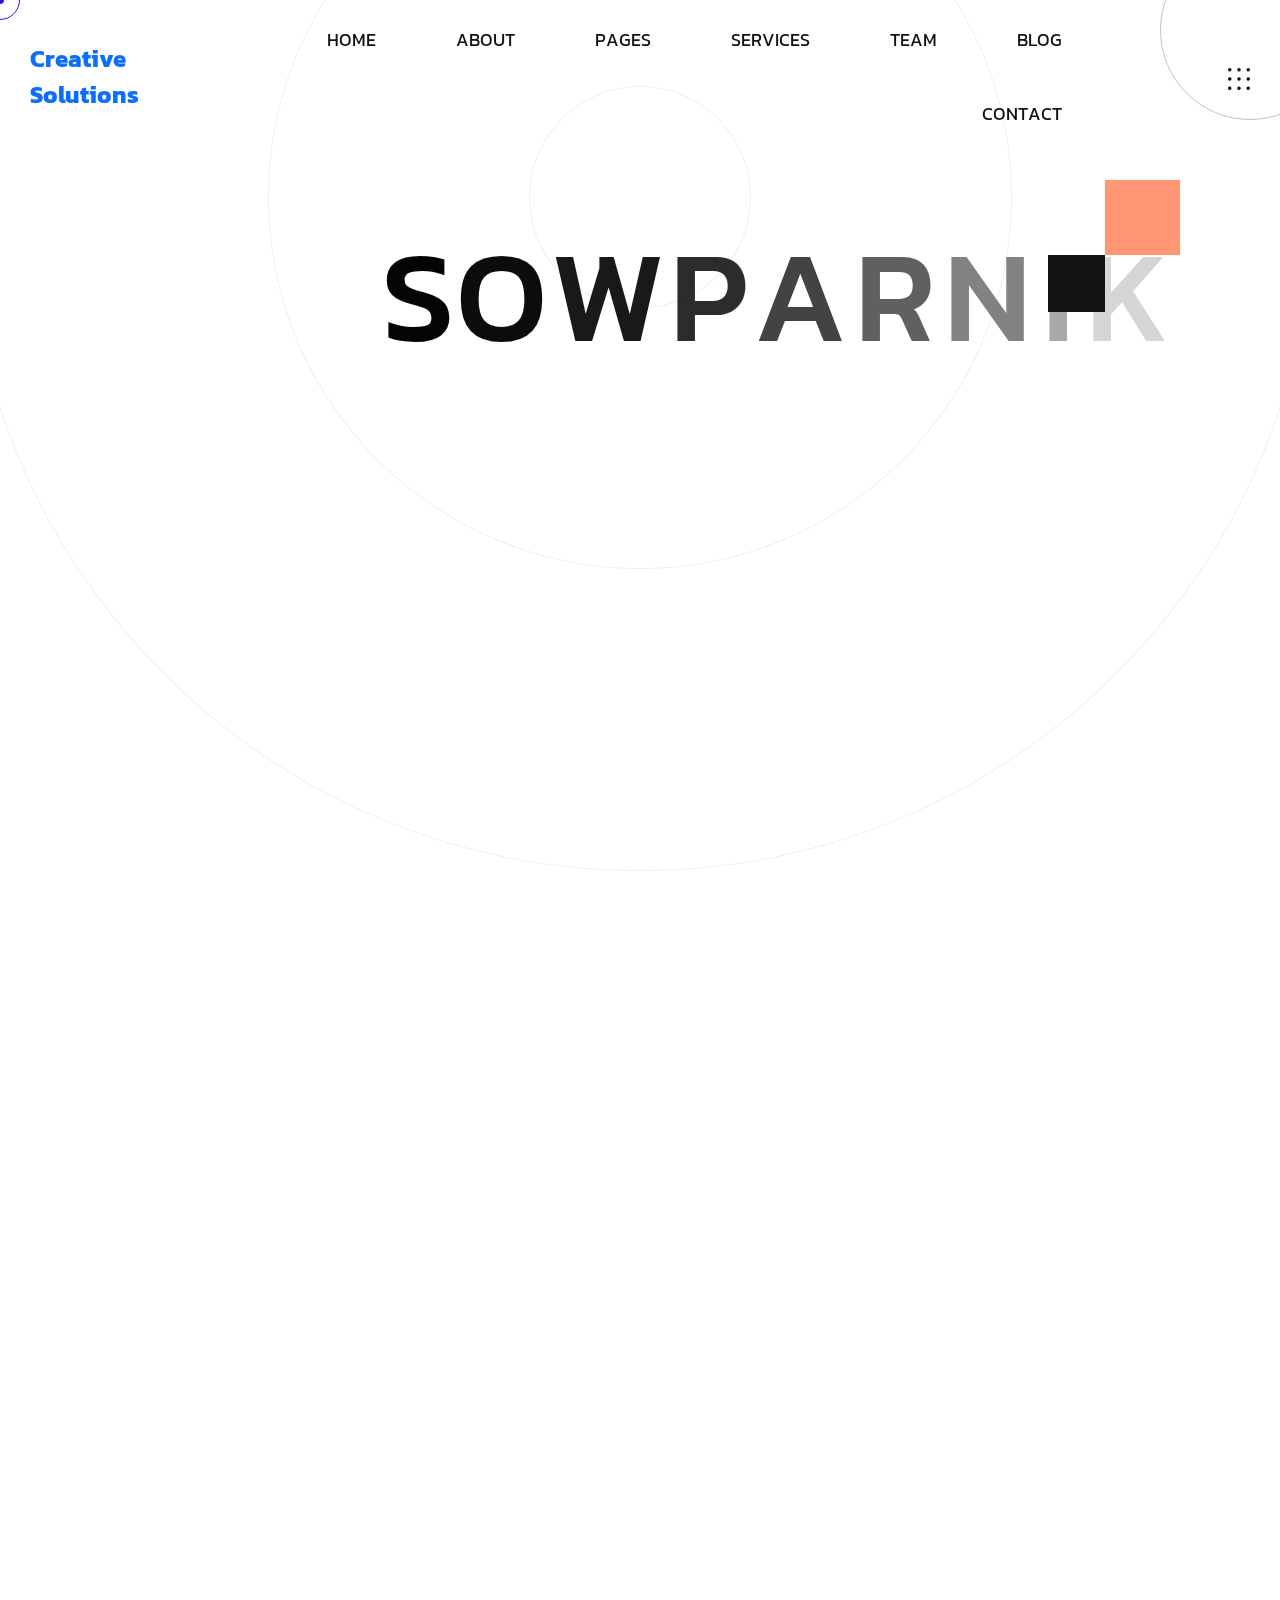
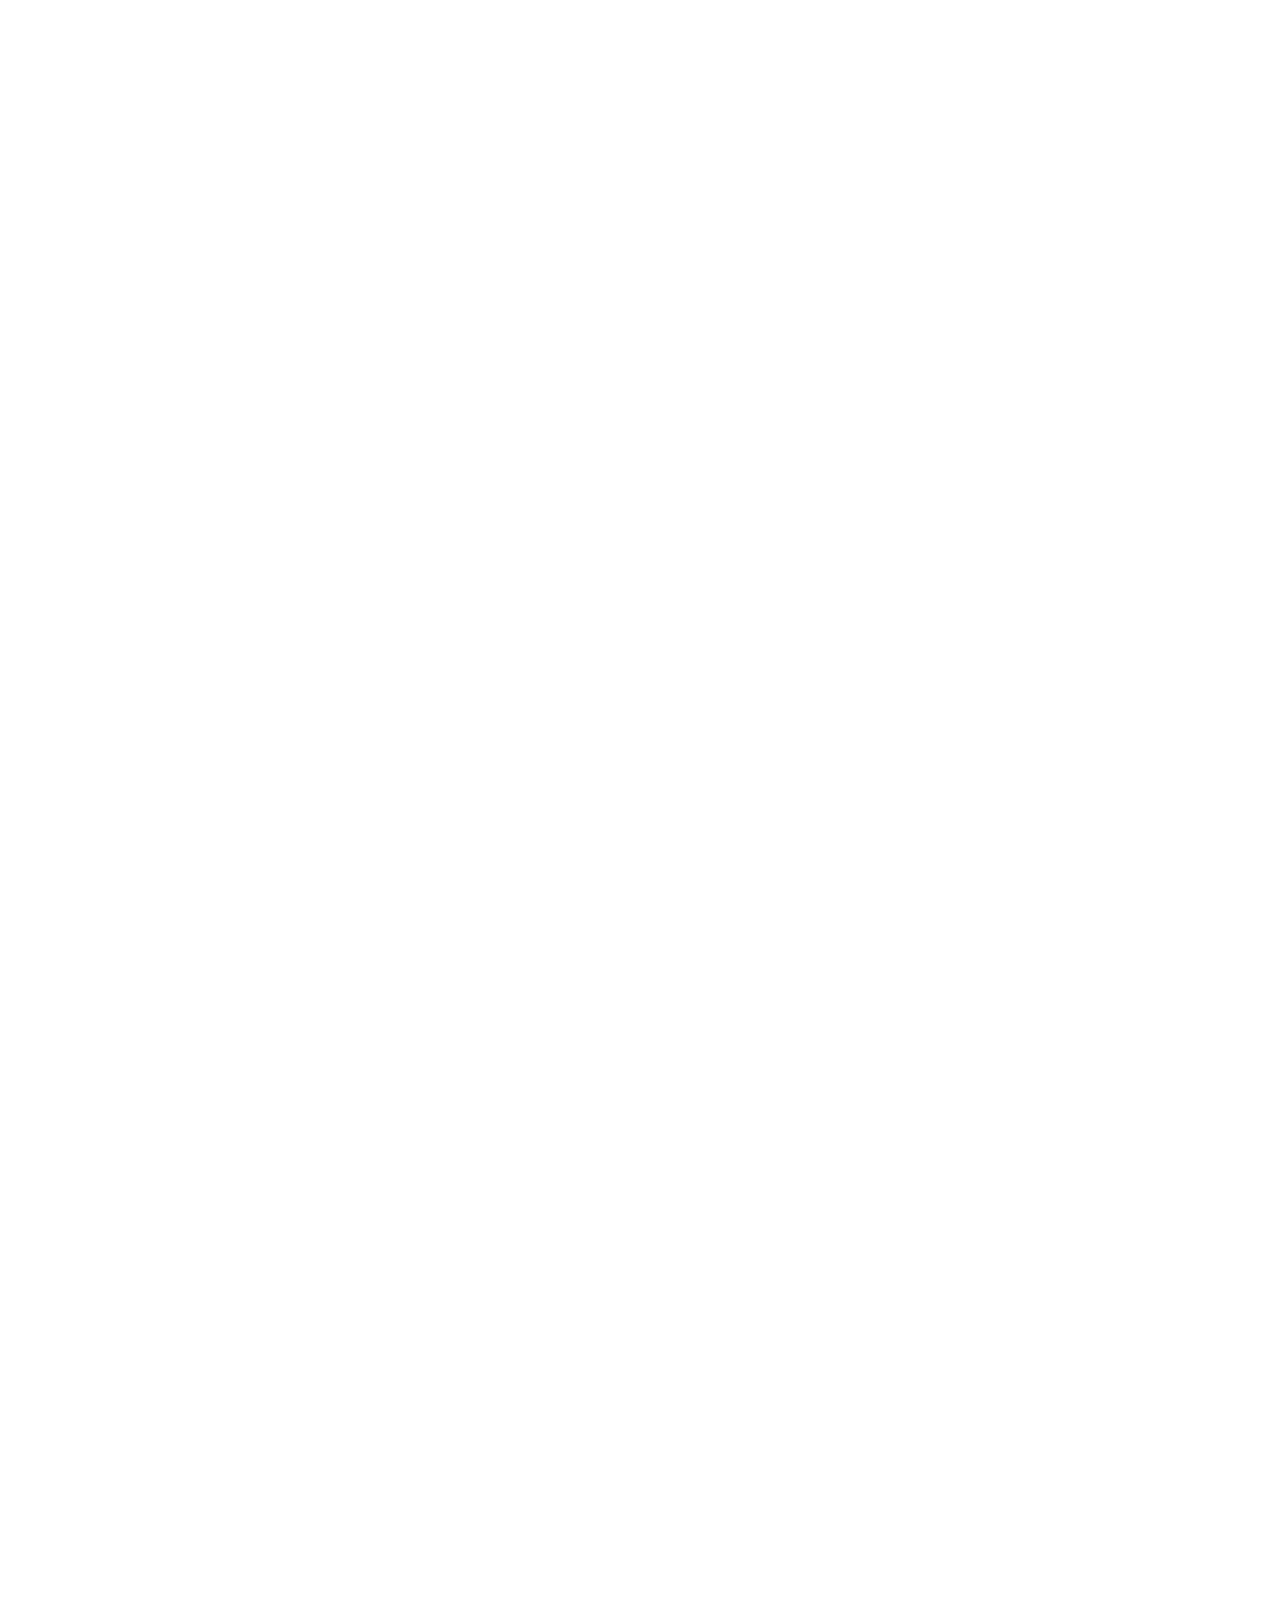
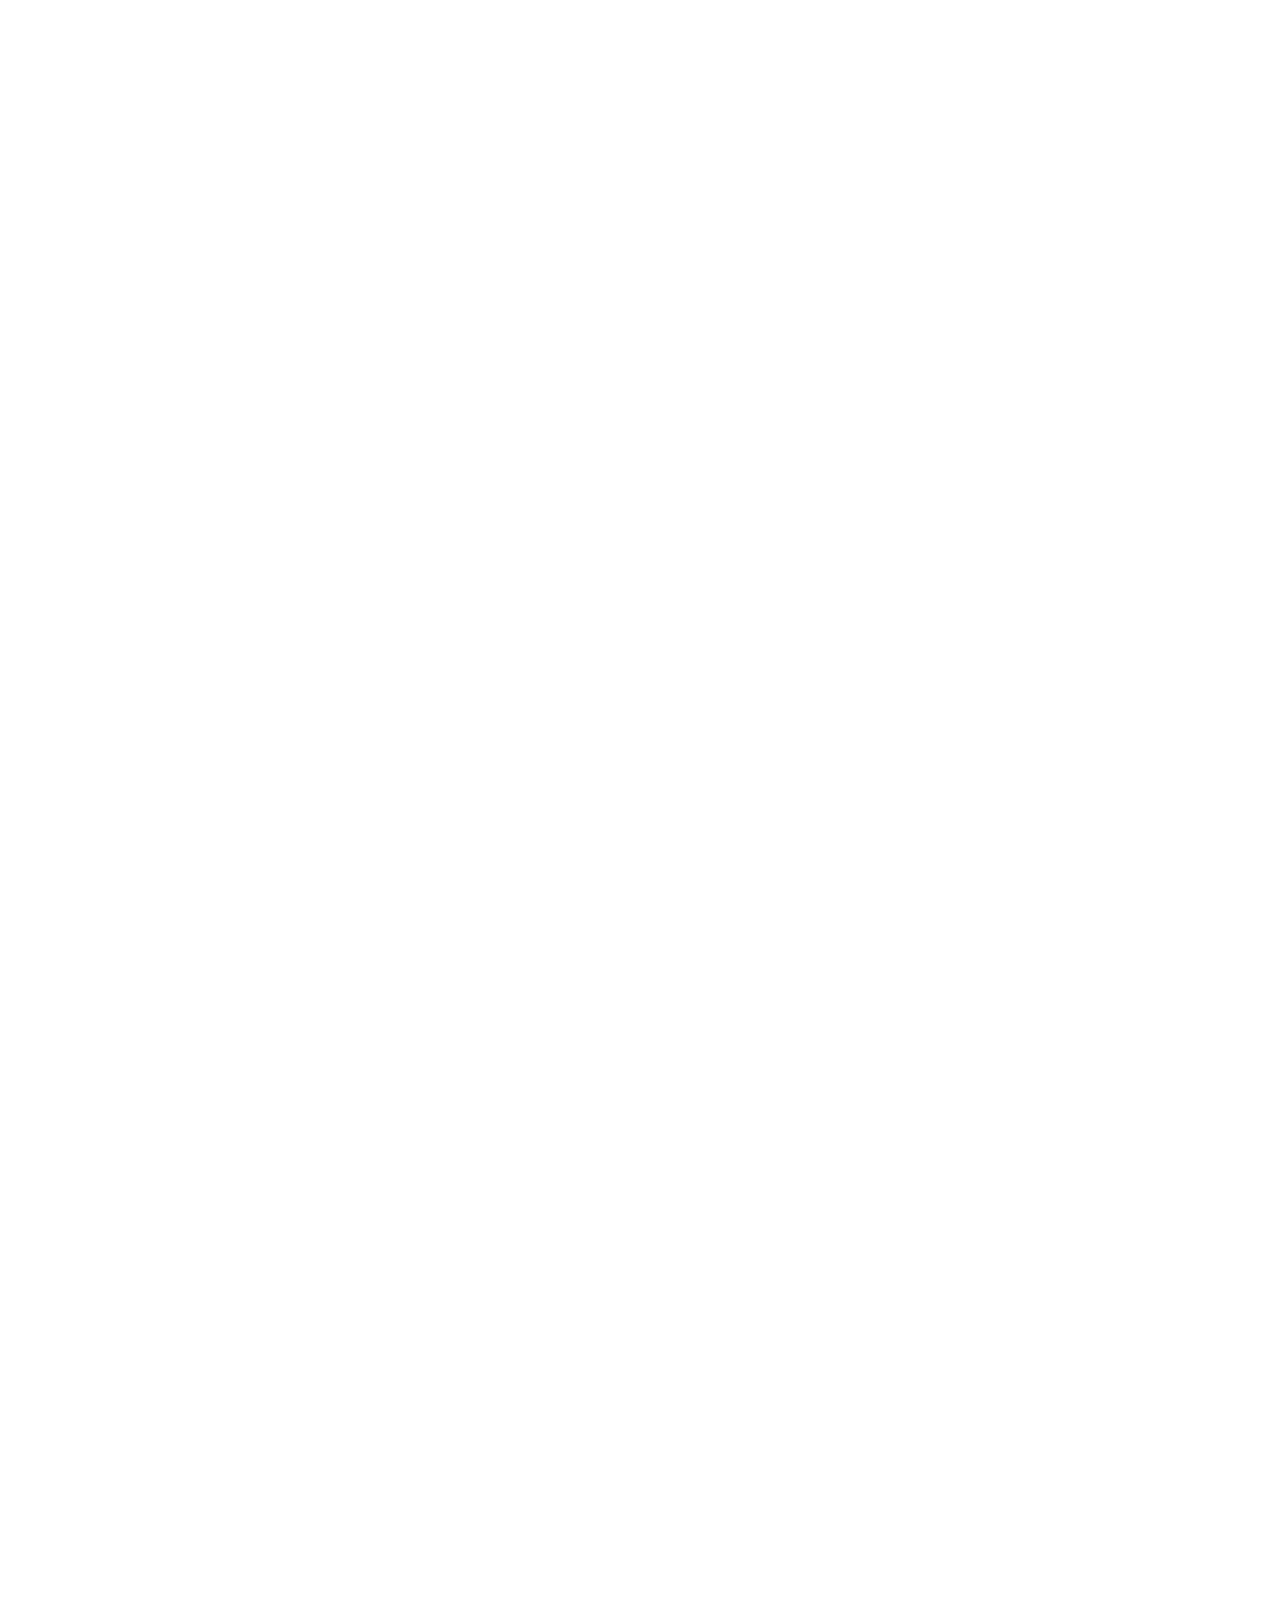
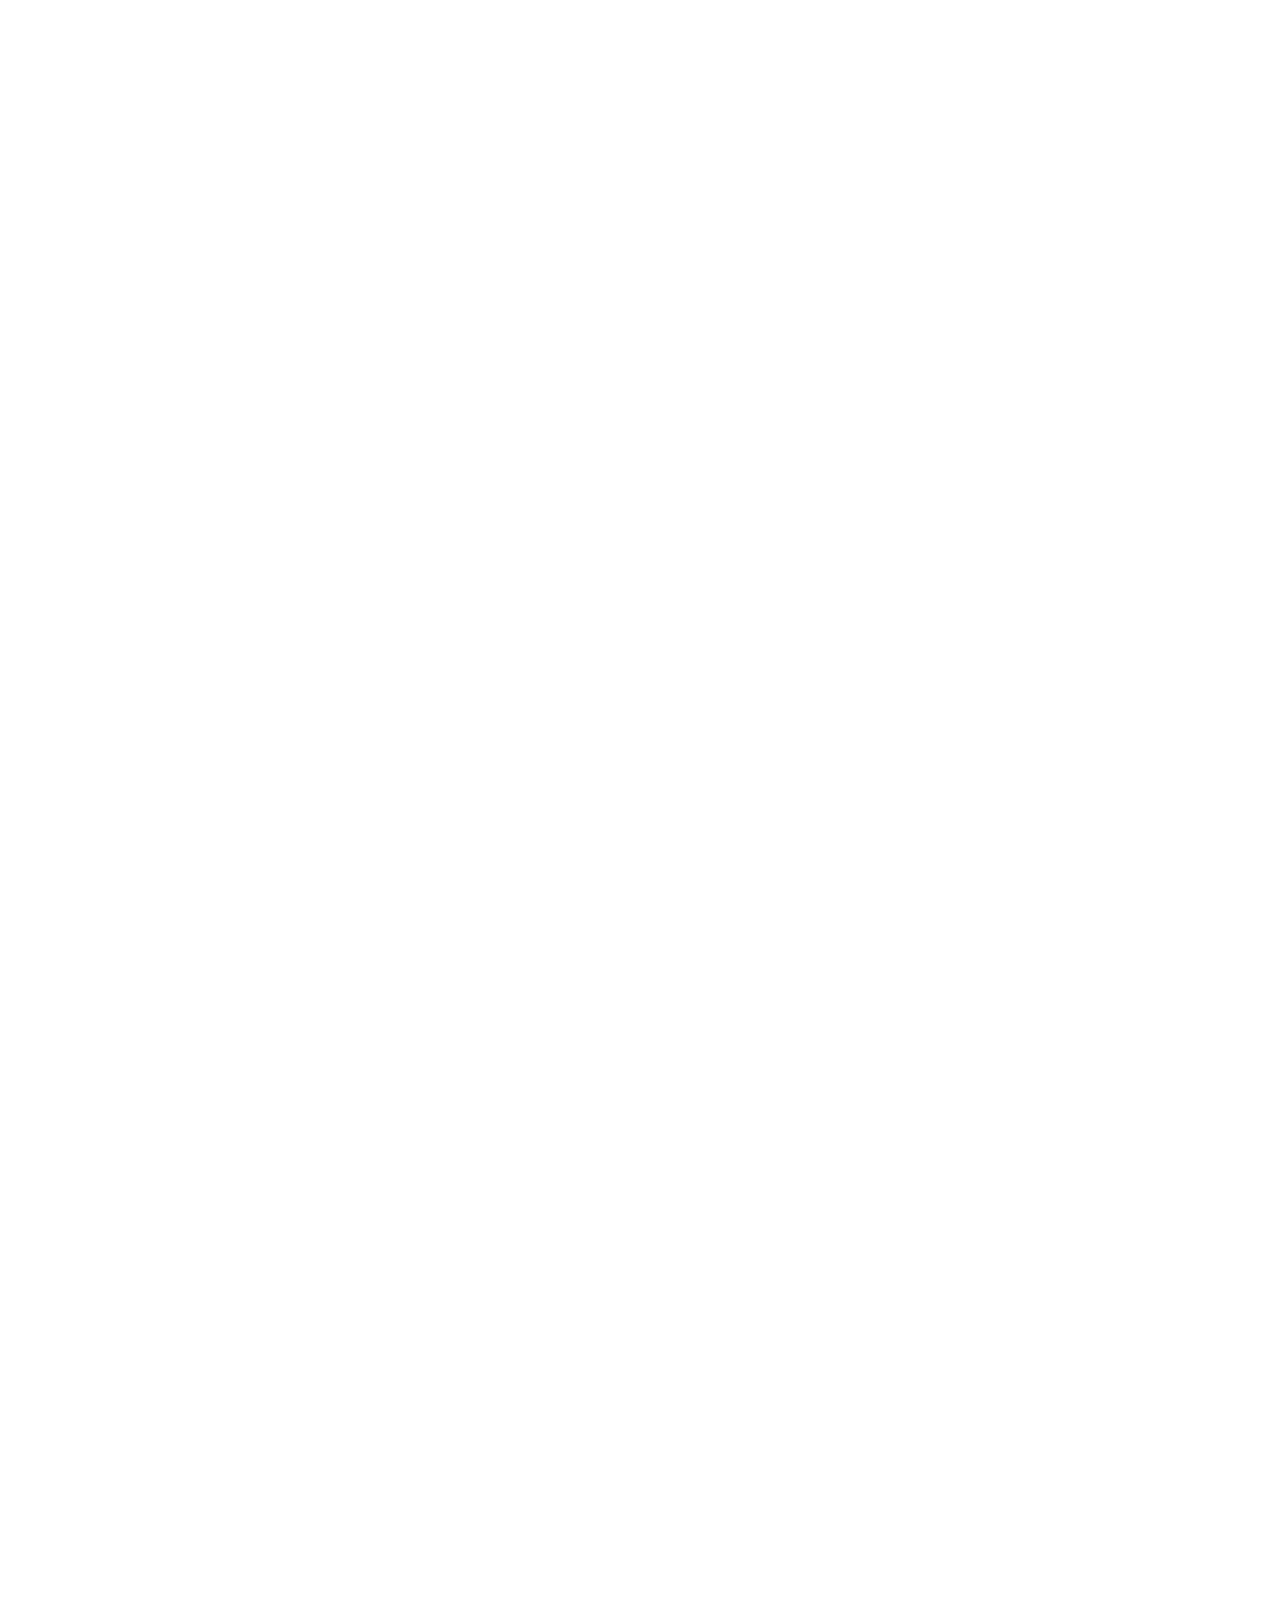
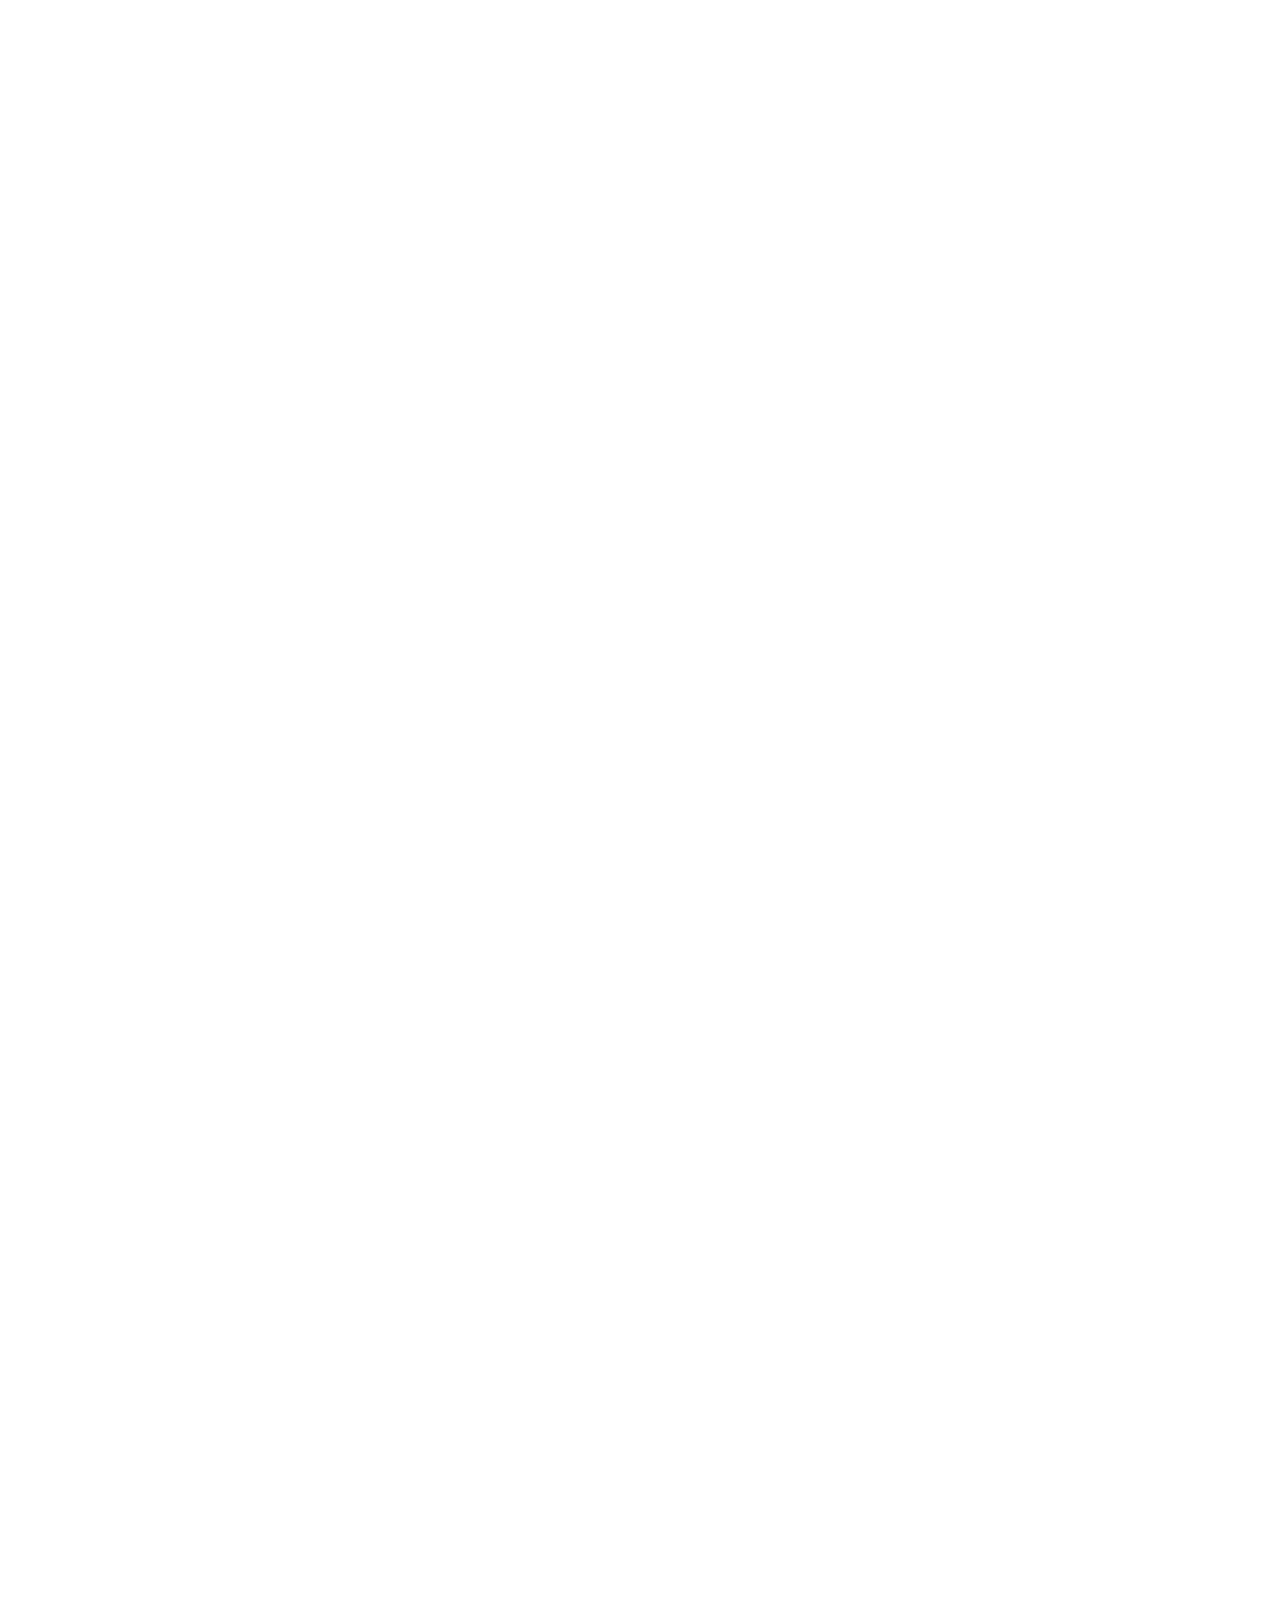
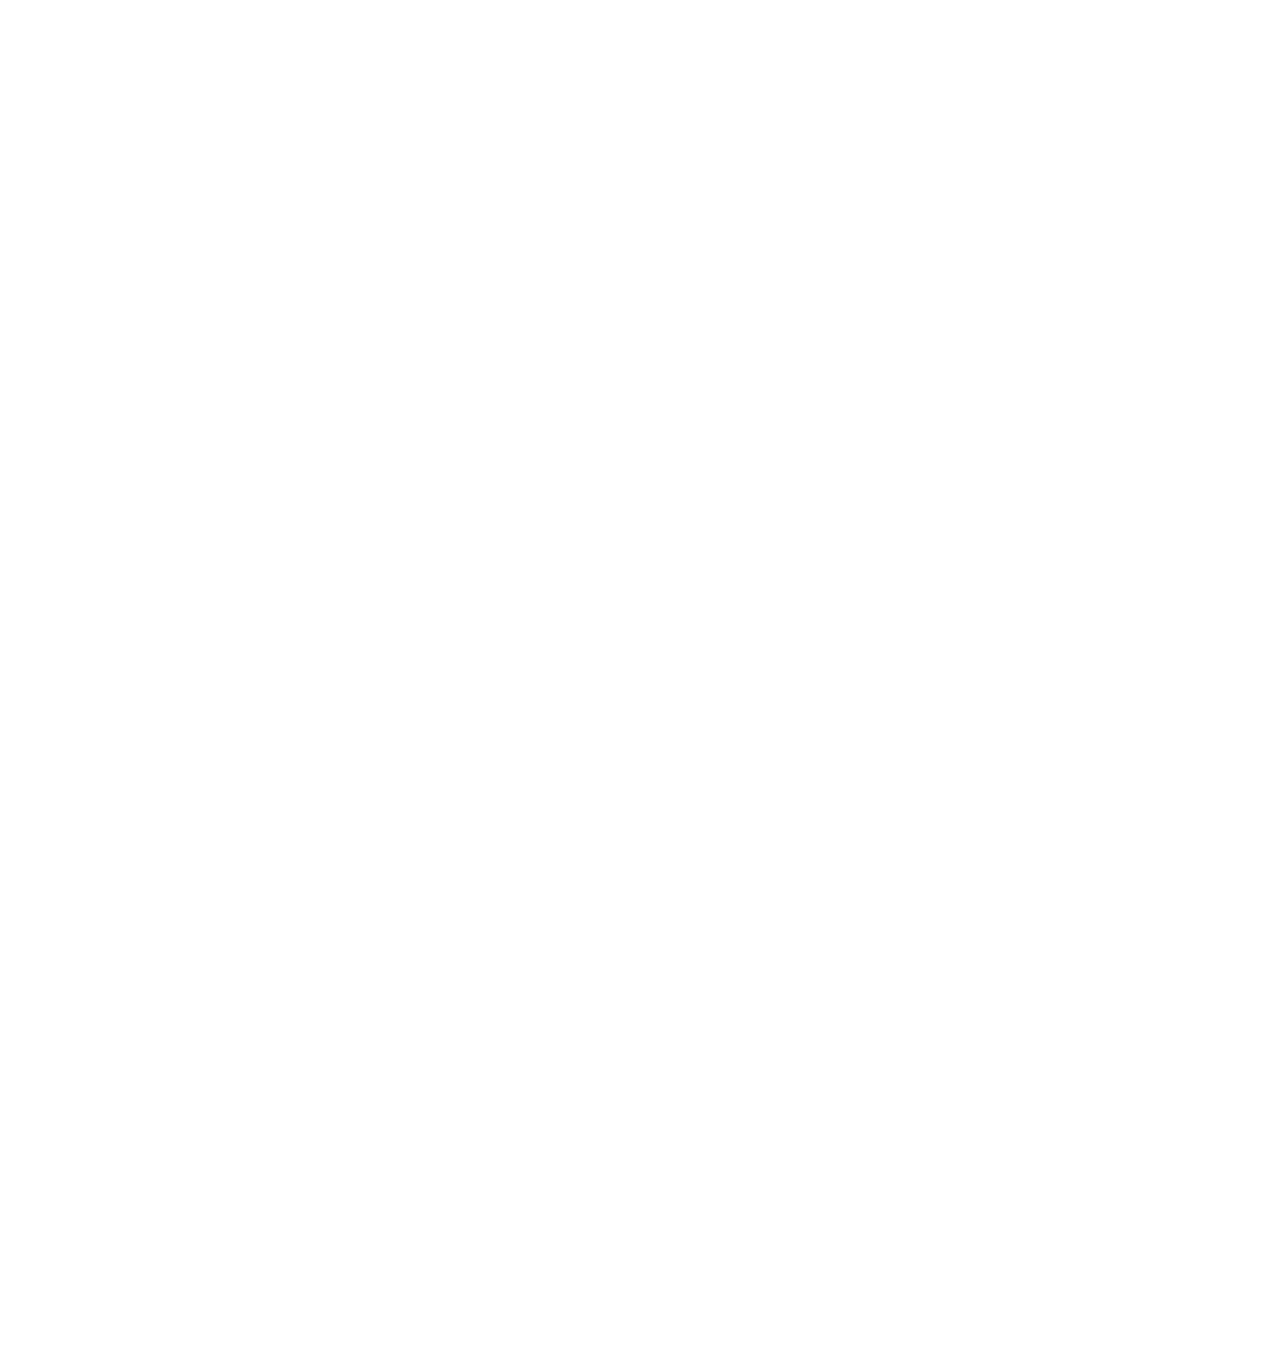
==== commit 4d1c11ba: "image" ====
--- a/index.html
+++ b/index.html
@@ -71,8 +71,8 @@
   <header class="header__area-7">
     <div class="header__inner-2">
       <div class="header__logo-2">
-        <a href="index.html" class="logo-dark"><img src="assets/imgs/logo/Sowparnikaa.png" alt="Site Logo"></a>
-        <a href="index.html" class="logo-light"><img src="assets/imgs/logo/Sowparnikaa.png" alt="Site Logo"></a>
+        <a href="index.html" class="logo-dark"><img src="" ><strong style="font-size: x-large;">Creative Solutions</strong></a>
+        <a href="index.html" class="logo-light"><img src="" >Creative Solutions</a>
       </div>
       <div class="header__nav-2">
         <ul class="main-menu-4 menu-anim">
